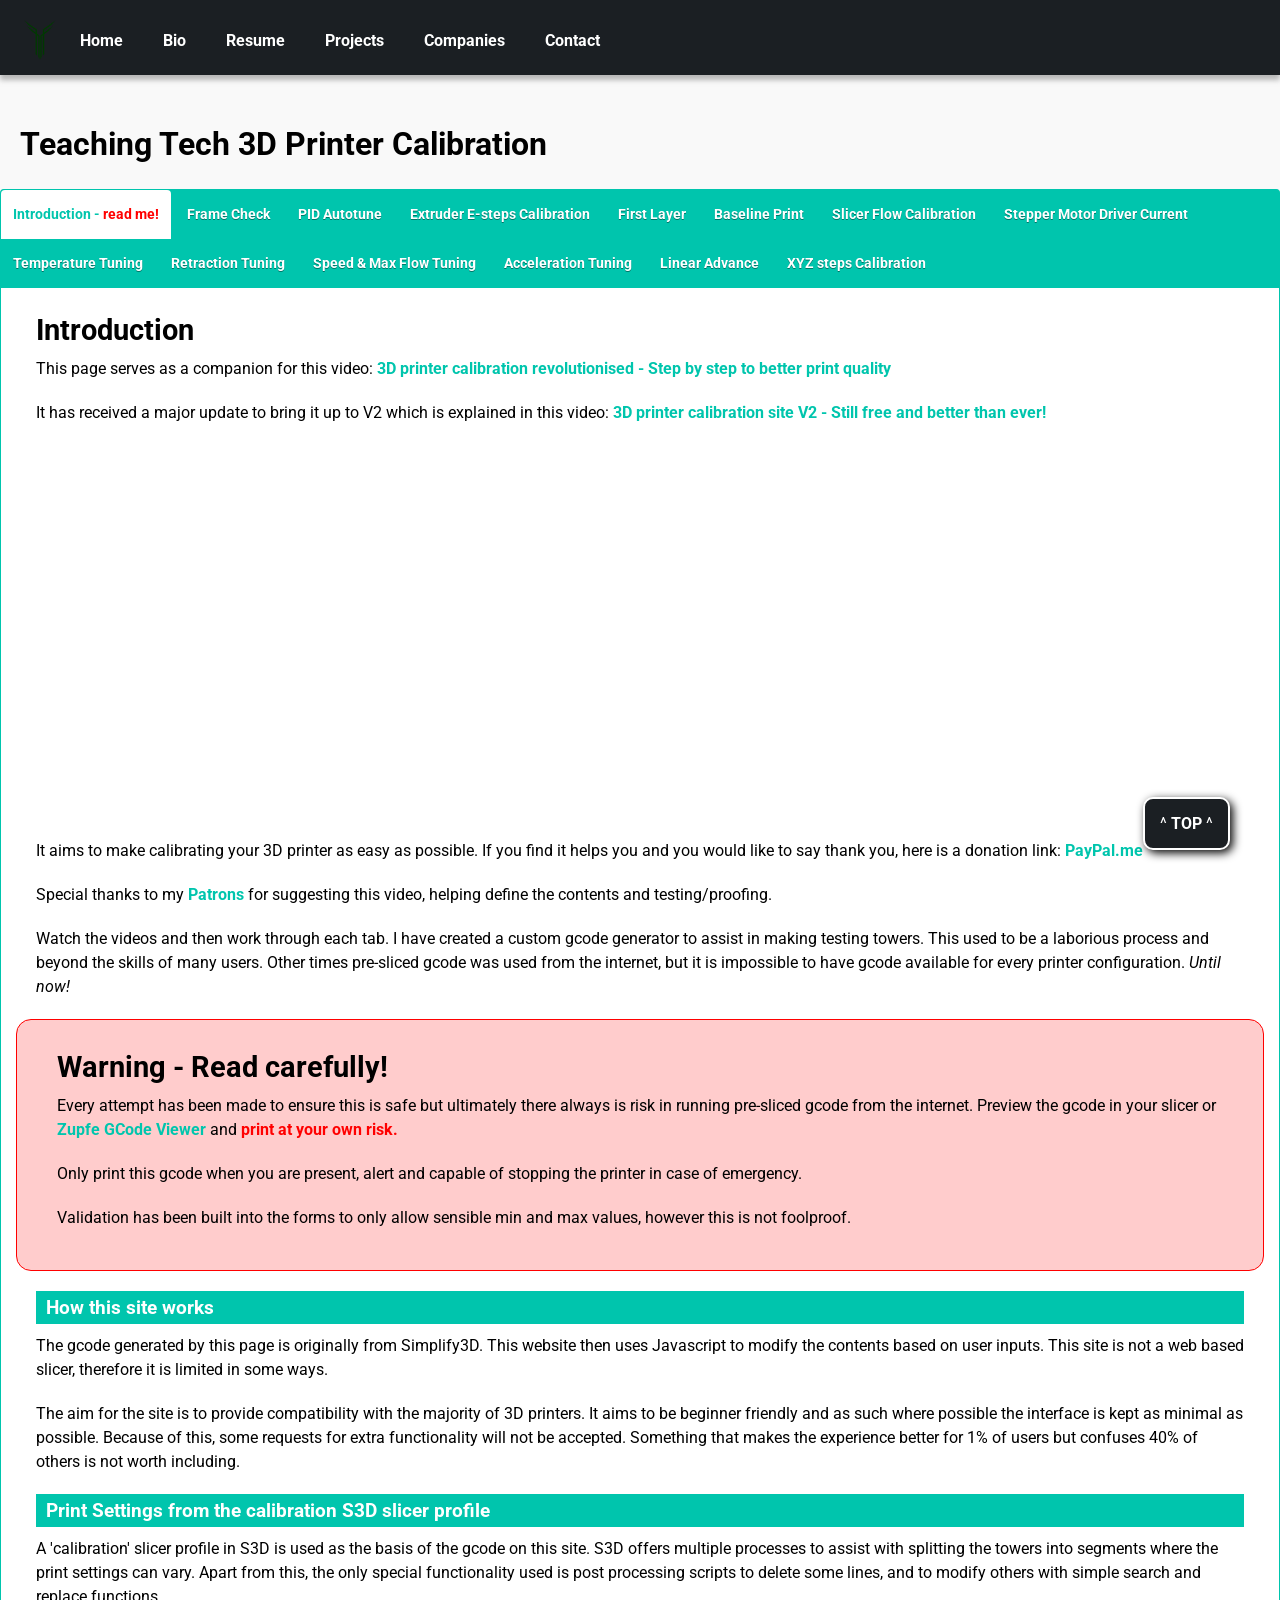
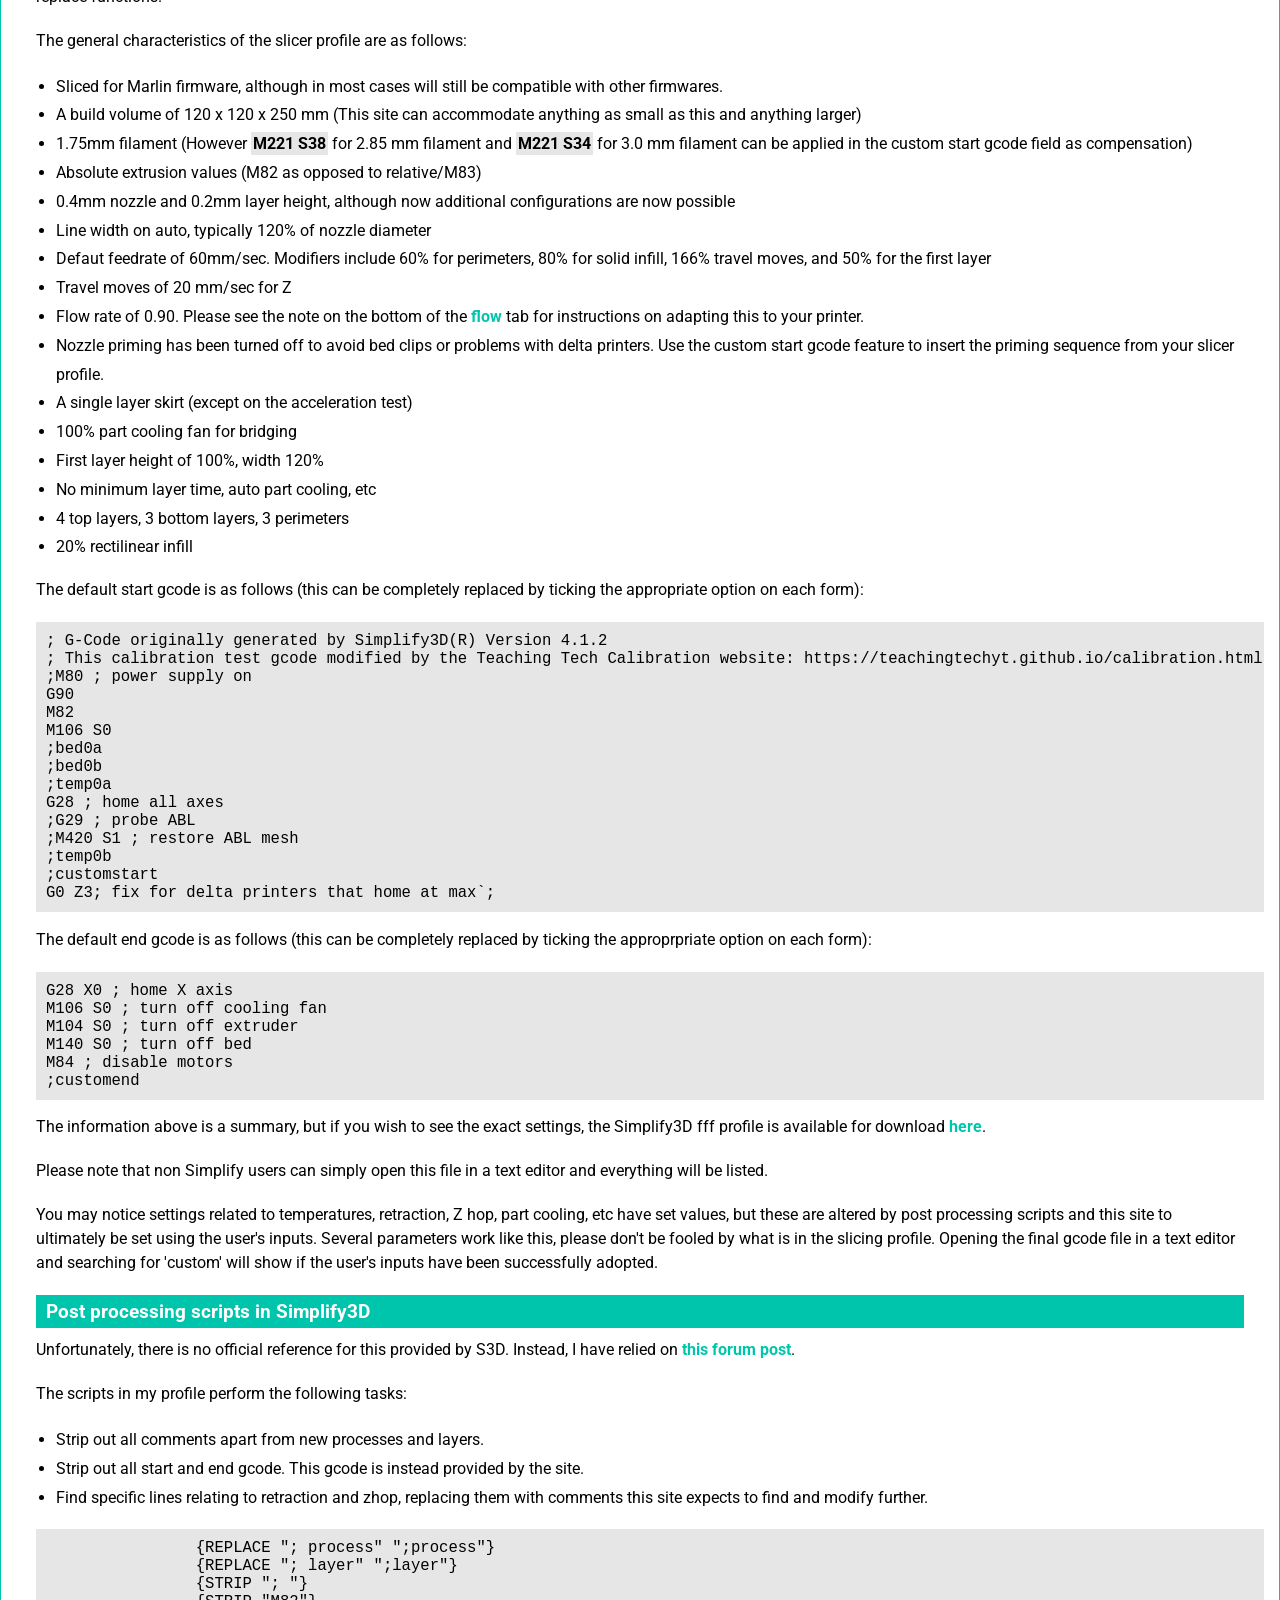
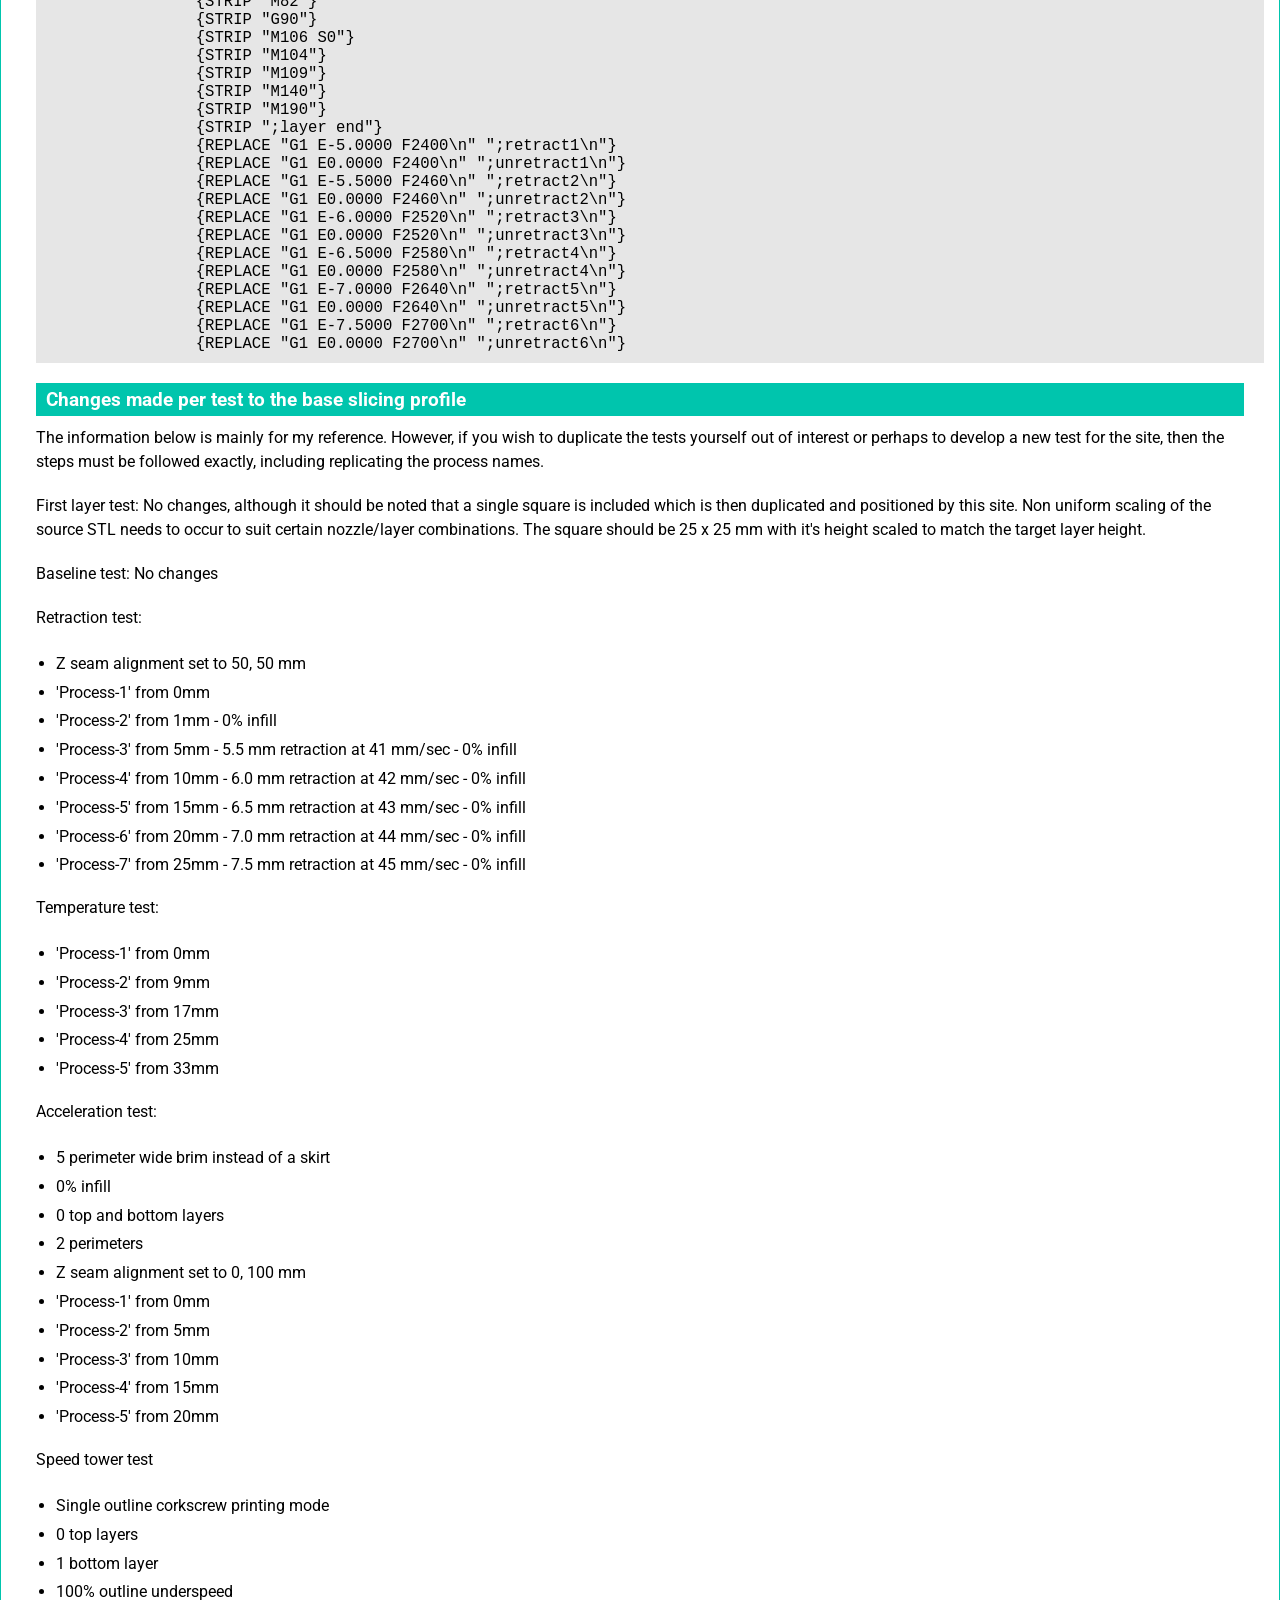
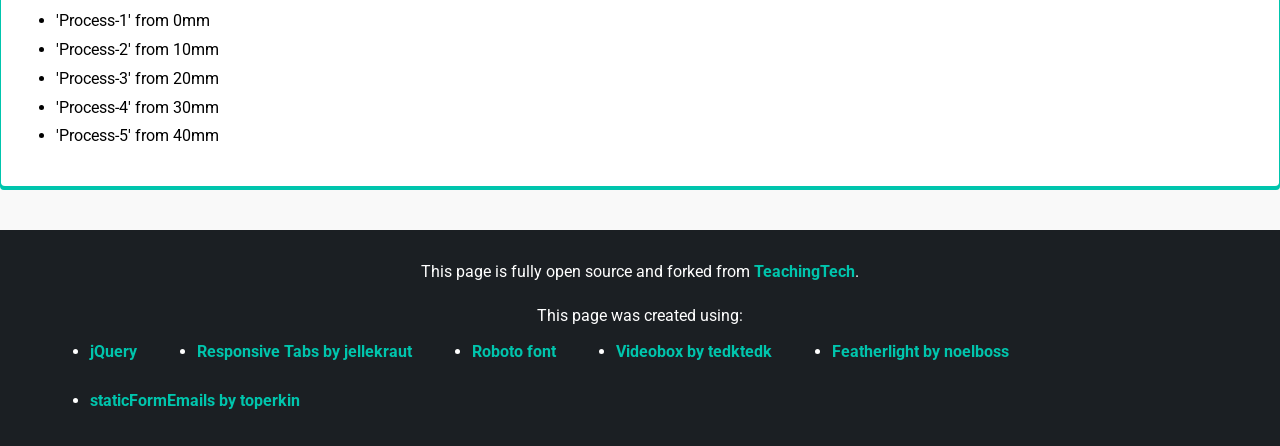
==== Bio.html @ 0055e58e "added bio tab" ====
<!DOCTYPE html>
<html>
    <head>
        <script src="js/loadscripts.js"></script>
    </head>
<body onload="loadAllFormData(); displayCustom();">
<div id="menu"></div>
<div id="header"></div>
<div id="tabs">
    <ul>
        <li><a href="#intro">Introduction - <span style="color:red;">read me!</span></a></li>
        <li><a href="#frame">Frame Check</a></li>
        <li><a href="#pid">PID Autotune</a></li>
        <li><a href="#esteps">Extruder E-steps Calibration</a></li>
        <li><a href="#firstlayer">First Layer</a></li>
        <li><a href="#baseline">Baseline Print</a></li>
        <li><a href="#flow">Slicer Flow Calibration</a></li>
        <li><a href="#steppers">Stepper Motor Driver Current</a></li>
        <li><a href="#temp">Temperature Tuning</a></li>
        <li><a href="#retraction">Retraction Tuning</a></li>
        <li><a href="#speed">Speed & Max Flow Tuning</a></li>        
        <li><a href="#accel">Acceleration Tuning</a></li>
        <li><a href="#linadv">Linear Advance</a></li>
        <li><a href="#xyzsteps">XYZ steps Calibration</a></li>
    </ul>

    <div id="intro">
        <h2>Introduction</h2>
        <p>This page serves as a companion for this video: <a href="https://www.youtube.com/watch?v=rp3r921DBGI" target="_blank">3D printer calibration revolutionised - Step by step to better print quality</a></p>
        <p>It has received a major update to bring it up to V2 which is explained in this video: <a href="https://www.youtube.com/watch?v=9kDK7czgMxc" target="_blank">3D printer calibration site V2 - Still free and better than ever!</a></p>
        <iframe loading="lazy" width="480" height="360" src="https://www.youtube.com/embed/rp3r921DBGI" frameborder="0" allow="accelerometer; autoplay; encrypted-media; gyroscope; picture-in-picture" allowfullscreen></iframe>
        <iframe loading="lazy" width="480" height="360" src="https://www.youtube.com/embed/9kDK7czgMxc" frameborder="0" allow="accelerometer; autoplay; encrypted-media; gyroscope; picture-in-picture" allowfullscreen></iframe>
        <p>It aims to make calibrating your 3D printer as easy as possible. If you find it helps you and you would like to say thank you, here is a donation link: <a href="https://paypal.me/testlawgicau" target="_blank">PayPal.me</a></p>
        <p>Special thanks to my <a href="http://www.patreon.com/teachingtech" target="_blank">Patrons</a> for suggesting this video, helping define the contents and testing/proofing.</p>
        <p>Watch the videos and then work through each tab. I have created a custom gcode generator to assist in making testing towers. This used to be a laborious process and beyond the skills of many users. Other times pre-sliced gcode was used from the internet, but it is impossible to have gcode available for every printer configuration. <i>Until now!</i></p>
        <div class="warning">
            <h2>Warning - Read carefully!</h2>
            <p>Every attempt has been made to ensure this is safe but ultimately there always is risk in running pre-sliced gcode from the internet. Preview the gcode in your slicer or <a href="http://zupfe.velor.ca" target="_blank">Zupfe GCode Viewer</a> and <span style="color:red; font-weight: bolder;">print at your own risk.</span></p>
            <p>Only print this gcode when you are present, alert and capable of stopping the printer in case of emergency.</p>
            <p>Validation has been built into the forms to only allow sensible min and max values, however this is not foolproof.</p>
        </div>
        <h4>How this site works</h4>
        <p>The gcode generated by this page is originally from Simplify3D. This website then uses Javascript to modify the contents based on user inputs. This site is not a web based slicer, therefore it is limited in some ways.</p>
        <p>The aim for the site is to provide compatibility with the majority of 3D printers. It aims to be beginner friendly and as such where possible the interface is kept as minimal as possible. Because of this, some requests for extra functionality will not be accepted. Something that makes the experience better for 1% of users but confuses 40% of others is not worth including.</p>
        <h4>Print Settings from the calibration S3D slicer profile</h4>
        <p>A 'calibration' slicer profile in S3D is used as the basis of the gcode on this site. S3D offers multiple processes to assist with splitting the towers into segments where the print settings can vary. Apart from this, the only special functionality used is post processing scripts to delete some lines, and to modify others with simple search and replace functions.</p>
        <p>The general characteristics of the slicer profile are as follows:</p>
            <ul>
                <li>Sliced for Marlin firmware, although in most cases will still be compatible with other firmwares.</li>
                <li>A build volume of 120 x 120 x 250 mm (This site can accommodate anything as small as this and anything larger)</li>
                <li>1.75mm filament (However <b>M221 S38</b> for 2.85 mm filament and <b>M221 S34</b> for 3.0 mm filament can be applied in the custom start gcode field as compensation)</b></li>
                <li>Absolute extrusion values (M82 as opposed to relative/M83)</li>
                <li>0.4mm nozzle and 0.2mm layer height, although now additional configurations are now possible</li>
                <li>Line width on auto, typically 120% of nozzle diameter</li>
                <li>Defaut feedrate of 60mm/sec. Modifiers include 60% for perimeters, 80% for solid infill, 166% travel moves, and 50% for the first layer</li>
                <li>Travel moves of 20 mm/sec for Z</li>
                <li>Flow rate of 0.90. Please see the note on the bottom of the <a href="calibration.html#flow" target="_blank">flow</a> tab for instructions on adapting this to your printer.</li>
                <li>Nozzle priming has been turned off to avoid bed clips or problems with delta printers. Use the custom start gcode feature to insert the priming sequence from your slicer profile.</li>
                <li>A single layer skirt (except on the acceleration test)</li>
                <li>100% part cooling fan for bridging</li>
                <li>First layer height of 100%, width 120%</li>
                <li>No minimum layer time, auto part cooling, etc</li>
                <li>4 top layers, 3 bottom layers, 3 perimeters</li>
                <li>20% rectilinear infill</li>
            </ul>
            <p>The default start gcode is as follows (this can be completely replaced by ticking the appropriate option on each form):</p>
<pre>; G-Code originally generated by Simplify3D(R) Version 4.1.2
; This calibration test gcode modified by the Teaching Tech Calibration website: https://teachingtechyt.github.io/calibration.html
;M80 ; power supply on
G90
M82
M106 S0
;bed0a
;bed0b
;temp0a
G28 ; home all axes
;G29 ; probe ABL
;M420 S1 ; restore ABL mesh
;temp0b
;customstart
G0 Z3; fix for delta printers that home at max`;</pre>
            <p>The default end gcode is as follows (this can be completely replaced by ticking the approprpriate option on each form):</p>
            <pre>G28 X0 ; home X axis
M106 S0 ; turn off cooling fan
M104 S0 ; turn off extruder
M140 S0 ; turn off bed
M84 ; disable motors
;customend</pre>
            <p>The information above is a summary, but if you wish to see the exact settings, the Simplify3D fff profile is available for download <a href="files/calibration.fff" target="_blank">here</a>.</p>
            <p>Please note that non Simplify users can simply open this file in a text editor and everything will be listed.</p>
            <p>You may notice settings related to temperatures, retraction, Z hop, part cooling, etc have set values, but these are altered by post processing scripts and this site to ultimately be set using the user's inputs. Several parameters work like this, please don't be fooled by what is in the slicing profile. Opening the final gcode file in a text editor and searching for 'custom' will show if the user's inputs have been successfully adopted.</p>
            <h4>Post processing scripts in Simplify3D</h4>
            <p>Unfortunately, there is no official reference for this provided by S3D. Instead, I have relied on <a href="https://forum.simplify3d.com/viewtopic.php?f=8&t=1959" target="_blank">this forum post</a>.</p>
            <p>The scripts in my profile perform the following tasks:</p>
            <ul>
                <li>Strip out all comments apart from new processes and layers.</li>
                <li>Strip out all start and end gcode. This gcode is instead provided by the site.</li>
                <li>Find specific lines relating to retraction and zhop, replacing them with comments this site expects to find and modify further.</li>
            </ul>
            <pre>
                {REPLACE "; process" ";process"}
                {REPLACE "; layer" ";layer"}
                {STRIP "; "}
                {STRIP "M82"}
                {STRIP "G90"}
                {STRIP "M106 S0"}
                {STRIP "M104"}
                {STRIP "M109"}
                {STRIP "M140"}
                {STRIP "M190"}
                {STRIP ";layer end"}
                {REPLACE "G1 E-5.0000 F2400\n" ";retract1\n"}
                {REPLACE "G1 E0.0000 F2400\n" ";unretract1\n"}
                {REPLACE "G1 E-5.5000 F2460\n" ";retract2\n"}
                {REPLACE "G1 E0.0000 F2460\n" ";unretract2\n"}
                {REPLACE "G1 E-6.0000 F2520\n" ";retract3\n"}
                {REPLACE "G1 E0.0000 F2520\n" ";unretract3\n"}
                {REPLACE "G1 E-6.5000 F2580\n" ";retract4\n"}
                {REPLACE "G1 E0.0000 F2580\n" ";unretract4\n"}
                {REPLACE "G1 E-7.0000 F2640\n" ";retract5\n"}
                {REPLACE "G1 E0.0000 F2640\n" ";unretract5\n"}
                {REPLACE "G1 E-7.5000 F2700\n" ";retract6\n"}
                {REPLACE "G1 E0.0000 F2700\n" ";unretract6\n"}</pre>
            <h4>Changes made per test to the base slicing profile</h4>
            <p>The information below is mainly for my reference. However, if you wish to duplicate the tests yourself out of interest or perhaps to develop a new test for the site, then the steps must be followed exactly, including replicating the process names.</p>
            <p>First layer test: No changes, although it should be noted that a single square is included which is then duplicated and positioned by this site. Non uniform scaling of the source STL needs to occur to suit certain nozzle/layer combinations. The square should be 25 x 25 mm with it's height scaled to match the target layer height.</p>
            <p>Baseline test: No changes</p>
            <p>Retraction test:</p>
            <ul>
                <li>Z seam alignment set to 50, 50 mm</li>
                <li>'Process-1' from 0mm</li>
                <li>'Process-2' from 1mm - 0% infill</li>
                <li>'Process-3' from 5mm - 5.5 mm retraction at 41 mm/sec - 0% infill</li>
                <li>'Process-4' from 10mm - 6.0 mm retraction at 42 mm/sec - 0% infill</li>
                <li>'Process-5' from 15mm - 6.5 mm retraction at 43 mm/sec - 0% infill</li>
                <li>'Process-6' from 20mm - 7.0 mm retraction at 44 mm/sec - 0% infill</li>
                <li>'Process-7' from 25mm - 7.5 mm retraction at 45 mm/sec - 0% infill</li>
            </ul>
            <p>Temperature test:</p>
            <ul>
                <li>'Process-1' from 0mm</li>
                <li>'Process-2' from 9mm</li>
                <li>'Process-3' from 17mm</li>
                <li>'Process-4' from 25mm</li>
                <li>'Process-5' from 33mm</li>
            </ul>
            <p>Acceleration test:</p>
            <ul>
                <li>5 perimeter wide brim instead of a skirt</li>
                <li>0% infill</li>
                <li>0 top and bottom layers</li>
                <li>2 perimeters</li>
                <li>Z seam alignment set to 0, 100 mm</li>
                <li>'Process-1' from 0mm</li>
                <li>'Process-2' from 5mm</li>
                <li>'Process-3' from 10mm</li>
                <li>'Process-4' from 15mm</li>
                <li>'Process-5' from 20mm</li>
            </ul>
            <p>Speed tower test</p>
            <ul>
                <li>Single outline corkscrew printing mode</li>
                <li>0 top layers</li>
                <li>1 bottom layer</li>
                <li>100% outline underspeed</li>
                <li>'Process-1' from 0mm</li>
                <li>'Process-2' from 10mm</li>
                <li>'Process-3' from 20mm</li>
                <li>'Process-4' from 30mm</li>
                <li>'Process-5' from 40mm</li>
            </ul>
    </div>

    <div id="frame">
        <div class="exp">
            <h2>Frame Check</h2>
            <h5>Aim:</h5>
            <p>To ensure there are no underlying problems with the frame or mechanical components of the 3D printer.</p>
            <h5>When required:</h5>
            <p>Any time the frame or mechanical components have been disassembled or replaced.</p>
            <h5>Tools:</h5>
            <p>Basic spanners, Allen keys, etc.</p>
        </div>
        <p>It would be easy to use the techniques elsewhere on this page to try and fix problems that were actually caused by a problem with the physical components, so we will eliminate this possibility first.</p>
        <p>Many of these procedures are covered in this video: <a href="https://youtu.be/T-Z3GmM20JM" target="_blank">Complete beginner's guide to 3D printing - Assembly, tour, slicing, levelling and first prints</a></p>
        <iframe loading="lazy" width="480" height="360" src="https://www.youtube.com/embed/T-Z3GmM20JM" frameborder="0" allow="accelerometer; autoplay; encrypted-media; gyroscope; picture-in-picture" allowfullscreen></iframe>
        <h4>Loose nuts and bolts</h4>
        <p>Move around the machine and check all fasteners. Crucial ones include those on the print head gantry such as those that hold the hot end on.</p>
        <h4>V-roller tension</h4>
        <p>If your printer has a motion system based on V-roller wheels riding on V-slot extrusions, check they are properly tensioned. Each location will have one eccentric nut. This can be twisted to either add or remove tension on the wheels.</p>
        <p><b>If the wheels are too loose:</b> Wobble will be present in the assembly, which will show in the print as surface artefacts.</p>
        <p><b>If the wheels are too tight:</b> The assembly will be too tense, which will wear the V-rollers prematurely.</p>
        <p>In some rare instances poorly adjusted rollers may affect first layer accuracy across the bed.</p>
        <h4>Lubrication</h4>
        <p>Lubrication is an important maintenance task to perform regularly. Components that are not adequately lubricated may bind and affect print quality. Use <a href="https://amzn.to/3aqLT0a" target="_blank">SuperLube Synthetic Grease</a>.  Lubrication needs to be performed regularly on any hardened rods, <a href="https://www.youtube.com/watch?v=loBHYcifzRM" target="_blank">linear rails</a> and lead screws.</p>
        <h4>Bed Levelling</h4>
        <p>Probably the most essential part of setting up your 3D printer. Most new users will trip up on this. If you have ABL, this includes making sure your Z offset has been set and saved. Dialing in the first layer has now been moved to its <a href="#firstlayer">own tab</a>.</p>
        <h4>PTFE Tube</h4>
        <p>If your printer has PTFE tube, such as a bowden tube setup for the extruder/hot end, it is essential to make the tube is fully inserted and seated in the coupler. Also ensure the coupler is properly tightened. You may wish to use a small retaining clip on the coupler to prevent the tube working loose: <a href="https://www.thingiverse.com/thing:4268489" target="_blank">Creality PTFE clip by morfidesign</a>.</p>
        <h4>Nozzle</h4>
        <p>It is worth heating up the nozzle and pushing some filament through to see if it is exiting the nozzle properly. If the diameter is inconsistent or the extruded plastic shoots to one side, it may indicate a partial blockage in the nozzle that will be a pain in the future. It is also worth checking if the nozzle is properly tightened. Only do this when it is hot, or you may break it.</p>
        <h4>Belts</h4>
        <p>Ensure all belts are properly aligned and tensioned sufficiently. Also check the grub screws are tight on the pulleys that connect the belts to the stepper motors.</p>
        <h4>Fans</h4>
        <p>Check all fans are spinning freely. This includes but is not limited to: mainboard cooling fan, heat sink fan, part cooling fan, PSU fan. It can be hard to diagose if a fan is performing at less than full capacity. It may be easier to simply replace than repair if you suspect a fan is failing.</p>
        <p>Another suitable video for seeing some of these procedures is here:</p>
        <iframe loading="lazy" width="480" height="360" src="https://www.youtube.com/embed/kAafiApJs9A" frameborder="0" allow="accelerometer; autoplay; encrypted-media; gyroscope; picture-in-picture" allowfullscreen></iframe>
    </div>

    <div id="pid">
        <div class="exp">
            <h2>PID Autotune</h2>
            <h5>Aim:</h5>
            <p>To ensure the heating of the 3D printer nozzle and bed are safe, stable and consistent.</p>
            <h5>When required:</h5>
            <p>Any time the hot end is changed, including adding/removing a silicone sock or altering part cooling fan/ducts. Any time the bed is changed, such as adding a glass/mirror plate, magnetic spring steel sheet and/or under bed insulation.</p>
            <h5>Tools:</h5>
            <p>Terminal software such as <a href="https://www.pronterface.com/" target="_blank">Pronterface</a> or <a href="https://octoprint.org/" target="_blank">Octoprint</a>.</p>
            <p>Instructions on how to setup <a href="troubleshooting.html#tools" target="_blank">terminal software</a> can be found <a href="troubleshooting.html#terminal" target="_blank">here.</a></p>
        </div>
        <p>PID autotuning is quick and easy, and relates to the most potentially dangerous components of your 3D printer: the heaters. It makes sense to do it as a first step. This procedure is covered in this video: <a href="https://youtu.be/qCtL0Yd_w0I" target="_blank">Two easy fixes for 3D printer temperature swings</a></p>
        <iframe loading="lazy" width="480" height="360" src="https://www.youtube.com/embed/qCtL0Yd_w0I" frameborder="0" allow="accelerometer; autoplay; encrypted-media; gyroscope; picture-in-picture" allowfullscreen></iframe>
        <p>In Marlin, this is a very straightforward process using <a href="https://marlinfw.org/docs/gcode/M303.html" target="_blank">M303</a>.</p>
        <p>It is recommended to run the tuning with conditions as close to printing as possible. This means filament loaded and the part cooling fan set to your normal speed. This can be done from the printer's interface or in a terminal, by entering the following (this example is 100% fan speed):</p>
        <pre>M106 S255</pre>
        <p>It is not essential, but you may prefer to start this process with the hot end at room temperature. To tune the hot end, enter in a terminal:</p>
        <pre>M303 E0 S200 U1</pre>
        <p>This will tune the hot end at 200 degrees. The <b>S</b> value can be altered to suit your most common printing temperature. The <b>U1</b> means the result is stored to RAM and we can save it immediately to EEPROM by sending:</p>
        <pre>M500</pre>
        <p>For the bed, <b>PIDTEMPBED</b> must be enabled in the firmware, then the command is quite similar:</p>
        <pre>M303 E-1 S60 U1</pre>
        <p>The bed is selected with <b>E-1</b>, and the temp set to 60 degrees. Substitute as necessary for your normal printing bed temperature. Once again save to EEPROM afterwards with:</p>
        <pre>M500</pre>
        <p>It may be preferable to have the printer as close to printing conditions as possible during these tuning procedures. That means having filament loaded and the part cooling fan on for PLA temperatures. If there is no UI button available to turn on the part cooling fan, you can do it manually via gcode with <b>M106 S255</b>.</p>
        <div class="exp">
            <h5>Special note: If your printer doesn't support saving settings in EEPROM</h5>
            <p>In this case, you need to insert <b>M301</b> (hot end) or <b>M304</b> (bed) into your slicer start gcode so the correct settings are loaded before each print.</p>
            <p>After PID auto tuning, the final values for P, I and D will be listed in the terminal. Retreive them and use them as follows for the hot end:</p>
            <pre>M301 E0 P[p value] I[i value] D[d value]</pre>
            <p>This will set the PID values for the default hot end, eg. <b>M301 E0 P34.4 I0.02 D5.7</b> (bogus numbers, please don't copy them).</p>
            <p>For the bed:</p>
            <pre>M304 P[p value] I[i value] D[d value]</pre>
            <p>This will set the PID values for the bed, eg. <b>M304 P26.0 I1.33 D20.5</b> (bogus numbers, please don't copy them).</p>
        </div>
    </div>

    <div id="firstlayer">
        <div class="exp">
            <h2>First Layer</h2>
            <h5>Aim:</h5>
            <p>To ensure the printer bed is both level and an appropriate distance from the nozzle. In the case of using ABL, to check if compensation is working and the Z offset is correctly set. This will result in a first layer with the correct amount of 'squish', meaning good adhesion, and greatly increasing the chances of the print being successful.</p>
            <h5>When required:</h5>
            <p>Initial setup of the printer, regular maintainence, if first layer quality diminishes, any time the frame or mechanical components have been disassembled or replaced, any change of bed surface or nozzle, a change in filament that has significantly difference bed/hot end temperatures. There is a lot that can throw the bed level off, but careful use of your printer without any hardware changes should see it remain consistent for an extended period of time.</p>
            <h5>Tools:</h5>
            <p>The gcode generator on this page. A standard sheet of office paper.</p>
            <button class="zoom" onclick="$('html, body').animate({scrollTop: ($('#fl').offset().top-200)},500);">Scroll to gcode generator</button>
        </div>
        <h2>General Principles</h2>
        <p>Getting a good first layer is an essential part of 3D printing successfully and is probably the number one cause of failed prints for new users.</p>
        <p>Firstly, the bed needs to be parallel to the plane the nozzle traverses when moving in X and Y. This is achieved by moving the corners of the bed up and down relative to each other. With manual bed levelling this is achieved by turning the levelling knobs in each corner.</p>
        <p>Secondly, the vertical distance between the bed and the nozzle needs to be correct for the first layer to print correctly. In a manual system, this is achieved by turning the levelling knobs in unison to lift or lower each corner the same amount.</p>
        <p>If this distance is too far, the filament will not be squished into the bed enough, potentially even printing in mid air, and the print will detach from the bed and fail.</p>
        <p>If the nozzle is too close, there will not be enough room for the extruded filament to take the correct shape, and it will be forced to squeeze outwards. In minor cases, the extruded line will be wider than necessary and produce <i>elephant's foot</i>. Prints like this may be quite hard to remove from the bed.</p>
        <p>In extreme cases, there will be no way for the filament to exit the nozzle, at best causing extruder stepper motor skipping, and even potentially even jamming the extruder/hot end.</p>
        <p>The contents of this page are shown in detail in the following video:</p>
        <iframe loading="lazy" width="480" height="360" src="https://www.youtube.com/embed/Ze36SX1xzOE" frameborder="0" allow="accelerometer; autoplay; encrypted-media; gyroscope; picture-in-picture" allowfullscreen></iframe>
        <h2>Manual Levelling Procedure</h2>
        <p>There are many techniques available, but a common one is to move the nozzle to the various corners of the bed, turning the levelling knobs until a standard piece of office paper can just fit between the bed and nozzle. A 0.1mm feeler gauge can be used, but make sure it doesn't have any oil on it that will contaminate the bed surface. Typically, this procedure is done with the bed at printing temperature (essential), and the nozzle close to printing temperature - just cool enough to prevent filament oozing out (optional).</p>
        <p>It is common to follow up with a first layer calibration print, and 'live level' the bed by continuing to adjust the knobs when the print is under way.</p>
        <p>This process is depicted in detail in the video above, and a gcode generator is provided at the bottom of the page to generate a suitable test print.</p>
        <h2>Auto Bed Levelling and Z offset</h2>
        <p>Auto bed levelling automates the procedure to some extent. A sensor such as a BLtouch, EZABL, strain gauge or peizo transducer is used to probe the bed in a grid formation. At each location, it measures the vertical height, building up an array of stored values, called a <i>mesh</i>. <a href="https://www.youtube.com/watch?v=vcxM7-VK44k" target="_blank">Manual mesh bed levelling</a> can also be used to probe such a grid, but is still a manual process and hence not considered 'automatic'. Here is a visual representation of a probed mesh, shown with the <a href="https://plugins.octoprint.org/plugins/bedlevelvisualizer/" target="_blank">Bed level visualizer Octprint plugin</a>:</p>
        <a href="#" data-featherlight="img/ablmesh.jpg"><img loading="lazy" class="thumb" src="img/ablmesh.jpg" /></a>
        <p>During printing, the firmware will reference the mesh and compensate for an angled and/or warped bed by raising and lowering the nozzle using Z axis movement. This means the nozzle can travel up and down to match the contours of the bed, ensuring a good first layer.</p>
        <p>If the printer's bed is perfectly flat, it is reasonable to claim ABL is not needed. Some users may still prefer it for the added convenience. In the event that the bed is warped (very common), it can be impossible to get a good first layer without ABL or manual mesh bed levelling. An example of this situation is shown in the video above.</p>
        <p>It's worth noting that you can compensate for a warped bed in other ways, such as shimming the lower portions with a thin and flexible material. You can also use a glass/mirror plate over the top, which are typically quite flat. The downside of this is a longer time required to reach printing tempratures and additional load on the Y stepper (on an i3/'bed slinger' style printer) that may require lower print speed/acceleration.</p>
        <p>The bed can be probed at the start of the print with a <b>G29</b> command, with the resulting mesh immediately used to compensate as the initial layers are produced. Alternatively, the bed can also be probed some other time (while not printing), the mesh stored in the EEPROM and then restored with <b>M420 S1</b> at the start of a print. In this case the print will start sooner, since we do not need to wait for a new mesh to be probed, although it may not be as accurate if anything has changed since probing. Either of these gcode commands should come after the <b>G28</b> home command in the start gcode.</p>
        <p>Although ABL can compensate for a crooked/non-levelled bed, it is still better to attempt to level manually first and get everything in the  ballpark.</p>
        <p>Probing the bed and building a mesh only accounts for an uneven or warped bed. Like manual levelling, we still need to set the distance between the nozzle and bed to get a good first layer. This is where the Z offset comes in, which is simply the vertical distance between where the probe triggers vs the nozzle tip. Here are some examples:</p>
        <ul>
            <li>BLtouch/EZABL/Pinda probe - The nozzle is in mid air when these probes are triggered, which will require a negative Z offset.</li>
            <li>Manual mesh bed levelling - The nozzle and bed will be very close when manually probing, requiring a Z offset close to zero.</li>
            <li><a href="https://www.youtube.com/watch?v=hs6IVfNrf5k" target="_blank">CR-6 style</a> strain gauge - The nozzle touches the bed and flexes upwards to trigger the probe. This means the trigger point is actually higher than the nozzle tip, and requires a positive Z offset.</li>
        </ul>
        <p>The following picture shows Z offset for a BLtouch. You can clearly see the vertical difference between the probing point (tip of BLtouch) and the tip of the nozzle.</p>
        <a href="#" data-featherlight="img/zoffset.jpg"><img loading="lazy" class="thumb" src="img/zoffset.jpg" /></a>
        <p>If <b>BABYSTEP_ZPROBE_OFFSET</b> is enabled in Marlin, setting the Z offset can easily be done as the first layer goes down. Don't forget to save to EEPROM afterwards. Newer versions of Marlin also have a Z offset wizard that can be included when you compile. I have a dedicated video for this:</p>
        <iframe loading="lazy" width="480" height="360" src="https://www.youtube.com/embed/fN_ndWvXGBQ" frameborder="0" allow="accelerometer; autoplay; encrypted-media; gyroscope; picture-in-picture" allowfullscreen></iframe>
        <p>Another advantage of some ABL systems is that once the Z offset is set, you can interchange build surfaces of various thicknesses, with no changes needed for a successful first layer. Assuming the probe is triggered the same way on the bed surface, the Z offset is applied to this trigger point and the first layer height should be the same. On a manually levelled bed, the four corner knobs would need to be turned in unison to raise or lower the bed in accounting for thickness of the new build surface.</p>
        <h6 id="fl" >First layer gcode generator</h6>
        <p>The following form will create a series of five squares that you can use to live level your bed or set the Z offset. It is quick to print and features one square in the middle of the bed, with four others in the corners. You can use these to turn the levelling knobs in each corner until they are consistent, or ensure your ABL system is working if you have one in place.</p>
        <p>This test is intentionally placed before others because it is assumed that your first layer must be reasonable for the later tests to succeed. In some cases, however, if your flow, retraction, etc is way off, it may prevent your first layer from sticking properly and you may wish to try these other tests first.</p>
        <a href="#" data-featherlight="img/firstlayerpreview.jpg"><img loading="lazy" class="thumb" src="img/firstlayerpreview.jpg" /></a>
        <!-- firstlayerForm -->
        <form name="firstlayerForm" id="firstlayerForm" onsubmit="return false;">
            <script>
            createForm("firstlayer");    
            </script>
            <p><input type="button" onclick="processGcode(form)" value="Download Gcode"></p>
            <p><input type="button" onclick="resetFormToDefaults(form)" value="Reset parameters"> <input type="button" onclick="outputSettings(form)" value="Output Settings Summary"></p>
        </form>
        <h2>Interpreting Results:</h2>
        <p>Please use the following video as a guide to this test:</p>
        <iframe loading="lazy" width="640" height="480" src="https://www.youtube.com/embed/seBOQpjLCQ4" frameborder="0" allow="accelerometer; autoplay; encrypted-media; gyroscope; picture-in-picture" allowfullscreen></iframe>
        <p>The following diagram and reference picture can be useful in determing if your first layer is too close or too far away from the nozzle. The reference image is quite large to aid clarity, you may wish to open it in a new tab to view it at maximum size.</p>
        <p>If one side looks too close, but the other too far, adjust the levellng knobs to correct this. It is worth printing this gcode more than once after making adjustments to make sure the result is accurate and repeatable.</p>
        <a href="#" data-featherlight="img/firstlayer.jpg"><img loading="lazy" class="thumb" src="img/firstlayer.jpg" /></a> <a href="#" data-featherlight="img/firstlayer2.jpg"><img loading="lazy" class="thumb" src="img/firstlayer2.jpg" /></a>
    </div>

    <div id="baseline">
        <div class="exp">
            <h2>Baseline Print</h2>
            <h5>Aim:</h5>
            <p>To establish a baseline for comparison with later tests or before modifications.</p>
            <h5>When required:</h5>
            <p>Before general calibration or before a significant modification is to be fitted.</p>
            <h5>Tools:</h5>
            <p>Gcode generator on this page.</p>
            <button class="zoom" onclick="$('html, body').animate({scrollTop: ($('#bl').offset().top-200)},500);">Scroll to gcode generator</button>
        </div>
        <h6 id="bl">Baseline test print generator</h6>
        <p>The form below will create a customised version of the <a href="https://www.thingiverse.com/thing:1278865" target="_blank">XYZ 20mm calibration cube by iDig3Dprinting</a>. It is fast to print and gives a good indication if there is any fundamental problem with the printer.</p>
        <a href="#" data-featherlight="img/cube.jpg"><img loading="lazy" class="thumb" src="img/cube.jpg" /></a>
        <!-- baselineForm -->
        <form name="baselineForm" id="baselineForm" onsubmit="return false;">
            <script>
                createForm("baseline");    
            </script>
            <p><input type="button" onclick="processGcode(form)" value="Download Gcode"></p>
            <p><input type="button" onclick="resetFormToDefaults(form)" value="Reset parameters"> <input type="button" onclick="outputSettings(form)" value="Output Settings Summary"></p>
        </form>
        <h2>Interpreting Results:</h2>
        <p>Please use the following video as a guide to this test:</p>
        <iframe loading="lazy" width="640" height="480" src="https://www.youtube.com/embed/Vf7nSuDGHI0" frameborder="0" allow="accelerometer; autoplay; encrypted-media; gyroscope; picture-in-picture" allowfullscreen></iframe>
        <p>The cube should look similar to those at the top of this page. If there are no major issues, please continue to the next step. If there is a significant defect, the culprit will likely be found by working through the frame tab. Minor issues will hopefully be resolved with the subsequent tests.</p>
    </div>

    <div id="esteps">
        <div class="exp">
            <h2>Extruder E-steps Calibration</h2>
            <h5>Aim:</h5>
            <p>To determine the correct amount of steps Marlin firmware needs to send to the extruder stepper motor for accurate  movement.</p>
            <h5>When required:</h5>
            <p>Base calibration, as well as any time there has been a change to the extruder/hot end.</p>
            <h5>Tools:</h5>
            <p>Ruler, permanent marker, terminal software such as <a href="https://www.pronterface.com/" target="_blank">Pronterface</a> or <a href="https://octoprint.org/" target="_blank">Octoprint</a>.</p>
            <p>Instructions on how to setup <a href="troubleshooting.html#tools" target="_blank">terminal software</a> can be found <a href="troubleshooting.html#terminal" target="_blank">here.</a></p>
            <button class="zoom" onclick="$('html, body').animate({scrollTop: ($('#esc').offset().top-200)},500);">Scroll to calculator</button>
        </div>
        <p>For the X, Y, and Z axes, the steps per mm is usually consistent between printers and rarely changes with modifications. As long as belts are tight and true, it rarely needs to be tuned.</p>
        <p>For the extruder however, variations in extruder hardware and filament means it is worth properly calibrating the extruder steps per mm, or E-steps.</p>
        <p>This can be done by sending simple gcode commands via terminal to extrude a set amount of filament, then measuring how much filament actually went through the system.</p>
        <div class="exp">
            <h5>Special Note:</h5>
            <p>This calibration is best done with the extruder detached from the hot end, so no restriction is present on the movement. If it is convenient, you can partially disassemble the printer so the output of the extruder is open and the filament exits in free air. If this is inconvenient, the process below aims to minimise restrictions by extruding very slowly and with a slightly higher temperature. The results from this should still be reliable.</p>
        </div>
        <p>Firstly, we need to know the existing E-steps value. To find this, enter:</p>
        <pre>M92</pre>
		<p>If you only receive an <i>ok</i> message from this, alternatively you can look for the <b>M92</b> line after entering:</p>
		<pre>M503</pre>
        <p><a href="https://marlinfw.org/docs/gcode/M092.html" target="_blank">M92</a> is used to report or set the steps per mm for each axis. M92 by itself will report the current parameters. We want to make note of the number after <b>E</b>, in the example below, <b>93.00</b>:</p>
        <img src="img/esteps1.jpg" />
        <p>Manually move the nozzle high enough above the bed to provide adequate clearance to extrude filament. Now heat up your hot end to whatever temperature you usually print with plus 10 degrees. Once the temperature is stable, enter:</p>
        <pre>G91</pre>
        <p><a href="https://marlinfw.org/docs/gcode/G091.html" target="_blank">G91</a> puts the printer in relative movement mode. This means requesting 100mm of filament adds 100mm to the current position, instead of moving to the specific position of 100mm.</p>
        <p>For Klipper and Rep Rap Firmware, <b>M83</b> is used to select relative extruder movement instead.</p>
        <p>Now we take a permanent marker and put a mark 120mm from the entry to the extruder:</p>
        <a href="#" data-featherlight="img/mark.jpg"><img loading="lazy" class="thumb" src="img/mark.jpg" /></a>
        <p>Next, we enter:</p>
        <pre>G1 E100 F50</pre>
        <p><a href="https://marlinfw.org/docs/gcode/G000-G001.html" target="_blank">G1</a> sends a move command to the printer, in this case asking the extruder to advance 100mm at a speed of 50mm/min.</p>
        <p>The filament will then very slowly go through the extruder (and hot end). Once the extrusion finishes, we measure the distance between the mark and the entry to the extruder.</p>
        <img src="img/mark2.jpg" />
        <p>Ideally, 20mm remains, which means exactly 100mm was extruded. If your distance is anything other than this, complete the form below to calculate the correct E-steps:</p>
        <h6 id="esc">E-steps calculator</h6>
        <form name="estepsForm" onsubmit="return false;">
            <p><label>Previous E-steps as reported by M92: <input type="number" name="oldSteps" value="93.0" step="0.01"></label></p>
            <p><label>Measurement between extruder entry and mark on filament (mm): <input type="number" name="remainingFil" value="20.0" step="0.01"></label></p>
            <input type="button" onclick="esteps();" value="Calculate">
            <input type="button" onclick="resetFormToDefaults(form)" value="Reset parameters">
            <div id="estepsresult">
                <p>There was <b id="e1"></b> mm of filament remaining, which means you extruded <b id="e2"></b> mm of filament. Your new E-steps should be <b id="e3"></b><br />
                Enter the following in the terminal:</p>
                <pre>M92 E<span id="e4"></span></pre>
                <p>Followed by M500 to save to EEPROM.</p>
                <pre>M500</pre>
                <p>You may wish to repeat this test with the new E-steps value to verify.</p>
                <p>Special note: Prusa has disabled M500 saving to EEPROM on some printers (eg. Mini). In these cases the above M92 gcode must be added to the start gcode in your slicer to be read before every print.</p>
            </div>
        </form>
		<p>Although starting a new print or power cycling will achieve this, it may be safer to put the printer back into absolute position mode after completing this calibration by sending:</p>
        <pre>G90</pre>
        <p>For Klipper and Rep Rap Firmware, <b>M82</b> is used to select absolute extruder movement instead.</p>
        <h2>Storing the updated E-steps</h2>
        <p>Once you have determined the correct value, it must be saved to the firmware to take effect on subsequent prints. Although it can be hard coded into the firmware by recompiling Marlin, it is far easier to use gcode to achieve this.</p>
        <p>In a terminal, enter:</p>
        <pre>M92 E[your new value]</pre>
        <p>Obviously, you would substitute in your E-steps value after the E. Save to EEPROM with:</p>
        <pre>M500</pre>
        <p>Special note: Prusa has disabled M500 saving to EEPROM on some printers (eg. Mini). In these cases the above M92 gcode must be added to the start gcode in your slicer to be read before every print.</p>
        <p>You can also use the <b>Configuration</b> menu on the LCD to make this change, but with a large change (eg. switch to geared extruder) it may take considerable time to turn the knob enough to reach the desired value. Don't forget to <b>Store Settings</b> to save to EEPROM.</p>
        <div class="exp">
            <h5>Special note for dual/multi extrusion</h5>
            <p>By default, Marlin expects the e-steps for each of your extruders to be the same. To work around this, you must compile with <b>DISTINCT_E_FACTORS</b> uncommented/enabled in <b>configuration.h</b>:</p>
            <img style="margin-left:50px;" src="img/distinct-e-factors.jpg" />
            <p>You will then be able to enter a unique <b>M92</b> value for each extruder.</p>
            <p>If recompiling the firmware is not an option. The <i>M92</i> command for each extruder can be inserted into the slicer 'tool change' section. This way the correct e-steps will be set just before extrusion for that tool takes place.</p>
        </div>
    </div>

    <div id="flow">
        <div class="exp">
            <h2>Slicer Flow Calibration</h2>
            <h5>Aim:</h5>
            <p>To determine the correct amount filament to be extruded by the 3D printer as directed by the slicer.</p>
            <h5>When required:</h5>
            <p>Base calibration, as well as any time there has been a change to the extruder/hot end. You may wish to revisit this after tuning linear advance.</p>
            <h5>Tools:</h5>
            <p>Your favourite slicer. <a href="https://amzn.to/3h62loN" target="_blank">Accurate digital/vernier calipers</a> (two decimal places is much more preferable to a set with only one).</p>
            <button class="zoom" onclick="$('html, body').animate({scrollTop: ($('#frc').offset().top-200)},500);">Scroll to calculator</button>
        </div>
        <p>Our E-steps are now correct in the firmware, so we will move on to calibrating the slicer. Each slicer has a setting to control the overall amount of filament extruded by the printer. If the flow rate is increased, more filament will be extruded. If the flow rate is decreased, less filament will be extruded.</p>
        <p>In Simplify3D and PrusaSlicer, this is called <b>Extrusion Multiplier</b>. Cura calls it <b>Flow</b>.</p>
        <p>My method of determining the correct flow rate is to print a hollow, single wall cube with a specified wall thickness, then measure the actual thickness of the wall and adjust the flow rate in the slicer to suit.</p>
        <p>Some people prefer to have multiple walls and measure them together. For example, if the extrusion width was <b>0.4mm</b> with two perimeters, then you would be hoping to measure <b>0.8mm</b> for the cube wall. This does introduce more variables, such as the amount of perimeter overlap, and therefore a risk of the process failing. This is why I personally prefer a single wall cube, but each to their own.</p>
        <p>Unfortunately, I can't provide pre-sliced gcode for this process. It is vital to use gcode generated by <i>YOUR</i> slicer. Setting up your slicer to print the cube in the right way should be simple by following these steps:</p> 
        <table width="100%">
            <thead>
                <tr>
                    <th colspan="2"><script>document.write(slicerSelector);</script></th>
                </tr>
            </thead>
            <tbody>
                <tr>
                    <td>1. Import STL</td>
                    <td style="text-align: center;"><a href="files/cube.stl">cube.stl</a></td>
                </tr>
                <tr>
                    <td>2. Turn off infill</td>
                    <td class="curaContent">Infill > Infill density: 0%</td>
                    <td class="s3dContent">General settings > Infill percentage: 0%</td>
                    <td class="prusaslicerContent">Print settings > Infill > Fill density: 0%<br />Also set infill to 0% on main panel</td>
                    <td class="superslicerContent">Print settings > Infill > Sparse: 0%<br />Also set infill to 0% on main panel</td>
                    <td class="ideamakerContent">Template > Infill > Infill density: 0%</td>
                </tr>
                <tr>
                    <td>3. Turn off top layers</td>
                    <td class="curaContent">Top/bottom > Top/bottom thickness > Top layers: 0</td>
                    <td class="s3dContent">Layer > Top solid layers: 0</td>
                    <td class="prusaslicerContent">Print settings > Layers and perimeters > Horizontal shells > Top: 0</td>
                    <td class="superslicerContent">Print settings > Perimeters and Shell > Horizontal shells > Top: 0</td>
                    <td class="ideamakerContent">Template > Solid Fill > Top solid fill layers: 0</td>
                </tr>
                <tr>
                    <td>4. Ensure wall thickness is a known value.<br />Substitute whatever values you like here.<br />This example uses <b>0.4</b>, which is common for a 0.4mm nozzle and 0.2mm layer height.</td>
                    <td class="curaContent">Walls > Wall thickness: <b>0.4</b></td>
                    <td class="s3dContent">Extruder > Extrusion width > tick manual > <b>0.4</b></td>
                    <td class="prusaslicerContent">Print settings > Advanced > Extrusion width > Default extrusion width: <b>0.4</b><br />
                        <i>and</i><br />
                        Print settings > Advanced > Extrusion width > Perimeters: <b>0.4</b><br />
                        <i>and</i><br />
                        Print settings > Advanced > Extrusion width > External perimeters: <b>0.4</b></td>
                    <td class="superslicerContent">
                        Print settings > Width and flow > Extrusion width > default: <b>0.4</b><br />
                        <i>and</i><br />
                        Print settings > Width and flow > Extrusion width > perimeter: <b>0.4</b><br />
                        <i>and</i><br />
                        Print settings > Width and flow > Extrusion width > external perimeter: <b>0.4</b></td>
                    <td class="ideamakerContent">Template > Extruder > Extrusion width: <b>0.4</b></td>
                </tr>
                <tr>
                    <td>5. Set outer wall thickness to single extrusion</td>
                    <td class="curaContent">Walls > Wall line count: 1<br/>(Also ensure Walls > Alternate extra wall is disabled)</td>
                    <td class="s3dContent">Layer > Outline/Perimeter shells: 1</td>
                    <td class="prusaslicerContent">Print settings > Layers and perimeters > Vertical shells > Perimeters: 1</td>
                    <td class="superslicerContent">Print settings > Perimeters and shell > Vertical shells > Perimeters: 1</td>
                    <td class="ideamakerContent">Template > Layer > Shells: 1</td>
                </tr>

                <tr>
                    <td>6. Set flow rate to default: 1.0 / 100%</td>
                    <td class="curaContent">Material > Flow: 100 & Material > Initial Flow: 100 (first layer flow)</td>
                    <td class="s3dContent">Extruder > Extrusion multiplier: 1.0</td>
                    <td class="prusaslicerContent">Filament settings > Filament > Extrusion multiplier: 1</td>
                    <td class="superslicerContent">Filament settings > Filament > Extrusion multiplier: 1</td>
                    <td class="ideamakerContent">Primary extruder > General > Flowrate: 100%</td>
                </tr>
                <tr>
                    <td>7. Enable vase/spiral mode (optional)</td>
                    <td class="curaContent"><i>Not recommended for Cura. Testing suggests the flow rate is increased which will void the test.</i></td>
                    <td class="s3dContent">Layer > Single outline corkscrew printing mode (vase mode)</td>
                    <td class="prusaslicerContent">Print settings > Layers and perimeters > Vertical shells > Spiral vase</td>
                    <td class="superslicerContent">Print settings > Perimeters and shells > Vertical shells > Spiral vase</td>
                    <td class="ideamakerContent">Template > Layer > Spiral vase mode</td>
                </tr>
                <tr>
                    <td>8. Expected result:</td>
                    <td class="curaContent"><img src="img/curacube.jpg" /></td>
                    <td class="s3dContent"><img src="img/simplify3dcube.jpg" /></td>
                    <td class="prusaslicerContent"><img src="img/prusaslicercube.jpg" /></td>
                    <td class="superslicerContent"><img src="img/superslicercube.jpg" /></td>
                    <td class="ideamakerContent"><img src="img/ideamakercube.jpg" /></td>
                </tr>
            </tbody>
        </table>
        <div class="exp">
            <h5>Special note:</h5>
            <p>Some other factors may affect the accuracy of the result.</p>
            <p>Some slicers have a minimum layer time, which on a fast print like this, may slow down the feedrate significantly and alter the wall thickness. You may disable this in the slicer, but if your part cooling system is insufficient, the walls may become very hot and deform.</p>
            <p>To overcome this, you may scale up the X and Y dimensions of the cube. As long as the file is sliced as described above, the wall thickness will not alter from this change in scale and the test will be valid.</p>
        </div>
        <p>Now slice and print!</p>
        <h2>Interpreting Results:</h2>
        <p>Use digital/vernier callipers to measure the outer wall thickness of the hollow cube. Take measurements in multiple places/sides and average them. You may wish to cut/tear off the lower and upper layers of the cube. This is to remove portions with elephant's foot and/or other abnormalities.</p>
        <a href="#" data-featherlight="img/measurecube.jpg"><img loading="lazy" class="thumb" src="img/measurecube.jpg" /></a>
        <p>If your measurement is <i>significantly</i> off, the following calculator can then be used to calculate the new flow rate:</p>
        <h6 id="frc">Flow rate calculator</h6>
        <table>
            <thead>
                <tr>
                    <th>Cura / ideaMaker</th>
                    <th>Simplify3D / PrusaSlicer / SuperSlicer</th>
                </tr>
            </thead>
            <tbody>
                <tr>
                    <td>
                        <form name="flow1" onsubmit="return false;">
                            <p><label>Previous flow rate: <input type="number" name="oldFlow1" value="100.0" min="0" max="200" step="1"></label></p>
                            <p><label>Target wall thickness (mm): <input type="number" name="targetWall" value="0.4" min="0.1" max="1" step="0.01"></label></p>
                            <p><label>Measured wall thickness (mm): <input type="number" name="measuredWall" value="0.4" min="0.1" max="1" step="0.01"></label></p>
                            <input type="button" onclick="flowCalc1()" value="Calculate">
                            <input type="button" onclick="resetFormToDefaults(form)" value="Reset parameters">
                            <div id="flow1result">
                                <p>Your new flow rate should be <b id="f1"></b></p>
                            </div>
                        </form>
                    </td>
                    <td>
                        <form name="flow2" onsubmit="return false;">
                            <p><label>Previous flow rate: <input type="number" name="oldFlow2" value="1.0" step="0.1" min="0.1" max="2"></label></p>
                            <p><label>Target wall thickness (mm): <input type="number" name="targetWall" value="0.4" min="0.1" max="1" step="0.01"></label></p>
                            <p><label>Measured wall thickness (mm): <input type="number" name="measuredWall" value="0.4" min="0.1" max="1" step="0.01"></label></p>
                            <input type="button" onclick="flowCalc2();" value="Calculate">
                            <input type="button" onclick="resetFormToDefaults(form)" value="Reset parameters">
                            <div id="flow2result">
                                <p>Your new flow rate should be <b id="f2"></b></p>
                            </div>
                        </form>
                    </td>
                </tr>
            </tbody>
        </table>
        <div class="exp">
            <h2>Important note!</h2>
            <p>What you see with your eyes is more important than a theoretical calculation. After you have performed this calibration, please adjust the flow rate higher or lower based on what you actually see.</p>
            <p>For example, the cube shown in the thumbnail of the <a href="https://www.thingiverse.com/thing:1278865" target="_blank">XYZ 20mm calibration cube by iDig3Dprinting</a>:</p>
            <a href="#" data-featherlight="img/xyzcube.jpg"><img loading="lazy" class="thumb" src="img/xyzcube.jpg" /></a>
            <p>This print shows clear signs of under extrusion. There are gaps in the top infill as well as gaps between the perimeters and infill. Despite what any calibration procedure determined, the flow rate for this slicer/printer combination needs to be increased.</p>
            <p><a href="https://all3dp.com/2/over-extrusion-3d-printing-tips-and-tricks-to-solve-it/" target="_blank">This article on all3DP</a> has examples of what over extrusion looks like.</p>
            <p>You may also consider holding the cube up to a bright light source, to see if there are any gaps in the extrusion. Small gaps may indicate the need to margially increase flow rate. If this test cube is too small to do this effectively, most models completed in vase/spiral mode will be suitable.</p>
        </div>
        <h2>Can I use this flow value in the other tests on this site? - <span style="color:red">Important!</span></h2>
        <p>The short answer is: not really.</p>
        <p>The gcode generators on this site work by using javascript to modify source gcode originally created by Simplify3D. However, when you completed the calibration test above, you sliced your own gcode, making your own baseline and then making a flow adjustment relative to that. Therefore, this test is unique from the others on this site which is why the flow rate doesn't necessarily translate.</p>
        <p>Let's say your old flow rate was 100% and you have tested and corrected this to 96%. The gcode on this site originally had a flow rate of 90% when sliced, so applying your 96% to that gives a final result of 86.4%, not 96%. Your slicer profile settings will also be different in other ways, which further complicates matters. Therefore, there is not a straightforward correlation between your slicer and my gcode generators.</p>
        <p>The aim of the site is to discover ideal settings you can apply to your own slicer profile, not to optimise the gcode created by the generators. Keep this in mind and focus on the aim of each test, rather than the general print quality.</p>
        <p>If you are experiencing significant over or under extrusion that prevents you from using the tests properly, by using the custom start gcode function on this site you can optionally issue an <a href="https://marlinfw.org/docs/gcode/M221.html" target="_blank">M221</a> to override the values in the generatored gcode. For example, using <b>M221 S90</b> would tell the firmware to only extrude 90% of what the gcode asks for. This is an easy method for making a quick correction that will alow the tests to complete successfully.</p>        
    </div>

    <div id="steppers">
        <div class="exp">
            <h2>Stepper Motor Current Tuning</h2>
            <h5>Aim:</h5>
            <p>To set the correct amount of current supplied to the stepper motors of the printer. This is set with the stepper motor drivers, located on the mainboard.</p>
            <h5>When required:</h5>
            <p>If steps are being skipped/missed. If the stepper motors are too hot to touch. When significant changes are made to the motion system (e.g. heavier bed, conversion to direct drive from bowden tube).</p>
            <p>If your 3D printer is running fine without hot stepper motors, you may skip this step.</p>
            <h5>Tools:</h5>
            <p>For newer, 'smart' stepper motor drivers: terminal software such as <a href="https://www.pronterface.com/" target="_blank">Pronterface</a> or <a href="https://octoprint.org/" target="_blank">Octoprint</a>.</p>
            <p>For older stepper motor drivers: a multimeter, small screwdriver and a spare wire with alligator clips (optional but recommended).</p>
            <p>Instructions on how to setup <a href="troubleshooting.html#tools" target="_blank">terminal software</a> can be found <a href="troubleshooting.html#terminal" target="_blank">here.</a></p>
        </div>
        <p>Setting the stepper driver current is an important step in calibrating a 3D printer, although typically the value does not need to be exact. There is a window within which the printer will operate without issue.</p>
        <p>General methods are used on this page, but if you are after more detail on a specific driver, my <a href="https://www.youtube.com/playlist?list=PLGqRUdq5ULsOIIaBONPU65uH2s6iI6GqY" target="_blank">stepper motor driver guide playlist</a> may be of use.</p>
        <p>Although we target a specific current, the following rule of thumb is the most important factor:</p>
        <div class="exp">
            <h5>Rule of thumb:</h5>
            <p>If the stepper motor is missing steps or you are experiencing layer shifts, the stepper current needs to be increased. This will supply more torque to the motor but also make it (and the driver) run hotter.</p>
            <p>If the stepper motor is too hot to touch, the stepper current needs to be decreased. This will remove torque and make the motor (and the driver) run cooler.</p>
        </div>
        <p>Unfortunately, sometimes a stepper motor may be running hot and still missing steps. The following may apply in these cases:</p>
        <ul>
            <li>In the case of the extruder stepper motor, there may be an obstruction such as a partially blocked nozzle, PTFE tube unseated, hot end temperature too low (increased resistance to melting/flow) and/or first layer too close (nozzle jammed against bed, nowhere for plastic to exit).</li>
            <li>For X, Y and Z, the stepper motor may be undersized for the mass it is pushing. This can occur when increasing the size of the printer (e.g. Ender Extender kit), adding something heavier to the bed (e.g. glass/mirror plate), and/or converting from bowden tube to a heavy direct drive extruder.</li>
            <li>If there is some sort of mechanical misalignment that makes movement a lot harder. This may be a V-roller that is far too tight or a misaligned Z axis leadscrew causing the Z axis to bind.</li>
            <li>The acceleration/jerk and printing speeds are too aggressive for the stepper motors.</li>
            <li>Each stepper motor driver has a rated current, if this is too high it will run very hot and potentially cause missed steps. Active cooling can help this, but the current should still be still within the safe specifications for that driver.</li>
        </ul>
        <p>If tuning the stepper driver current is unable to find a sweet spot, the good news is you can upgrade to a larger stepper motor easily in most cases. Nema17 steppers have the same mounting pattern and output shaft diameter, however you should still check your machine to ensure there is enough room for a longer stepper before any purchase. With all else being equal, a longer stepper motor will be capable of more torque and handling higher current.</p>
        
        <div class="exp">
            <p>Depending on the stepper motor driver, there are two ways of setting the current:</p>
            <h5>1. Physical:</h5>
            <p>For older stepper motor drivers or TMC drivers running in legacy mode, the current is set by turning a trim pot screw on the top of the driver to raise or lower VREF, which in turns sets the driver current.</p>
            <h5>2. Gcode:</h5>
            <p>On TMC drivers, the current is set directly with gcode commands. This can be set in the firmware, via a terminal or by using the printer's LCD. This value should then be saved to EEPROM to stay persistent.</p>
            <p>We will cover these one at a time below.</p>
        </div>
        <h2>Peak Current and Sense Resistor Value</h2>
        <p>Setting stepper driver current accurately relies on knowing two values: the peak current that the stepper motor is rated for and the sense resistor value on the stepper motor driver.</p>
        <p>For newer TMC drivers, the sense resistor value is already known. For older drivers, methods for determining this are seen in the following snippet. Methods for determining the stepper motor peak current are shown too:</p>
        <iframe loading="lazy" width="480" height="360" src="https://www.youtube.com/embed/H41hIXdB6js?start=307&end=359" frameborder="0" allow="accelerometer; autoplay; encrypted-media; gyroscope; picture-in-picture" allowfullscreen></iframe>
        <h2>1. Physical</h2>
        <p>I have covered this in detail before, so please use the embedded video below (queued to the correct time) to see how to set the VREF. The process is essentially the same for any driver.</p>
        <p>The VREF is just a reference voltage to assist us in setting the driver current. It is used because it is much simpler to measure voltage rather than current with a multimeter. Typically these drivers have the peak/max current set.</p>
        <p>The general steps for setting current via VREF are the same between drivers, only the VREF formula changes:</p>
        <ol>
            <li>Power up mainboard via 12/24V normal power supply, <i>NOT</i> just USB 5V.</li>
            <li>Set multimeter to DC voltage, max 2V range.</li>
            <li>Connect black/negative multimeter probe to ground. This can be a negative terminal or the top of the USB connector.</li>
            <li>Connect the red/positive probe to the trim pot on top of the driver to measure VREF.</li>
            <li>Turn the trim pot <i>SLOWLY</i> with a screwdriver, then remeasure.</li>
            <li>Repeat for each stepper motor driver.</li>
        </ol>
        <p>Alternatively, you can use an alligator clip wire between the red probe and the metal shaft of the screwdriver, so that a VREF reading is available as you turn the screwdriver. This procedure is shown in this snippet:</p>
        <iframe loading="lazy" width="480" height="360" src="https://www.youtube.com/embed/H41hIXdB6js?start=389&end=438" frameborder="0" allow="accelerometer; autoplay; encrypted-media; gyroscope; picture-in-picture" allowfullscreen></iframe>
        <p>The VREF formulas for drivers I have tested are as follows:</p>
        <h4>A4988</h4>
        <p>The typical sense resistor value is 0.1. Please check your drivers to be sure.</p>
        <pre>VREF = 8 x max current x sense resistor value</pre>
        <p>Then use the video above as a guide to the process.</p>
        <h4>DRV8825</h4>
        <p>The sense resistor value should be 0.1. If it is:</p>
        <pre>VREF = max current / 2</pre>
        <p>The process is then the same as for A4988s as shown in the video above.</p>
        <h4>TMC2100</h4>
        <p>Like the TMC drivers covered in the gcode section, the current for the TMC2100 is set not as a peak, but instead as RMS. To determine RMS, divide the peak current by <b>1.41</b>.</p>
        <pre>VREF = (RMS current * 2.5) / 1.77</pre>
        <p>The process is then the same as for A4988s as shown in the video above.</p>
        <h4>TMC2208 - Legacy/standalone mode (as found in Creality silent boards)</h4>
        <p>Like the TMC drivers covered in the gcode section, the current for the TMC2208 (legacy mode) is set not as a peak, but instead as RMS. To determine RMS, divide the peak current by <b>1.41</b>.</p>
        <pre>VREF = (RMS current * 2.5) / 1.77</pre>
        <p>The process is then the same as for A4988s as shown in the video above.</p>
        <div class="exp">
            <h5>Special note for some Creality silent boards</h5>
            <p>Courtesy of <a href="https://github.com/teachingtechYT/teachingtechYT.github.io/issues/168" target="_blank">ZuckMe</a>:</p>
            <p>"My creality silent board has <b>R150</b> sense resistors not <b>R100</b> so the VREF formula is wrong, for details here": <a href="https://www.eevblog.com/forum/chat/3d-printer-yet/msg3271034/#msg3271034" target="_blank">EEVBLOG</a></p>
        </div>
        <h4>LV8729</h4>
        <p>There are mainly two kinds of stepper driver boards with this driver.</p>
        <p>One has a resistor labelled R100 on the bottom, and on the other the resistor is labelled R220. Which formula you use is based off of this resistor</p>
        <p>The process is then mostly the same as for A4988s as shown in the video above, but with the correct formula for your driver board.</p>
        <p>R100:</p>
        <pre>VREF = max current / 2</pre>
        <p>R220:</p>
        <pre>VREF = max current * 1.1</pre>
        <h2>2. Gcode</h2>
        <p>TMC drivers connected via UART or SPI serial can easily have their current set via gcode. This is not peak current, but rather RMS (root mean square) current. Rather than the maximum, think of this as more a typical/average current, where the driver will be operating mostly. To convert the peak current from stepper motor specs to RMS, divide it by <b>1.41</b>.</p>
        <p>The current can be set in a few different ways for each driver:</p>
        <h4>TMC2208, TMC2209, TMC2130, etc</h4>
        <p>These drivers should have a sense resistor value of <b>0.11</b>. This is the default in Marlin, so when compiling it should already be set (<b>X_RSENSE</b> for the X axis, <b>Y_SENSE</b> for Y and so forth):</p>
        <img src="img/tmc1.jpg" />
        <p>Therefore, you can set your RMS current directly in the firmware when compiling. This is <b>X_CURRENT</b> for the X axis, <b>Y_CURRENT</b> for the Y and so forth. After flashing firmware, remember that the previous value may still be stored in the EEPROM. Check your values by entering <b>M503</b> in a terminal.</p>
        <p>You can also set the RMS current via terminal with <a href="https://marlinfw.org/docs/gcode/M906.html" target="_blank">M906</a>. Please follow the link to see the reference. An example of setting the X axis current to 680 would be:</p>
        <pre>M906 X680</pre>
        <p>Don't forget to save the value to EEPROM afterwards with:</p> <pre>M500</pre>
        <p>Finally, the LCD <b>Configuration</b> menu can be used to set the RMS current. Don't forget to save afterwards by clicking on <b>Store Settings</b>.</p>
        <h4>TMC5160</h4>
        <p>The TMC5160 is the same as the other TMC drivers apart from one important difference: the sense resistor value needs to be changed from <b>0.11</b> to <b>0.075</b> when compiling the firmware.</p>
        <img src="img/tmc2.jpg" />
        <p>After this change is made, the same procedures apply:</p>
        <p>You can set your RMS current directly in the firmware when compiling. This is <b>X_CURRENT</b> for the X axis, <b>Y_CURRENT</b> for the Y and so forth. After flashing firmware, remember that the previous value may still be stored in the EEPROM. Check your values by entering <b>M503</b> in a terminal.</p>
        <p>You can also set the RMS current via terminal with <a href="https://marlinfw.org/docs/gcode/M906.html" target="_blank">M906</a>. Please follow the link to see the reference. An example of setting the X axis current to 680 would be:</p>
        <pre>M906 X680</pre>
        <p>Don't forget to save the value to EEPROM afterwards with:</p> <pre>M500</pre>
        <p>Finally, the LCD <b>Configuration</b> menu can be used to set the RMS current. Don't forget to save afterwards by clicking on <b>Store Settings</b>.</p>
    </div>

    <div id="retraction">
        <div class="exp">
            <h2>Retraction Tuning</h2>
            <h5>Aim:</h5>
            <p>To set the correct parameters concerning retraction during 3D printing, including retraction distance, speed, extra restart distance, prime speed and z hop.</p>
            <h5>When required:</h5>
            <p>Initial calibration, any time the hot end or extruder is changed, when trying a new type/brand of filament.</p>
            <h5>Tools:</h5>
            <p>Gcode generator on this page.</p>
            <button class="zoom" onclick="$('html, body').animate({scrollTop: ($('#ret').offset().top-200)},500);">Scroll to gcode generator</button>
        </div>
        <p>FDM works by melting plastic filament and extruding it accurately one layer at a time to build up 3D geometry. By its nature, the plastic will continue to ooze and drip out of the nozzle even when not pushed by the extruder. To combat this, our slicers use retraction, where the filament is withdrawn from the hot end, alleviating pressure and minimising ooze. When properly tuned, this has the effect of removing stringing, the unwanted oozing of plastic between two points of the model.</p>
        <p>An example of fine stringing can be seen in the following image. It appears like cobwebs:</p>
        <a href="#" data-featherlight="img/stringing.jpg"><img loading="lazy" class="thumb" src="img/stringing.jpg" /></a>
        <div class="exp">
            <h5>Special note:</h5>
            <p>Temperature tuning and retraction tuning are related to each other. You could do them in either order, and it may be necessary to tune back and forth to reach an ideal result. A higher nozzle temperature will promote more oozing and stringing, whereas a lower temperature will reduce oozing and stringing.</p>
        </div>
        <p>Besides hot end temperature, there are five parameters we will be tuning relating to retraction. In the table is a description of each as well as where the setting is found in the most popular slicers. By far the most important is retraction distance.</p>
        <table>
            <thead>
                <tr>
                    <th>Retraction Parameter</th>
                    <th><script>document.write(slicerSelector);</script></th>
                </tr>
            </thead>
            <tbody>
                <tr>
                    <td><b>Retraction distance</b>: The length the filament is pulled away from the nozzle in mm.</td>
                    <td class="curaContent">Travel > Retraction distance</td>
                    <td class="s3dContent">Extruder > Retraction distance</td>
                    <td class="prusaslicerContent">Printer settings > Extruder 1 > Retraction > Length</td>
                    <td class="superslicerContent">Printer settings > Extruder 1 > Retraction > Length</td>
                    <td class="ideamakerContent">Template > Extruder > Retraction > Retraction Material Amount</td>
                </tr>
                <tr>
                    <td><b>Retraction speed</b>: The speed at which this filament is withdrawn in mm/sec.</td>
                    <td class="curaContent">Travel > Retraction speed</td>
                    <td class="s3dContent">Extruder > Retraction speed</td>
                    <td class="prusaslicerContent">Printer settings > Extruder 1 > Retraction > Retraction Speed</td>
                    <td class="superslicerContent">Printer settings > Extruder 1 > Retraction > Retraction Speed</td>
                    <td class="ideamakerContent">Template > Extruder > Retraction > Retraction Speed</td>
                </tr>
                <tr>
                    <td><b>Extra restart distance</b>: The retraction distance will be reversed when the travel (non-extruding) movement is over. This is typically zero, but you can opt for extra filament to be extruded (a positive value) or less than what was retracted (a negative value). Also measured in mm.</td>
                    <td class="curaContent">Travel > Retraction extra prime amount</td>
                    <td class="s3dContent">Extruder > Extra restart distance</td>
                    <td class="prusaslicerContent">Printer settings > Extruder 1 > Retraction > Extra length on restart</td>
                    <td class="superslicerContent">Printer settings > Extruder 1 > Retraction > Extra length on restart</td>
                    <td class="ideamakerContent">Template > Extruder > Retraction > Extra Restart Amount</td>
                </tr>
                <tr>
                    <td><b>Prime (unretract) speed</b>: The speed at which this filament is reintroduced to the nozzle in mm/sec.</td>
                    <td class="curaContent">Travel > Retraction prime speed</td>
                    <td class="s3dContent"><i>Not supported. S3D will use retraction speed as prime speed.</i></td>
                    <td class="prusaslicerContent">Printer settings > Extruder 1 > Retraction > Deretraction speed</td>
                    <td class="superslicerContent">Printer settings > Extruder 1 > Retraction > Deretraction speed</td>
                    <td class="ideamakerContent">Template > Extruder > Retraction > Restart Speed</td>
                </tr>
                <tr>
                    <td><b>Z hop</b>: The amount the nozzle lifts vertically in mm during a travel (non-extruding) movement. After this movement, the correct Z value is then restored before the filament is unretracted/primed again ready for printing.</td>
                    <td class="curaContent">Travel > Z hop when retracted</td>
                    <td class="s3dContent">Extruder > Retraction vertical lift</td>
                    <td class="prusaslicerContent">Printer settings > Extruder 1 > Retraction > Lift z</td>
                    <td class="superslicerContent">Printer settings > Extruder 1 > Retraction > Lift z</td>
                    <td class="ideamakerContent">Template > Extruder > Retraction > Z Hop at Retraction</td>
                </tr>
            </tbody>
        </table>
        <h6 id="ret">Retraction tuning tower generator</h6> 
        <p>The following form will create a retraction tower to conveniently test back to back parameters in the same print. Of the three available parameters, it is best to change only one per test print. For example, keep the retraction speed and extra restart distance the same, but vary the retraction distance over each segment. Changing more than one parameter makes is hard to tell what made the difference. The print is quick, so repeat the test varying other parameters until you are happy with them all.</p>
        <p>Here is the STL if you would like to slice a similar test yourself: <a href="files/retractiontestv2.stl">retractiontestv2.stl</a>. This file has been updated to V2, which changes the external shape from circular to pentagonal. It is also prints slightly faster. The original file is still available here: <a href="files/retractiontest.stl">retractiontest.stl</a></p>
        <!-- retractionForm -->
        <form name="retractionForm" id="retractionForm" onsubmit="return false;">
            <script>
                createForm("retraction");
            </script>
            <p><input type="button" onclick="processGcode(form)" value="Download Gcode"></p>
            <p><input type="button" onclick="resetFormToDefaults(form)" value="Reset parameters"> <input type="button" onclick="outputSettings(form)" value="Output Settings Summary"></p>
        </form>
        <h2>Interpreting Results:</h2>
        <p>Please use the following video as a guide to this test:</p>
        <iframe loading="lazy" width="640" height="480" src="https://www.youtube.com/embed/JY6E9srwZm0" frameborder="0" allow="accelerometer; autoplay; encrypted-media; gyroscope; picture-in-picture" allowfullscreen></iframe>
        <p>Inspect your finished print. Hopefully, there will be a clear difference between the segments that reflect the settings you entered. In the example below (Ender 3 direct drive, PLA, linear advance enabled), the retraction distance varied from 0.4 up to 1.4mm in 0.2mm increments. Segments A and B have the least stringing. Based on this, I would assume that a retraction distance of 0.4 - 0.6 is best for this printer. this is consistent with linear advance being enabled.</p>
        <p>I would then repeat the test, setting the same retraction distance for each segment and instead altering the retraction speed to dial that in. A third test could then take place to test extra restart distance, a fourth for Z hop, etc.</p>
        <a href="#" data-featherlight="img/retractionresults.jpg"><img loading="lazy" class="thumb" src="img/retractionresults.jpg" /></a>
        <p>If you would like to be able to customise additional parameters for a retraction test, Prahjister has made a great tool: <a href="http://retractioncalibration.com/" target="_blank">Retraction Calibration Tool</a>. It has a higher degree of difficulty due to needing more parameters but is ultimately more powerful. Warning! This is an external website and beyond my control. Some users have reported success and others have had  issues with the gcode generated. As with the gcode made by this website, monitor your printer during printing with a view to cutting the power if needed.</p>
        <div class="exp">
            <h5>I can't translate my test results to my own slicer! Other factors beyond the scope of this test - <span style="color:red;">Important!</span></h5>
            <p>After you have found a combination of parameters which works well on your machine, the idea is to then translate them  to your own slicing profile. If you can't replicate the results, please work through the following:</p>
            <ul>
                <li>Slow down is layer time is below (PrusaSlicer) / Speed Overrides (Simplify3D) / Minimum layer time (Cura): Most slicers have a setting to detect if a layer will complete in less than a certain time threshold. In this case, all movement for that layer is slowed, including those related to retraction, to increase the layer time to meet the target. The gcode generated by the this page has this setting OFF. If your results vary, trying turning this setting off in your own slicer too.</li>
                <li>Z hop speed: If you are using Z hop, the vertical feedrate for the Z movements is set to 20 mm/sec for these tests. Matching this in your slicer is advised if these tests look better than your own slicer results.</li>
                <li>Retraction acceleration: This will affect whether the retraction speed can actually be reached. The gcode generator below does not include any changes to what is set on your printer. You can change this with <a href="https://marlinfw.org/docs/gcode/M204.html" target="_blank">M204</a> and the <b>R</b> argument.</li>
                <li>Slicer settings such as coast and wipe: Coast stops extrusion slightly early to assist retraction. It effectively lets the hot end 'run dry' at the end of the printing movement to reduce ooze. This varies from slicer to slicer and isn't always necessary to tune.
                    <br />Wipe moves the nozzle back towards the recently printed geometry to wipe ooze off. If you are having trouble reducing stringing, it may be a good option.
                    <br />Both coast and wipe are turned off in the gcode generator below.</li>
                <li>Maximum extruder feedrate: Your firmware may have a hard limit imposed on extruder movement that is below the retraction speed values you are attempting to use with the form above. You may need to use <a href="https://marlinfw.org/docs/gcode/M203.html" target="_blank">M203</a> to raise the extruder feedrate limit to try higher values for retraction speed. This potentially needs to be saved with <b>M500</b> if you want it to be permanent.</li>
                <li>Travel feedrate: A travel move is one where the printer moves to a new location without extruding. The slower this move is, the more time filament will have to ooze from the nozzle and add to stringing. The default feedrate is set to 100mm/sec in the gcode generator above, and increases or decreases based on the user feedrate input. Matching this in your slicer is advised if these tests look better than your own slicer results.</li>
                <li>Travel acceleration: This test does not manipulate travel acceleration but increasing its value may help reduce stringing. You can change travel acceleration with <a href="https://marlinfw.org/docs/gcode/M204.html" target="_blank">M204</a> and the <b>T</b> argument.</li>
                <li>Linear advance: Linear advance, covered later in this guide, can drastically improve the accuracy of our extrusion. It has a significant impact of retraction (reducing the need), so after configuring linear advance you may need to revisit retraction.</li>
                <li>Slicer differences: The gcode generated below was originally sliced by Simplify3D. The settings you establish should translate to your slicer quite well but there may be idiosyncrasies. For instance, Cura measures extra restart distance in volume rather than length.</li>
            </ul>
        </div>
    </div>

    <div id="temp">
        <div class="exp">
            <h2>Temperature Tuning</h2>
            <h5>Aim:</h5>
            <p>To set the ideal printing temperature for the hot end for a given filament.</p>
            <h5>When required:</h5>
            <p>Initial calibration, any time the hot end is changed, when trying a new type/brand of filament.</p>
            <h5>Tools:</h5>
            <p>Gcode generator on this page.</p>
            <button class="zoom" onclick="$('html, body').animate({scrollTop: ($('#tmp').offset().top-200)},500);">Scroll to gcode generator</button>
        </div>
        <p>For this calibration, we are only concerned with the temperature of the hot end, not the bed. The bed temperature will need to be matched to any given filament, and once a good value is found, you will generally stick with it.</p>
        <p>Instead here we are tuning the temperature at which the filament is extruded. There is no universal temperature for a given filament. Variations in heater blocks and thermistor placement dictate this.</p>
        <div class="exp">
            <h5>Rule of thumb and special note:</h5>
            <p>A higher nozzle temperature should result in stronger parts, particularly interlayer adhesion. Part surface may be shinier. The filament will be softer so ooze and stringing may be increased, and some surface detail potentially lost, especially on overhangs. A hot end temperature too high may damage parts of the assembly such as the internal PTFE tube.</p>
            <p>A lower nozzle temperature should result in weaker parts, particularly interlayer adhesion. Part surface may be duller. The filament will be firmer so ooze and stringing may be reduced, with good surface detail, especially on overhangs. A hot end temperature too low can cause the hot end to jam.</p>
            <p>Temperature tuning and retraction tuning are related to each other. You could do them in either order, and it may be necessary to tune back and forth to reach an ideal result.</p>
        </div>
        <p>The following form will create a temperature tower to conveniently test back to back parameters in the same print. There are five segments to vary the temperature. Generally the lowest temperatures would be at the start of the print (segment A) and the increase up to the highest by the top of the print (segment E).</p>
        <p>Your 3D printer firmware will have a minimum hot end temperature extrusion is allowed and a maximum hot end temperature for safety. Make sure to keep within these boundaries to avoid errors.</p>
        <p>Here is the STL if you would like to slice a similar test yourself: <a href="files/temperaturetowerv2.stl">temperaturetowerv2.stl</a>. This is an updated model that prints in less time, has more variation in overhangs, and has a narrow pyramid in each band to try and snap off to test layer adhesion.</p>
        <p>The original design can be found here: <a href="files/temperaturetower.stl">temperaturetower.stl</a></p>
        <h6 id="tmp">Temperature tuning tower generator</h6>
        <!-- temperatureForm -->
        <form name="temperatureForm" id="temperatureForm" onsubmit="return false;">
            <script>
                createForm("temperature");
            </script>
            <p><input type="button" onclick="processGcode(form)" value="Download Gcode"></p>
            <p><input type="button" onclick="resetFormToDefaults(form)" value="Reset parameters"> <input type="button" onclick="outputSettings(form)" value="Output Settings Summary"></p>
        </form>
        <h2>Interpreting Results:</h2>
        <p>Please use the following video as a guide to this test:</p>
        <iframe loading="lazy" width="640" height="480" src="https://www.youtube.com/embed/D6m_kYhOth0" frameborder="0" allow="accelerometer; autoplay; encrypted-media; gyroscope; picture-in-picture" allowfullscreen></iframe>
        <p>Inspect your finished print. Hopefully, there will be a clear difference between the segments that reflect the temperatures you entered. In the example below (Ender 3 direct drive, PLA, linear advance enabled), the hot end temperature varied from 180 to 260 in 20 degree increments</p>
        <a href="#" data-featherlight="img/temperatureresults.jpg"><img loading="lazy" class="thumb" src="img/temperatureresults.jpg" /></a>
        <p>As expected, surfaces becomes more glossy as the temperature increases. What was unexpected was surface rippling being more obvious as the temperatures went up. Overhangs and bridges all look good on this test, however the little spikes could not be printed accurately at the higher temps due to the part cooling system not keeping up. The coolest spike in segment A was very brittle, the spike on segment C the strongest, and the upper spikes too malformed to test accurately.</p> 
        <p>My previous hot end temperature was 200 degrees for this printer, but I will consider raising it to 210 degrees after this test to gain some interlayer strength without any trouble with part cooling.</p>
    </div>

    <div id="accel">
        <div class="exp">
            <h2>Acceleration Tuning</h2>
            <h5>Aim:</h5>
            <p>To find the right compromise between printing speed and quality, specifically related to surface artefacts such as ghosting.</p>
            <h5>When required:</h5>
            <p>Initial calibration, when significant changes are made to the motion system (e.g. heavier bed, conversion to direct drive from bowden tube).</p>
            <h5>Tools:</h5>
            <p>Terminal software such as <a href="https://www.pronterface.com/" target="_blank">Pronterface</a> or <a href="https://octoprint.org/" target="_blank">Octoprint</a>.</p>
            <p>Gcode generator on this page.</p>
            <p>Instructions on how to setup <a href="troubleshooting.html#tools" target="_blank">terminal software</a> can be found <a href="troubleshooting.html#terminal" target="_blank">here.</a></p>
            <button class="zoom" onclick="$('html, body').animate({scrollTop: ($('#acc').offset().top-200)},500);">Scroll to gcode generator</button>
            <button class="zoom" onclick="$('html, body').animate({scrollTop: ($('#mfc').offset().top-200)},500);">Scroll to max feedrate calculator</button>
        </div>
        <p>We set a feedrate or movement speed in our slicer, but the printer does not instantly reach these speeds. Like a motor vehicle, it needs time to accelerate. If the distance of the movement is short, it may not even have time to reach the specified speed. This can determined with the handy <a href="https://blog.prusaprinters.org/calculator/" target="_blank">acceleration calculator</a>, available on the Prusa website.</p>
        <p>Complementary to acceleration we have jerk, replaced by junction deviation in newer versions of Marlin. These settings have differences, but both are essentially responsible for making sure the printer does not come to a complete stop between each movement, but rather decelerates an appropriate amount depending on the angle of the next 'corner'.</p>
        <p>We will be tuning both of these parameters with another tower. The aim is to have a reasonably fast print time without inducing excessive ringing/ghosting. An example of bad ghosting is seen below. The features of the model are repeated across the surfaces due to vibration of the printer components:</p>
        <a href="#" data-featherlight="img/ghosting.jpg"><img loading="lazy" class="thumb" src="img/ghosting.jpg" /></a>
        <p>I have previously made a detailed video guide on this subject, complete with many diagrams explaining the concepts. The tuning process depicted will be improved upon here with an easier to use calculator and custom gcode generator below.</p>
        <iframe loading="lazy" width="480" height="360" src="https://www.youtube.com/embed/Mnvj6xCzikM" frameborder="0" allow="accelerometer; autoplay; encrypted-media; gyroscope; picture-in-picture" allowfullscreen></iframe>
        <div class="exp">
            <h5>Rule of thumb:</h5>
            <p>Higher acceleration and jerk will result in a faster print time, as the printer reaches top speed faster and maintains a higher speed when corning. This is harder on the printer, and may result in reduced lifespan of components and the need for more regular maintenance. It also introduces more surface defects such as ringing/ghosting.</p>
            <p>Lower acceleration and jerk will result in a slower print time, as the printer reaches top speed more gradually and corners at a lower velocity. This is easier on the printer, with potentially increased component lifespan and less need for regular maintenance. It reduces surface artefacts such as ringing/ghosting, unless it is far too conservative, in which case it may introduce bulging in corners.</p>
        </div>
        <h2>Calculating maximum feedrate - optional but strongly recommended</h2>
        <p>This is simplified test that will not be as accurate as using the gcode generator on the <a href="calibration.html#speed" target="_blank">Speed/Max flow tab</a>. If you would like to see it, you can toggle visibility <span style="cursor:pointer;" onclick="$('#oldFlowTest').toggle();"><b>here</b></span>.</p>
        <div id="oldFlowTest" style="display:none;">
            <p>One strategy is to calculate the fastest your 3D printer can move while extruding cleanly, set this feedrate in the slicer, and then tune acceleration to meet this speed. If you are not interested in printing as fast as possible, skip to the next section.</p>
            <p><i>This part of the guide and calculator is adapted from <a href="https://grabcad.com/tutorials/dialing-in-a-filament-and-specifying-the-max-volumetric-e-xtrusion-value" target="_blank">Martin Pirringer's tutorial</a>. Please consider supporting him and his robotics team through <a href="paypal.me/DudeWithaPulse" target="_blank">paypal</a> or you can also donate to team 1989 through their <a href="https://www.vernonrobotics.com" target="_blank">Team 1989 Web Site</a></i></p>
            <p>The following calculator will assist you in determining the maximum feedrate your printer/extruder/hot end is capable of.</p>         
            <ol>
                <li>Clear debris from hobbed gear, bring nozzle up to normal printing temp and load filament.</li>
                <li>Enter the following into pronterface. This will set movement to relative and then extrude 50mm of filament at a feedrate of 2mm/sec:</li>
                <pre>G91</pre>
                <pre>G1 E50 F120</pre>
                <li>Inspect extruded filament for consistency. If all is well, keep repeating with higher feedrate F, until extrusion is inconsistent, extruder stepper skips steps and/or hobbed gear starts eating into filament.<br />
                The following are examples of increasing the extruder feed rate by 1mm/sec each time, although you should stop when the extrusion becomes problematic. You may have more or less steps than this:</li>
                <pre>G1 E50 F180</pre>
                <pre>G1 E50 F240</pre>
                <pre>G1 E50 F300</pre>
                <pre>G1 E50 F360</pre>
                <pre>...</pre>
                <li>After you find the limiting speed, back off and repeat the test at a lower feedrate several times in a row until you are confident of reliable and repeatable extrusion. <br />Don't forget to put the printer back into absolute movement mode:</li>
                <pre>G90</pre>
                <li>Enter your reliable feedrate and filament diameter below:</li>
                <h6 id="mfc">Maximum feedrate calculator</h6>
                <form id="maxExtrusion1" name="maxExtrusion1">
                <label>Reliable feedrate: <input type="number" min="60" max="1000" name="maxFeed" value="180" step="10" onchange="maxExt(); maxFee();"></label>
                <label>Filament diameter: <input type="number" min="1.5" max="4" name="filDia" value="1.75" step="0.05" onchange="maxExt(); maxFee();"></label>
                <p class="result">Your maximum reliable extrusion rate is <b><span id="maxExt">7.22</span> mm³</b> per second.</p>
                </form>
                <li>Enter the following settings from your slicer:</li>
                <table>
                    <thead>
                        <tr>
                            <th>Input setting:</th>
                            <th><script>document.write(slicerSelector);</script></th>
                        </tr>
                    </thead>
                    <tbody>
                        <tr>
                            <form id="maxExtrusion2" name="maxExtrusion2">
                            <td><label>Layer height (mm): <input type="number" name="layerH" min="0.05" max="1" value="0.2" step="0.05" onchange="maxFee();"></label></td>
                            <td class="curaContent">Quality > Layer height</td>
                            <td class="s3dContent">Layer > Primary layer height</td>
                            <td class="prusaslicerContent">Print settings > Layers and perimeters > Layer height > Layer height</td>
                            <td class="superslicerContent">Print settings > Slicing > Layer height > Base Layer height</td>
                            <td class="ideamakerContent">Template > Layer > General > Layer height</td>
                        </tr>
                        <tr>
                            <td><label>Extrusion width (mm): <input type="number" name="layerW" min="0.1" max="1" value="0.4" step="0.01" onchange="maxFee();"></label></td>
                            <td class="curaContent">Quality > Line width</td>
                            <td class="s3dContent">Extruder > Extrusion width</td>
                            <td class="prusaslicerContent">Print settings > Advanced > Extrusion width > Default extrusion width</td>
                            <td class="superslicerContent">Print settings > Width & Flow > Extrusion width > default</td>
                            <td class="ideamakerContent">Template > Extruder > General > Extrusion width</td>
                        </form>
                        </tr>
                    </tbody>
                </table>
                <p class="result">Your maximum reliable XY feedrate is <b><span id="maxFee">90</span> mm</b> per second.</p>
                <p class="warning">Warning: This value is dependent on a number of variables such as filament type, brand, colour, ambient temperature, etc. Be conservative to ensure success.</p>						
            </ol>
        </div>        
        <h2>Acceleration Tuning</h2>
        <p>We will now produce an acceleration tower to conveniently test back to back settings in a single print. If you would like to slice the model yourself, here is the STL: <a href="files/accelerationtower.stl">accelerationtower.stl</a>. It should be sliced with a normal base, but hollow, no top layers and only 2 perimeters.</p>
        <script>document.write(firmwareSelector);</script>
        <div class="marlinContent">
            <p>With Marlin firmware, the only thing you need to know before this test is whether your firmware is set up for jerk (older) or junction deviation (newer). Entering <b>M503</b> via terminal will give a list of printer variables:</p>
            <ul>
                <li>If the <b>M205</b> line contains the letters <b>X, Y & Z</b>, your printer is running jerk. The numbers after the X,Y & Z are your current jerk values for each axis.</li>
                <li>If the <b>M205</b> contains the letter <b>J</b>, your printer is running junction deviation. The number after the J is your current junction deviation value.</li>
            </ul>
            <p>The image below shows an example of each of these scenarios:</p>
            <a href="#" data-featherlight="img/m205.jpg"><img loading="lazy" class="thumb" src="img/m205.jpg" /></a>
            <p>Use the following form to customise the gcode to your liking:</p>
        </div>
        <div class="klipperContent">
            <p>Klipper uses both <b>ACCEL</b> and <b>ACCEL_TO_DECEL</b>. The difference between the is explained <a href="https://www.klipper3d.org/Config_Reference.html#printer" target="_blank">here</a>.</p>
            <p>Klipper uses a value known as Square Corner Velocity (SCV) instead of junction deviation or jerk, but the idea behind it is the same. A value of 5 mm/sec will allow the toolhead to slow to and maintain a 5 mm/sec speed for a 90 degree corner. This speed will be higher for a shallower turn and lower for a sharper turn.</p>
        </div>
        <div class="rrfContent">
            <p>RepRapFirmware uses <a href="https://duet3d.dozuki.com/Wiki/M205" target="_blank">M205</a> to set Max Instantaneous Speed Change instead of jerk or junction deviation, but the idea behind it is the same.</p>
        </div>
        <h6 id="acc">Acceleration & jerk/junction deviation tuning tower generator</h6>
        <p>The STL for this test is available here: <a href="files/accelerationtower.stl">accelerationtower.stl</a></p>
        <!-- accelerationForm -->
        <form name="accelerationForm" id="accelerationForm" onsubmit="return false;">
            <script>
                createForm("acceleration");
            </script>
            <p><input type="button" onclick="processGcode(form)" value="Download Gcode"></p>
            <p><input type="button" onclick="resetFormToDefaults(form)" value="Reset parameters"> <input type="button" onclick="outputSettings(form)" value="Output Settings Summary"></p>
            <p class="warning">This gcode will raise the acceleration limits (<a href="https://marlinfw.org/docs/gcode/M201.html" target="_blank">M201</a>), set acceleration (<a href="https://marlinfw.org/docs/gcode/M204.html" target="_blank">M204</a>) and set junction deviation/jerk (<a href="https://marlinfw.org/docs/gcode/M205.html" target="_blank">M205</a>) for the purposes of the test. If you print another job afterwards these higher values will still be in place. If you are unsure how to restore your previous values, the easiest thing to do is to power cycle the printer.</p> 
        </form>
        <h2>Interpreting Results:</h2>
        <p>Please use the following video as a guide to this test:</p>
        <iframe loading="lazy" width="640" height="480" src="https://www.youtube.com/embed/SIsKQIyuzYs" frameborder="0" allow="accelerometer; autoplay; encrypted-media; gyroscope; picture-in-picture" allowfullscreen></iframe>
        <p>You may initially think the X and Y labels are facing the wrong way, but they are not. This is explained and demonstrated in the video above.</p>
        <p>You may also notice a few bits of stringing. These are a quirk of how the test was originally sliced and can safely be ignored.</p>
        <p>Inspect your finished print. Hopefully, there will be a clear difference between the segments that reflect the acceleration values you entered. In the example below (Ender 3 direct drive, PLA, linear advance enabled), acceleration varied from 300 to 800 in 100 mm/sec/sec increments. Junction deviation was left at the default 0.08. The difference between each segment is subtle, but there is increased ghosting around the letter Y on the higher segments. In the lowest segment,  the gentle acceleration means the nozzle spends more time in the corners and they tend to bulge. This would be more evident if linear advance was disabled.</p>
        <p>The ideal segment will have the best compromise between low acceleration corner bulging and high acceleration ringing.</p>
        <p>My previous value was 500, but a small increase in quality may be achieved from lowering the value to 400.</p>
        <a href="#" data-featherlight="img/accelerationresults.jpg"><img loading="lazy" class="thumb" src="img/accelerationresults.jpg" /></a>
        <script>document.write(firmwareSelector);</script>
        <div class="marlinContent">
            <p>Once you have an acceleration value you are happy with, you can update with:</p>
            <pre>M204 P400</pre>
            <p>where <b>400</b> is the value of the acceleration with the best compromise based on the tower test print.</p>
            <p>It's also worth noting that the <b>M201 value acts as a per axis limit for acceleration</b>. For example, if you set the <b>M204</b> print acceleration to 1000 but the X and Y <b>M201</b> acceleration limits are only 800, then the <b>M204 P</b> value will be capped at 800. Use <b>M503</b> to see the current <b>M201</b> values, and if necessary, use <b>M201</b> to set higher X and Y acceleration limit values to suit.</p>
            <p>We can store the new value(s) to EEPROM by sending:</p>
            <pre>M500</pre>
            <p>You would then repeat the test with all of the acceleration values locked at your preferred value for each segment, but this time varying jerk/junction deviation.</p>
            <p>To save for a printer with jerk (with a determined best compromise of <b>8</b> for this example), we would enter:</p>
            <pre>M205 X8 Y8</pre>
            <p>To save for a printer with junction deviation (with a determined best compromise of <b>0.05</b> for this example), we would enter:</p>
            <pre>M205 J0.05</pre>
            <p>Either way, we save to EEPROM afterwards with:</p>
            <pre>M500</pre>
            <p>Each of these parameters can also be entered and stored from the <b>configuration</b> menu of the Marlin LCD.</p>
        </div>
        <div class="klipperContent">
            <p>Once you have an acceleration value you are happy with, you can edit the <a href="https://www.klipper3d.org/Config_Reference.html#printer" target="_blank">[printer]</a> section of <b>printer.cfg</b></p>
            <pre>[printer]
max_accel: 400
max_accel_to_decel: 400</pre>
            <p>where <b>400</b> is the value of the acceleration with the best compromise based on the tower test print.</p>
            <p>Obviously you can enter a unique value for <b>MAX_ACCEL_TO_DECEL</b> compared to <b>MAX_ACCEL</b>.</p>
            <p>You would then repeat the test with all of the acceleration values locked at your preferred value for each segment, but this time varying square corner velocity.</p>
            <p>To save an example value of <b>8</b> you can edit the <a href="https://www.klipper3d.org/Config_Reference.html#printer" target="_blank">[printer]</a> section of <b>printer.cfg</b></p>
            <pre>[printer]
square_corner_velocity: 8.0</pre>
            <p>Save config to restart Klipper with the changes in effect.</p>
        </div>
        <div class="rrfContent">
            <p>Once you have an acceleration value you are happy with, you can edit <b>config.g</b> with:</p>
            <pre>M204 P400 T[value]</pre>
            <p>where <b>400</b> is the value of the acceleration with the best compromise based on the tower test print. The T value represents travel acceleration, when no filament is being extruded. It can likely be a higher valu without any loss in quality.</p>
            <p>It's also worth noting that the <b>M201 value acts as a per axis limit for acceleration</b>. For example, if you set the <b>M204</b> print acceleration to 1000 but the X and Y <b>M201</b> acceleration limits are only 800, then the <b>M204 P</b> value will be capped at 800. Look the current <b>M201</b> values, and if necessary, use <b>M201</b> to set higher X and Y acceleration limit values to suit.</p>
            <p>You would then repeat the test with all of the acceleration values locked at your preferred value for each segment, but this time varying max instananeous speed change.</p>
            <p><b>config.g</b>> can then be updated to reflect the best results, for instance a value of <b>8</b>:</p>
            <pre>M205 X8 Y8 Z[value] E[value]</pre>
            <p>Note you would likely leave <b>Z</b> and <b>E</b> unchanged from their original values.</p>
            <p>Save <b>config.g</b> to restart the firmware with the changes in effect.</p>>
        </div>
        <div class="exp">
            <h5>Special note for Cura, PrusaSlicer and SuperSlicer:</h5>
            <p>Cura, PrusaSlicer and SuperSlicer all have the capability to control these parameters from the slicer by inserting appropriate gcode. If you are finding that your new acceleration values are not taking effect, you may need to also set them in the slicer. This is actually a desirable feature, as it allows more aggressive settings for infill and features that can't be seen in the final print, yet be more conservative for outer walls where aesthetics are paramount.</p>
            <a href="#" data-featherlight="img/acceloverride.jpg"><img loading="lazy" class="thumb" src="img/acceloverride.jpg" /></a>
        </div>
        <h2>Higher acceleration without ringing: Input Shaping</h2>
        <p>An amazing development in 3D printing is input shaping, which compensates for the machine's resonant frequency by altering stepper motor inputs to drastically reduce ringing. Available in Klipper and RepRapFirmware, input shaping allows much higher feedrates without a loss in print quality. To see it in action, see the videos below:</p>
        <iframe loading="lazy" width="480" height="360" src="https://www.youtube.com/embed/er7q-CJL1lc" frameborder="0" allow="accelerometer; autoplay; encrypted-media; gyroscope; picture-in-picture" allowfullscreen></iframe>
        <iframe loading="lazy" width="480" height="360" src="https://www.youtube.com/embed/EJapxNsntsQ" frameborder="0" allow="accelerometer; autoplay; encrypted-media; gyroscope; picture-in-picture" allowfullscreen></iframe>
    </div>

    <div id="linadv">
        <div class="exp">
            <h2>Linear Advance Tuning</h2>
            <h5>Aim:</h5>
            <p>To tune the timing of the extrusion with the aim of reducing swollen corners and thinner walls. This results in a more consistent extrusion and a reduction in surface artefacts.</p>
            <h5>When required:</h5>
            <p>Initial calibration, when changing the extruder/hot end (especially if changing from bowden tube to direct drive), when trying new filaments.</p>
            <h5>Tools:</h5>
            <p><a href="https://marlinfw.org/tools/lin_advance/k-factor.html" target="_blank">Marlin Linear Advance Pattern Generator</a></p>
        </div>
    <p>In a 3D printer, due to the pressure required to push the molten filament through the small opening of the nozzle, there is a small time delay from when the extruder pushes the filament to when it actually comes out the nozzle. Traditionally the movement of the extruder is matched to XY movements of the printer, so this means the start of a line will be under-extruded and the end of the line will be over-extruded. Linear advance unsynchronises the extruder movements from the XY movements, changing the timing of the extruder so the thin and thick sections are significantly reduced.</p>
    <p>The concept and how to tune linear advance is explained in much more detail here:</p>
    <iframe loading="lazy" width="480" height="360" src="https://www.youtube.com/embed/n3yK0lJ8TWM" frameborder="0" allow="accelerometer; autoplay; encrypted-media; gyroscope; picture-in-picture" allowfullscreen></iframe>
    <div class="exp">
        <h5>Special notes:</h5>
        <p>Linear advance often goes by the name pressure advance. They are the same thing.</p>
        <p>Linear advance is often not enabled by default in Marlin firmware. Therefore, the firmware must be recompiled with linear advance included. This is covered in the video above.</p>
        <p>Linear advance is incompatible with certain stepper motor drivers. A prominent one is the TMC2208 when connected in legacy mode (as found on Creality silent boards). When connected in 'smart' mode via UART, this is not a problem.</p>
        <p>Linear advance is not currently compatible with S curve acceleration (another Marlin feature), although it is possible to uncomment <b>#define EXPERIMENTAL_SCURVE</b> when adding linear advance as a work around.</p>
        <p>Linear advance requires aggressive acceleration for the extruder and will work the motor harder. Higher current maybe required for the E driver, which will make it run hotter.</p>
        <p>Linear advance is filament dependent. A different value is required for each filament to get the best results.</p>
        <p>Testing for linear advance relies on the visual inspection of a single layer, therefore it is important to have your bed levelling/first layer reliable and repeatable.</p>
    </div>
    <h2>Linear Advance Pattern Generator</h2>
    <p>Marlin has excellent <a href="https://marlinfw.org/docs/features/lin_advance.html" target="_blank">linear advance documentation</a> and a test gcode generator already made, so there is no point recreating a competitor here. An example of how to use it is shown in the video above, and it can be found here: <a href="https://marlinfw.org/tools/lin_advance/k-factor.html" target="_blank">Marlin Linear Advance Pattern Generator</a></p>
    <p>The parameter we tune for linear advance is called the <b>K factor</b>. The K factor relates to the amount of flex or compression in the filament and the length of the path between the extruder and hot end.</p>
    <p>A higher K value suits a bowden tube and/or flexible filaments. This is because the filament can flex sideways in the tube in between the extruder and hot end, adding to the extrusion time delay. A good starting point for a bowden extruder is a K value of <b>1.0</b>.</p>
    <p>A lower K value suits a direct drive extruder and more rigid filaments. With these characteristics, the transfer of filament between extruder and hot end is more direct with less time delay. A good starting point for a direct drive extruder is <b>0.2</b>.</p> 
    <p>The above video takes you through how to use the pattern generator, which basically involves inputting printer and slicer parameters, before clicking to download the gcode file.</p>
    <p>Using the suggested starting K values above, you would then pick an upper and lower limit either side of this for a preliminary test.</p>
    <a href="#" data-featherlight="img/patterngenerator.jpg"><img loading="lazy" class="thumb" src="img/patterngenerator.jpg" /></a>
    <h2>Interpreting results:</h2>
    <p>Printing the gcode generated by the pattern generator with yield a result like this:</p>
    <a href="#" data-featherlight="img/linearadvanceresults.jpg"><img loading="lazy" class="thumb" src="img/linearadvanceresults.jpg" /></a>
    <p>Some of the horizontal lines should have obvious thick and thin portions, and some may even have large gaps. You are looking for the line with the most consistent extrusion width from left to right. The K value for this line will be printed to the right of the line. At this point, as shown in the video, you may wish to repeat the test with a narrower range of values either side of this best K value. This will help determine the best value by using a 'higher resolution'.</p>
    <h2>Saving the K Factor</h2>
    <p>With many of the parameters we have tuned so far, we can permanently save them to either the firmware or EEPROM. As the linear advance K factor is filament dependent, this may not be the best solution if you print with varied filaments, and instead you may prefer to save using your slicer profile. All methods are covered below.</p>
    <p>The K factor can be set by using the <a href="https://marlinfw.org/docs/gcode/M900.html" target="_blank">M900</a> gcode:</p>
    <pre>M900 K0.11</pre>
    <p>It can be permanently stored EEPROM by following up with:</p>
    <pre>M500</pre>
    <p>Both the setting and saving of the K factor can also be achieved using the LCD menu.</p>
    <p>You may prefer to use the <b>M900</b> gcode command in your start gcode instead, particularly if your slicer supports different start gcodes for different materials. In the event that you use start gcode, unless an <b>M500</b> follows, the setting of the K factor will be temporary. When the printer is next restarted the value stored in the EEPROM will be restored. When new print starts the value given it its start gcode will overwrite the previously set value.</p>
    <p>Linear advance can be temporarily be disabled by setting the K factor to 0:</p>
    <pre>M900 K0</pre>
    </div>

    <div id="xyzsteps">
        <div class="exp">
            <h2>XYZ steps Calibration</h2>
            <h5>Aim:</h5>
            <p>To ensure that when the firmware attempts a certain amount of X, Y, and Z travel, the actual movement of the machine is accurately matches.</p>
            <h5>When required:</h5>
            <p>This step is not necessary for many people, but is still worth doing if you are going over the machine in detail. Consider this procedure neccessary if your printed parts are clearly over or under sized.</p>
            <h5>Tools:</h5>
            <p>The best tool for this job is a <a href="https://amzn.to/3fbw02B" target="_blank">dial gauge</a>. These are a precision measuring device and well suited. You can also use a set of <a href="https://amzn.to/3h62loN" target="_blank">digital calipers</a> but they will be less useful.</p>
            <p>The dial gauge also needs to be mounted. A universal design is tricky because of variations in 3D printers and dial gauges, but the example I used is here: <a href="https://www.thingiverse.com/thing:4803082" target="_blank">Dial gauge mount on Thingiverse</a></p>
            <p>You will also find the <a href="https://www.thingiverse.com/thing:1278865" target="_blank">XYZ 20mm calibration cube by iDig3Dprinting</a> referred to on this page, but printing it is not a mandatory part of the calibration process.</p>
            <button class="zoom" onclick="$('html, body').animate({scrollTop: ($('#xyzc').offset().top-200)},500);">Scroll to X/Y/Z steps calculator</button>
        </div>
        <p>This tab serves as a companion for this video: <a href="https://youtu.be/2v7EGDp55n4" target="_blank">Calibrating your XYZ steps using a dial gauge for maximum accuracy</a></p>
        <iframe loading="lazy" width="480" height="360" src="https://www.youtube.com/embed/2v7EGDp55n4" frameborder="0" allow="accelerometer; autoplay; encrypted-media; gyroscope; picture-in-picture" allowfullscreen></iframe>
        <p>It is common practice for 3D printer users to measure a 20mm calibration cube to see how dimensionally accurate their machine is. While this is a very valid test to measure the accuracy of their printed parts, it is not a suitable measurement to base adjustments of the X, Y and Z steps per mm.</p>
        <h2>X, Y and Z steps per unit</h2>
        <p>Many people are familiar with E-steps, which is the value in the firmware that dictates how many steps the extruder stepper motor needs to rotate to push through 1 unit of material (typically millimetres). Depending on if the extruder is geared or not, this number can vary quite a lot and needs to be set accurately for prints to come out properly. <a href="#esteps">Calibrating E-steps already has its own tab.</a></p>
        <p>If the objects you are printing are not the correct size, then adjusting the X, Y and Z steps is a suitable step to fix the problem. However, as you will see on this page, there are other factors that contribute to print accuracy that should be considered first.</p>
        <h2>Finding out the current values for your X, Y and Z steps</h2>
        <p>There are two choices here, which are both convient:</p>
        <ol>
            <li>On the Marlin LCD menu, go to Configuration > Advanced Configuration > Steps per mm. Your machine may say steps per inch if that is how you have it configured. The values will be shown on the LCD:<br>
            <a href="#" data-featherlight="img/lcdstepsperunit.jpg"><img loading="lazy" class="thumb" src="img/lcdstepsperunit.jpg" /></a></li>
            <li>Connect via terminal, and send <b>M503</b>. This will report the variables currently being used by the firmware. Somewhere in the long outpout, it will say 'Steps per unit' and list your values on the next line:<br>
            <a href="#" data-featherlight="img/terminalstepsperunit.jpg"><img loading="lazy" class="thumb" src="img/terminalstepsperunit.jpg" /></a></li>
        </ol>
        <h2>How are X, Y and Z steps usually calculated?</h2>
        <p>The steps per unit for the Z, Y and Z axes are a function of the mechanical and electronic components of the printer. These include the type of stepper motor, the type of belt/lead screw, the amount of micro stepping and so on. An excellent resource exists in the <a href="https://blog.prusaprinters.org/calculator_3416/" target="_blank">Prusa RepRap Calculator</a>. In the 'Stepper Motor' section, you can enter the specifications of your machine and the correct steps per unit will be calculated.</p>
        <h2>What not to do - Measuring printed parts</h2>
        <p>Often people will print a 20mm calibration cube and measure the external faces to see how accurate their machine is. While this is a valid measurement for determining how accurate the output of the printer is, it is NOT the correct measurement for calibrating X, Y and Z steps. This is because the printed part is the result of many more variables other than how far the X, Y and Z axes are moving during the print.</p>
        <p>A simple demonstration of this can be made by printing three 20mm calibration cubes, with no changes to the machine but the extruder flow rate altered for each test. In the image below, the cubes have flow rates of 80%, 96% and 120%. Although they look identical from a distance, there is a clear variation in their external dimensions when measuring with calipers.</p>
        <a href="#" data-featherlight="img/cubeflowvariation.jpg"><img loading="lazy" class="thumb" src="img/cubeflowvariation.jpg" /></a>
        <p>If the cube can vary this much without adjusting steps per unit, it goes to show that printed parts are not a reliable indicator of whether the steps per unit are correctly configured. Commenters on the video have also pointed out that the printed plastic will shrink as it cools, and this will differ for different materials and even for different colours/age/filament condition. Another relevant variable that ruins our results. Yes, we do care about the accuracy of the final part, but we need a better way to measure X, Y and Z movement.</p>
        <h2>What to do - Measuring raw axis movement</h2>
        <p>The primary variable we need to eliminate is the extruded plastic. Therefore we want to measure the movement of each axis when not printing, comparing target vs actual movement. This is where our calipers or preferably a dial gauge comes in handy. Our aim is to mount the dial gauge so that when we move an axis, it measures eactly how far it has travelled.</p>
        <h2>Dial gauge mounting</h2>
        <p>There are potentially two ways to mount the dial gauge:</p>
        <ol>
            <li>To the print head, so that it can measure the relative movement of the Z axis up and down.</li>
            <li>Off the machine, so the dial gauge tip is pressed against moving components of the printer to measure the relative movement of the X and Y axes.</li>
        </ol>
        <p>In either case, we have some rules we must adhere to with mounting:</p>
        <ul>
            <li>The dial gauge must be rigidly mounted. If it can wiggle or the mount can flex, the reading will be inaccurate.</li>
            <li>The linear motion of the dial gauge must be parallel to the motion of the axis being measured, or perpendicular to the object it is pushing on. If we imagine the dial gauge was mounted 45 degrees to the axis being measured, we can see that the reading will only be half of the movement.</li>
            <li>When mounting to the machine to measure the Z axis travel, ensure the machine can still home safely without the dial gauge running out of travel. If this is not possible, home the machine first and then fit the dial gauge.</li>
        </ul>
        <p>If you search Thingiverse or other file sharing sites, you may find a dial gauge mount for your particular machine. This can be difficult because the mount also has to suit your dial gauge. For this guide, I designed and printed my own dial gauge mount to suit a 12mm round rod base, and a printhead mount to suit the printermods.com xchange system: <a href="https://www.thingiverse.com/thing:4803082" target="_blank">Dial gauge mount on Thingiverse</a></p>
        <h2>Manual movements and measurements</h2>
        <p>Manual movements can be made from the printer's LCD controls, by connecting via USB with Octoprint or Pronterface and using the provided interface buttons, or if you have a touch screen, with the buttons for manual 10mm movements.</p>
        <p>You may need to home the machine first, as some firmware configurations will not allow manual movements until this takes place. As described in the previous section, it may be safer to home without the dial gauge in place.</p>
        <p>Before measurement, we must know the range of motion of the dial gauge and mount accordingly. If the dial gauge can only move 25mm, there is no point in requesting a 30mm movement. Doing so might damage the dial gauge when it bottoms out.</p>
        <p>Position the dial gauge so that it is part way through it's range of travel and zero the display.</p>
        <p>Use the buttons in your chosen software to move one axis a designated distance. 10mm is generally acceptable and fits within the range of motion of most dial gauges. (100mm would actually be better but is beyond the range of the dial gauge).Take note of the measurement. Reverse the movement using the opposing button and see if the machine returns back to 0.00 on the dial gauge.</p>
        <p>You can also issue two 10mm movements and see if any error is consistent. For example, if the movement was only 9.95mm, you would expect the second movement to land at 19.90mm, maintaining a variance of 0.05mm per 10mm.</p>
        <h2>How inaccurate is too inaccurate?</h2>
        <p>In your testing, you might find the movement for each axis is off, let's say in this example by 0.05mm. Given how hard it is to get the dial gauge perfectly perpendicular to the direction of travel, this is probably well within an acceptable margin of error. Factor in the tiny movement that comes via your hands in supporting the dial gauge and you have another contributor.</p>
        <p>It is important to remember just how small this distance is. A 0.05mm variance over a 10mm movement represents an error of only 0.5%. In many cases this would be irrelevant to the printed object. However, it is up to each individual to decide the tolerances they expect their machine to operate within and whether a course of action is required to improve this.</p>
        <h2>What to check if your motion is not accurate</h2>
        <p>Before changing your steps per unit, it is worth remembering that these values should already be correct because they are based on the characteristics of your machine. Therefore, it is worth double checking the following aspects of the printer:</p>
        <ul>
            <li>Belts are adequately tensioned</li>
            <li>Grub screws inside belt pullets are tight</li>
            <li>V rollers are tensioned correctly</li>
            <li>Z leadscrews are lubricated</li>
            <li><a href="#vref">Stepper motor driver current</a> set properly</li>
            <li>Toggling features like <i>SQUARE_WAVE_STEPPING</i> in Marlin firmware</li>
        </ul>
        <p>If the measured motion is incorrect but is also inconsistent, as in drifting further away from 0 each time it returns to the starting point, it may indicate the presence of backlash or binding in that axis. For leadscrew driven motion, an anti-backlash nut can be fitted as a potential remedy.</p>
        <p>If everything above has been checked and you are certain your steps per unit need adjusting, then proceed to the next section.</p>
        <h2>Adjusting X, Y and/or Z steps in the firmware</h2>
        <p>If you still need to adjust your steps per unit, you can use the following calculator to determine the correct value, based on your dial gauge recordings:</p>
        <h6 id="xyzc">X / Y / Z steps calculator</h6>
        <form name="xyzstepsForm" onsubmit="return false;">
            <label>Target axis:</label>
                <p>X <input type="radio" name="xyzAxis" value="X">
                Y <input type="radio" name="xyzAxis" value="Y">
                Z <input type="radio" name="xyzAxis" value="Z"></p>
            <p><label>Previous steps per unit as reported by M503: <input type="number" name="oldXYZSteps" value="80" step="0.01"></label></p>
            <p><label>Distance requested (mm): <input type="number" name="requested" value="10.00" step="0.01"></label></p>
            <p><label>Distance measured (mm): <input type="number" name="measured" value="9.90" step="0.01"></label></p>
            <input type="button" onclick="xyzsteps();" value="Calculate">
            <input type="button" onclick="resetFormToDefaults(form)" value="Reset parameters">
            <div id="xyzstepsresult">
                <p>Your new <span id="xyzAxis1"></span> steps should be <b id="xyz"></b></p>
                <p>Enter the following in the terminal:</p>
                <pre>M92 <span id="xyzAxis2"></span><span id="xyz2"></span></pre>
                <p>Followed by M500 to save to EEPROM.</p>
                <pre>M500</pre>
                <p>You may wish to repeat this test with the new X/Y/Z steps value to verify.</p>
                <p>You can also use the LCD to set the new values and then store to EEPROM to save, although you will be limited to only one decimal place.</p>
            </div>
        </form>
        <h2>Fixing persistent dimensional accuracy after X/Y/Z steps per unit have been corrected</h2>
        <p>As we know from our earlier 20mm calibration cube test, there is more to the final printed dimensions that just the steps per unit for each axis.</p>
        <p>Changing the slicer flow rate will influence the overall dimensions, although this also has an effect on every other aspect of the finished print. One obvious area is whether there are gaps inbetween individual extrusions (flow rate too low) or the individual extrusions overlap too much and bulge (flow rate too high). Perhaps the flow rate should be used to only make very small adjustments.</p>
        <p>Some slicers have dimensional accuracy compensation. Seen below is this setting in PrusaSlicer (found in Print Settings > Advanced > Slicing):</p>
        <a href="#" data-featherlight="img/prusaslicercompensation.jpg"><img loading="lazy" class="thumb" src="img/prusaslicercompensation.jpg" /></a>
        <p>A similar feature exists in Cura (found in Shell > Horizontal expansion):</p>
        <a href="#" data-featherlight="img/curacompensation.jpg"><img loading="lazy" class="thumb" src="img/curacompensation.jpg" /></a>
        <p>Experimentation with these features would need to be undertaken to fully understand their advantages and disadvantages. For instance, increasing the X/Y measurements may fix the external dimensions but negatively impact the accuracy of printed holes.</p>
        <p>Sometimes a machine can be upgraded to make it more accurate. For instance, I have a theory that using a belt pulley rather than a smooth surfaced bearing as a belt idler should have the belt ride the idler more consistently, due to the teeth of the belt deforming unevenly over the bearing surface:</p>
        <a href="#" data-featherlight="img/bearingidlerdeformation.jpg"><img loading="lazy" class="thumb" src="img/bearingidlerdeformation.jpg" /></a>
        <p>One final measure, that is the least desirable, is to design parts to be printed bigger or smaller to compensate. This is a band aid approach and falls apart very quickly once we print geometry designed by other people.</p>
    </div>
    
    <div id="speed">
        <div class="exp">
            <h2>Speed & Max Flow Tuning</h2>
            <h5>Aim:</h5>
            <p>To find the maximum feedrate suitable for the outer walls, in terms of surface artefacts, flow rate and reliable extrusion.</p>
            <h5>When required:</h5>
            <p>This is an optional step, and only applies to specific scenarios. Examples include finding a safe feedrate for a difficult to extrude flexible filament, determing the maximum reliable feedrate when trying to print faster, and tuning outer wall speed to reduce 'noise' on external surfaces.</p>
            <h5>Tools:</h5>
            <p>Terminal software such as <a href="https://www.pronterface.com/" target="_blank">Pronterface</a> or <a href="https://octoprint.org/" target="_blank">Octoprint</a>.</p>
            <p>Gcode generator on this page.</p>
            <p>Instructions on how to setup <a href="troubleshooting.html#tools" target="_blank">terminal software</a> can be found <a href="troubleshooting.html#terminal" target="_blank">here.</a></p>
            <button class="zoom" onclick="$('html, body').animate({scrollTop: ($('#spd').offset().top-200)},500);">Scroll to gcode generator</button>
        </div>
        <p>The speed at which our 3D printer (or any CNC machine) moves is better described as 'feedrate'. Like any speed measurement, it is a calculation of distance travelled over time. In 3D printing, the most common feedrate units are mm/sec and mm/min.</p>
        <p>Most of the time, we want to print as fast as possible, at least up to the point where print quality deteriorates beyond our personal threshold.</p>
        <h2>Surface artefacts related to feedrate</h2>
        <p>Some printers may have a combination of hardware and software that produces noise or surface artefacts with feedate as a factor. This is the case for the image submitted by midicdj1000, where a chnge in feedrate for the outer walls alters the pattern on this surface:</p>
        <a href="#" data-featherlight="img/speedartefacts.jpg"><img loading="lazy" class="thumb" src="img/speedartefacts.jpg" /></a>
        <p>The test on this page is therefore useful for finding an ideal feedrate for outer wall surface quality.</p>
        <h2>Feedrate limitations from the extruder drive and hot end</h2>
        <p>The tools on this tab will also allow you to calculate the maximum feedrate your 3D printer can move at and still maintain reliable extrusion. This relates to how quickly filament can be melted as it travels through the hot end. Once the filament cannot be melted sufficiently, it won't flow properly through the system and under extrusion or jams will occur.</p>
        <p>Sometimes the ability of the heater is not the limiting factor, and instead the amount of grip and push from the extruder drive. Consider a flexible filament such as TPU. TPU doesn't need a particularly high temperature hot end to melt it properly, but many extruder drives struggle to grip and push the filament towards the hot end without it buckling and jamming. The test on this page can be used in these situations to find how fast you can print before the system breaks down.</p>
        <h2>Feedrate variations and modifiers in your slicer profile</h2>
        <p>It is important to understand how feedrate is handled by the slicer software. Slicers generally have a default/base feedrate that most speed calculations are based on. Features such as perimeters, external perimeters and solid infill are reduced in speed to aid visual print quality. Features such as internal infill are sped up because they will never be seen. The image below shows examples interfaces for this in several slicers:</p>
        <a href="#" data-featherlight="img/slicerfeedratemodifiers.jpg"><img loading="lazy" class="thumb" src="img/slicerfeedratemodifiers.jpg" /></a>
        <p>Sometimes a person will claim they can print at a certain feedrate. This is often not the whole story, as their base feedrate might be what they are talking about, but much of the print will actually be completed at a slower speed. Add in slicer features like automatic slow down for layer cooling and firmware settings like acceleration, jerk and junction deviation and there is quite a bit of deviation.</p>
        <h2>The philosophy of this test - M220</h2>
        <p>This feedrate test tower is sliced in vase mode. This is for several reasons:</p>
        <ul>
            <li>After the first layer, a vase mode print only has a single type of feature: external perimeter. This makes it clear what the actual feedrate is for each segment of the tower.</li>
            <li>Vase mode prints have continuous extrusion after the sold base infill is completed and therefore don't require retraction. This means we will not be confused by artefacts introduced from retractions and layer changes.</li>
            <li>Vase mode prints don't have any travel moves after the solid bottom layers are complete. This means we can increase the print feedrate without worrying about the travel feedrate being proportionally increased to a dangerous value.</li>
            <li>Because of the above reasons, vase mode makes it ideal to use the <b>M220</b> feedrate modifier gcode to alter the feedrate for each segment of the test. This is supported in <a href="https://marlinfw.org/docs/gcode/M220.html" target="_blank">Marlin</a>, <a href="https://www.klipper3d.org/G-Codes.html" target="_blank">Klipper</a> and <a href="https://duet3d.dozuki.com/Wiki/M220" target="_blank">RepRapFirmware</a>. Changing your feedrate mid print from the printer's LCD controls or web inteface uses this feature of the firmware. This test will insert <b>M220</b> commands into the gcode for speed changes on the fly.</li>
        </ul>
        <p>M220 can be a double edge sword because it also affects the speed of retraction movements. If you are performing something like a retraction test, M220 is not suitable. In this case, however, due to the use of vase mode, M220 is a simple way for us to start with a slower feedrate and easily increase it throughout the print at set height intervals.</p>
        <h2>Maximum feedrate and acceleration limits in firmware</h2>
        <p>Every firmware has a safety feature to limit the feedrate and acceleration to user set maximums. This prevents a typo in the slicer or terminal command from producing a move so fast it damages the printer. Use the following instructions to check what feedrate/acceleration limits are in place for your firmware and temporarily raise them if necessary.</p>
        <p>Please note that for this test, you would typically only alter feedrate limits. Acceleration limits are also covered here for completeness.</p>
        <script>document.write(firmwareSelector);</script>
        <div class="marlinContent">
            <h4>Marlin</h4>
            <p>Marlin limits the maximum feedrate with the <a href="https://marlinfw.org/docs/gcode/M203.html" target="_blank">M203</a> gcode.</p>
            <p>You can enter <b>M203</b> into a terminal and the maximum set feedrates will be reported.</p>
            <p>If you wish to raise these limits, re-enter <b>203</b> and use the <b>X</b> and <b>Y</b> arguments to set the max feedrate, typically in mm/sec. eg:</p>
            <pre>M203 X500 Y500</pre>
            <p>where 500 is a feedrate of 500 mm/sec.</p>
            <p>Marlin limits the acceleration with the <a href="https://marlinfw.org/docs/gcode/M201.html" target="_blank">M201</a> and <a href="https://marlinfw.org/docs/gcode/M204.html" target="_blank">M204</a> gcodes.</p>
            <p>You can enter <b>M503</b> into a terminal and these values will be reported.</p>
            <p><b>M204</b> sets target acceleration for print, retraction and travel moves, however <b>M201</b> values impose limits per axis. For example, if you set the <b>M204</b> print acceleration to 1000 but the <b>M201 Y</b> acceleration limit is only 800, then the <b>M204 P</b> value will be capped at 800 for Y while printing. If you have a bed slinger with a heavy y axis, M201 can be used in this way to combat ringing.</p>
            <p>If you wish this changes to be permanent, save to EEPROM with <a href="https://marlinfw.org/docs/gcode/M500.html" target="_blank">M500</a>.</p>
        </div>
        <div class="klipperContent">
            <h4>Klipper</h4>
            <p>Klipper limits the maximum feedrate in <b>printer.cfg</b>with <a href="https://www.klipper3d.org/Config_Reference.html#printer" target="_blank">MAX_VELOCITY</a>.</p>
            <p>You can change this value and restart Klipper to raise it, or temporarily override it by entering:</p>
            <pre>SET_VELOCITY_LIMIT VELOCITY=500</pre>
            <p>in the terminal where <i>500</i> is a max feedrate of 500 mm/sec.</p>
            <p>Klipper limits acceleration in  <b>printer.cfg</b>with <a href="https://www.klipper3d.org/Config_Reference.html#printer" target="_blank">MAX_ACCEL and MAX_ACCEL_TO_DECEL</a>.</p>
            <p>You can change these values and restart Klipper to raise them, or temporarily override by entering:</p>
            <pre>SET_VELOCITY_LIMIT ACCEL=600</pre>
            <p>or</p>
            <pre>SET_VELOCITY_LIMIT ACCEL_TO_DECEL=600</pre>
            <p>in the terminal where <i>600</i> is a max acceleration/accel to decel of 600 mm/sec/sec.</p>
        </div>
        <div class="rrfContent">
            <h4>RepRapFirmware</h4>
            <p>RRF limits the maximum feedrate with the <a href="https://duet3d.dozuki.com/Wiki/M203" target="_blank">M203</a> gcode.</p>
            <p>You can see your current value in <b>config.g</b> under <b>M203</b>.</p>
            <p>If you wish to raise the limits, edit the <b>X</b> and <b>Y</b> arguments for <b>M203</b> to set the max feedrate. eg:</p>
            <pre>M201 X3000 Y3000</pre>
            <p>Remember that RRF uses mm/min instead of mm/sec, so this example uses a value of 500 mm/sec. Convert from mm/sec to mm/min by multiplying by 60. When editing <b>config.g</b>, do not omit the arguments for <b>Z</b> and <b>E</b>. Only <b>X</b> and <b>Y</b> potentially need modifiying for this test so leave the values for <b>Z</b> and <b>E</b> untouched.</p>
            <p>Later versions of RRF also use the <b>I</b> argument to set the minimum overall feedrate. It may be necessary to lower this value if you want a particularly slow feedrate for segments of the tuning tower.</p>
            <p>RRF limits acceleration with the <a href="https://duet3d.dozuki.com/Wiki/M201" target="_blank">M201</a> and <a href="https://duet3d.dozuki.com/Wiki/M204" target="_blank">M204</a> gcodes.</p>
            <p>You can see your current value in <b>config.g</b> under <b>M201</b> and <b>M204</b>.</p>
            <p><b>M204</b> sets target acceleration for print, and travel moves, however <b>M201</b> values impose limits per axis. For example, if you set the <b>M204</b> print acceleration to 1000 but the <b>M201 Y</b> acceleration limit is only 800, then the <b>M204 P</b> value will be capped at 800 for Y while printing. If you have a bed slinger with a heavy y axis, M201 can be used in this way to combat ringing.</p>
            <p>For acceleration, RRF uses mm/sec, despite using mm/min for feedrate. When editing <b>config.g</b> for <b>M201</b>, be sure to include values for each axis (typically <B>X</B>, <b>Y</b>, <b>Z</b> and <b>E</b>). When editing <b>config.g</b> for <b>M204</b>, be sure to include values for both <b>P</b> and <b>T</b>.</p>
        </div>
        <h6 id="spd">Speed/feedrate/Max flow tuning tower generator</h6>
        <p>The STL for this test is available here: <a href="files/speedtower.stl">speedtower.stl</a></p>
        <!-- speedForm -->
        <form name="speedForm" id="speedForm" onsubmit="return false;">
            <script>
                createForm("speed");
            </script>
            <p><input type="button" onclick="processGcode(form)" value="Download Gcode"></p>
            <p><input type="button" onclick="resetFormToDefaults(form)" value="Reset parameters"> <input type="button" onclick="outputSettings(form)" value="Output Settings Summary"></p>
        </form>
        <h2>Interpreting Results:</h2>
        <p>Please use the following video as a guide to this test:</p>
        <iframe loading="lazy" width="640" height="480" src="https://www.youtube.com/embed/CZC5n2J8k_c" frameborder="0" allow="accelerometer; autoplay; encrypted-media; gyroscope; picture-in-picture" allowfullscreen></iframe>
        <p>You may wish to stop the print early if it is clear extrusion has ceased or become unreliable. This may prevent the need for disassembly of the extruder to clear the blockage.</p>
        <p>Some slicers support using the calculated volumetric flow rate above as a hard limit. For those that don't, you can use the following calculator to reverse engineer a maximum feedrat for your preferred extrusion width and layer height:</p>
        <p><table>
            <thead>
                <tr>
                    <th>Input setting:</th>
                    <th><script>document.write(slicerSelector);</script></th>
                </tr>
            </thead>
            <tbody>
                <tr>
                    <form id="maxExtrusion3" name="maxExtrusion3">
                    <td><label>Layer height (mm): <input type="number" name="layerH" min="0.05" max="2" value="0.2" step="0.05" onchange="reverseVol();"></label></td>
                    <td class="curaContent">Quality > Layer height</td>
                    <td class="s3dContent">Layer > Primary layer height</td>
                    <td class="prusaslicerContent">Print settings > Layers and perimeters > Layer height > Layer height</td>
                    <td class="superslicerContent">Print settings > Slicing > Layer height > Base Layer height</td>
                    <td class="ideamakerContent">Template > Layer > General > Layer height</td>
                </tr>
                <tr>
                    <td><label>Extrusion width (mm): <input type="number" name="layerW" min="0.1" max="2" value="0.4" step="0.01" onchange="reverseVol();"></label></td>
                    <td class="curaContent">Quality > Line width</td>
                    <td class="s3dContent">Extruder > Extrusion width</td>
                    <td class="prusaslicerContent">Print settings > Advanced > Extrusion width > Default extrusion width</td>
                    <td class="superslicerContent">Print settings > Width & Flow > Extrusion width > default</td>
                    <td class="ideamakerContent">Template > Extruder > General > Extrusion width</td>
                </tr>
                <tr>
                    <td><label>Volumetric flow (mm³/sec): <input type="number" name="maxVol" min="0.1" max="100" value="5" step="0.1" onchange="reverseVol();"></label></td>
                    <td>Taken from the form above after testing when extrusion breaks down</td>
                </tr>
                <tr>
                    <td colspan="2"><p class="result">Your maximum reliable XY feedrate is <b><span id="maxFee2">52.08</span> mm</b> per second.</p></td>
                </form>
                </tr>
            </tbody>
        </table></p>
    </div>
</div>
<div id="up"></div>
<div id="footer"></div>
</body>
<script>
  var pageName = "Calibration";
  var pageTitle="Teaching Tech 3D Printer Calibration";
</script>
<script src="js/dynamic.js"></script>
</html>
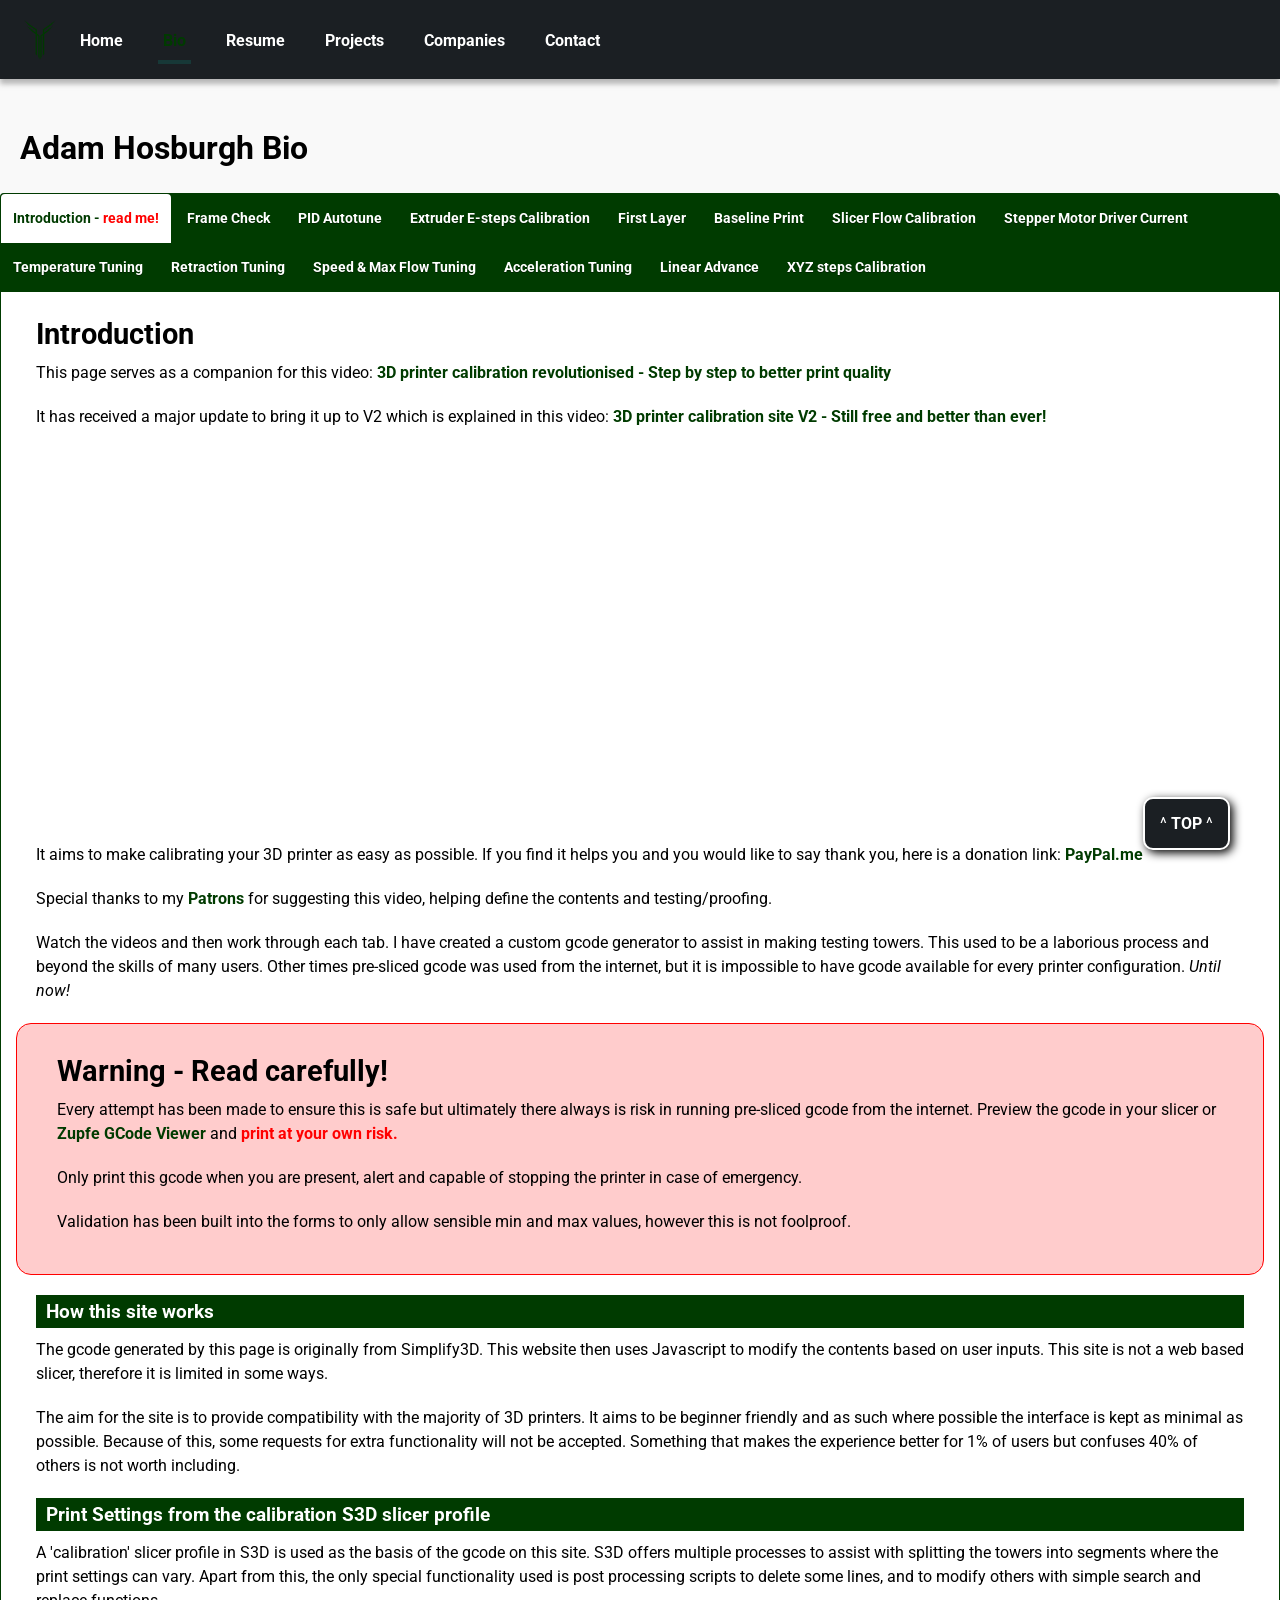
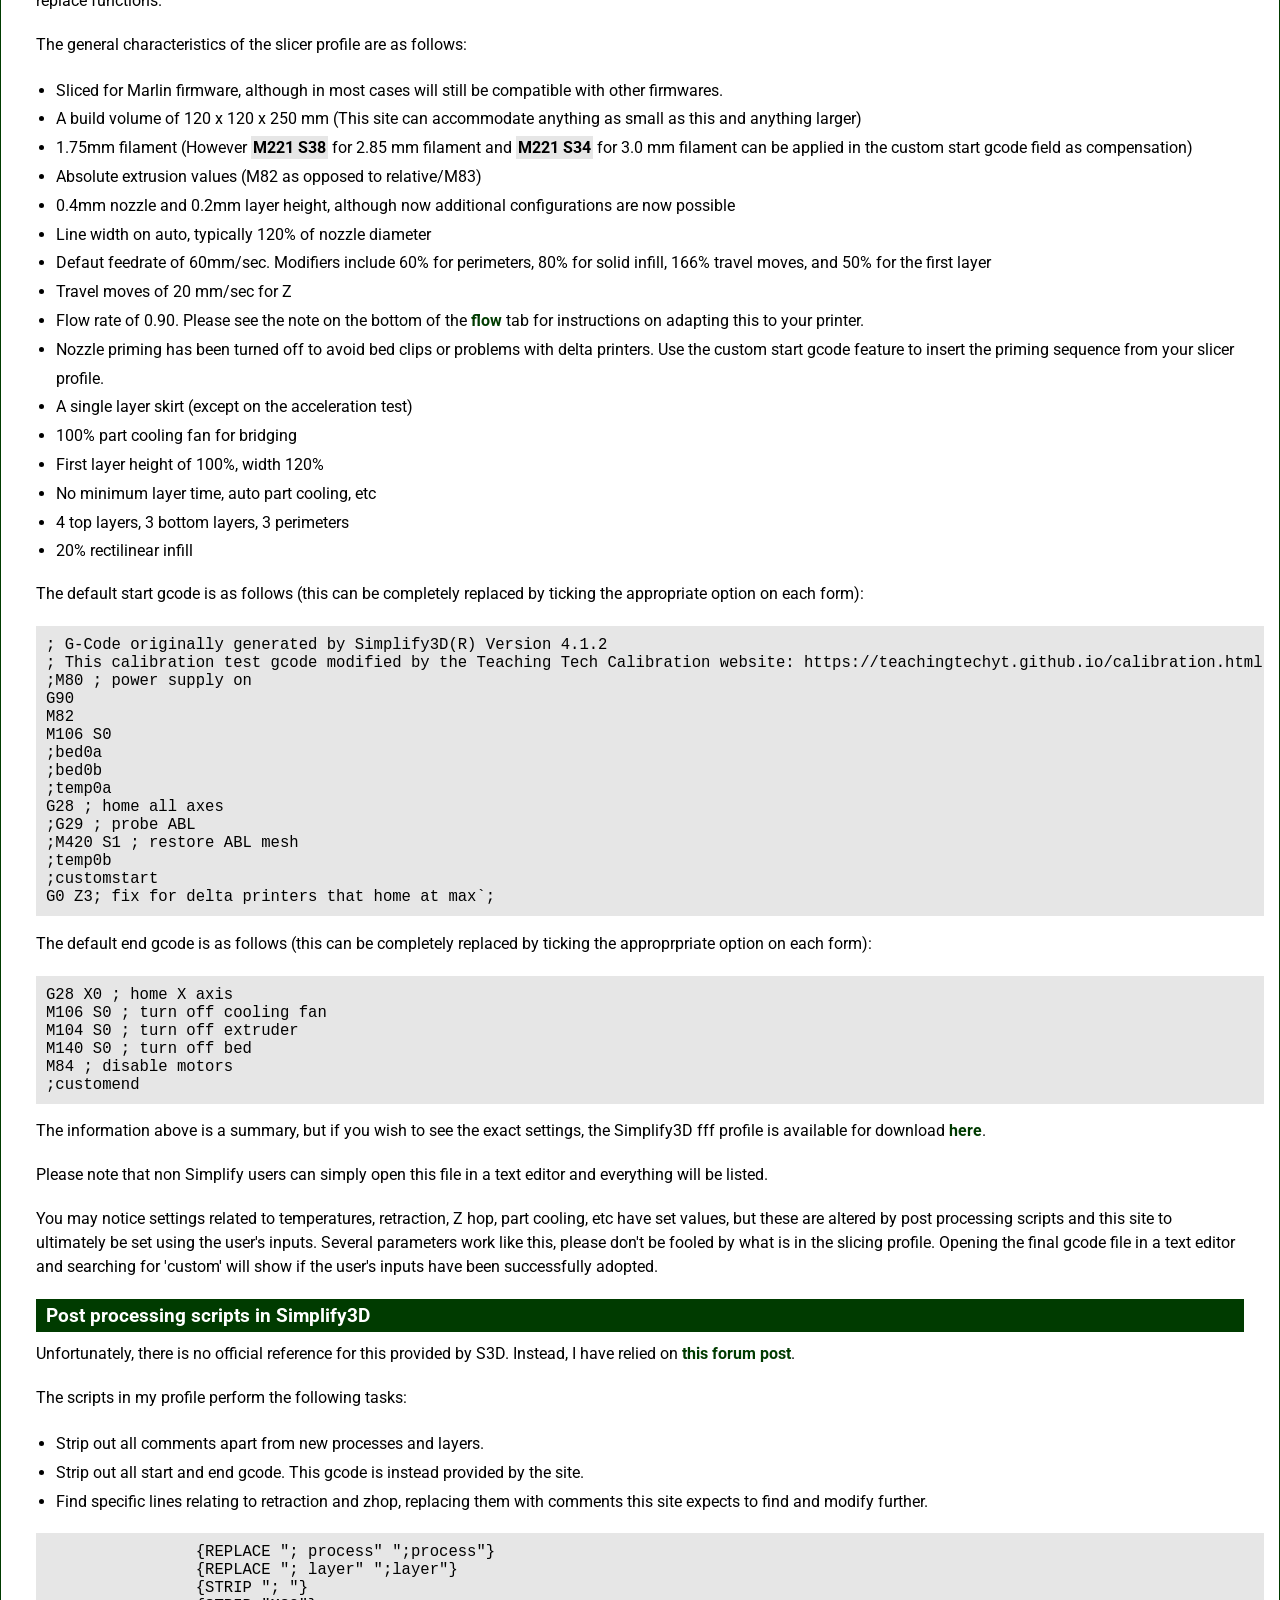
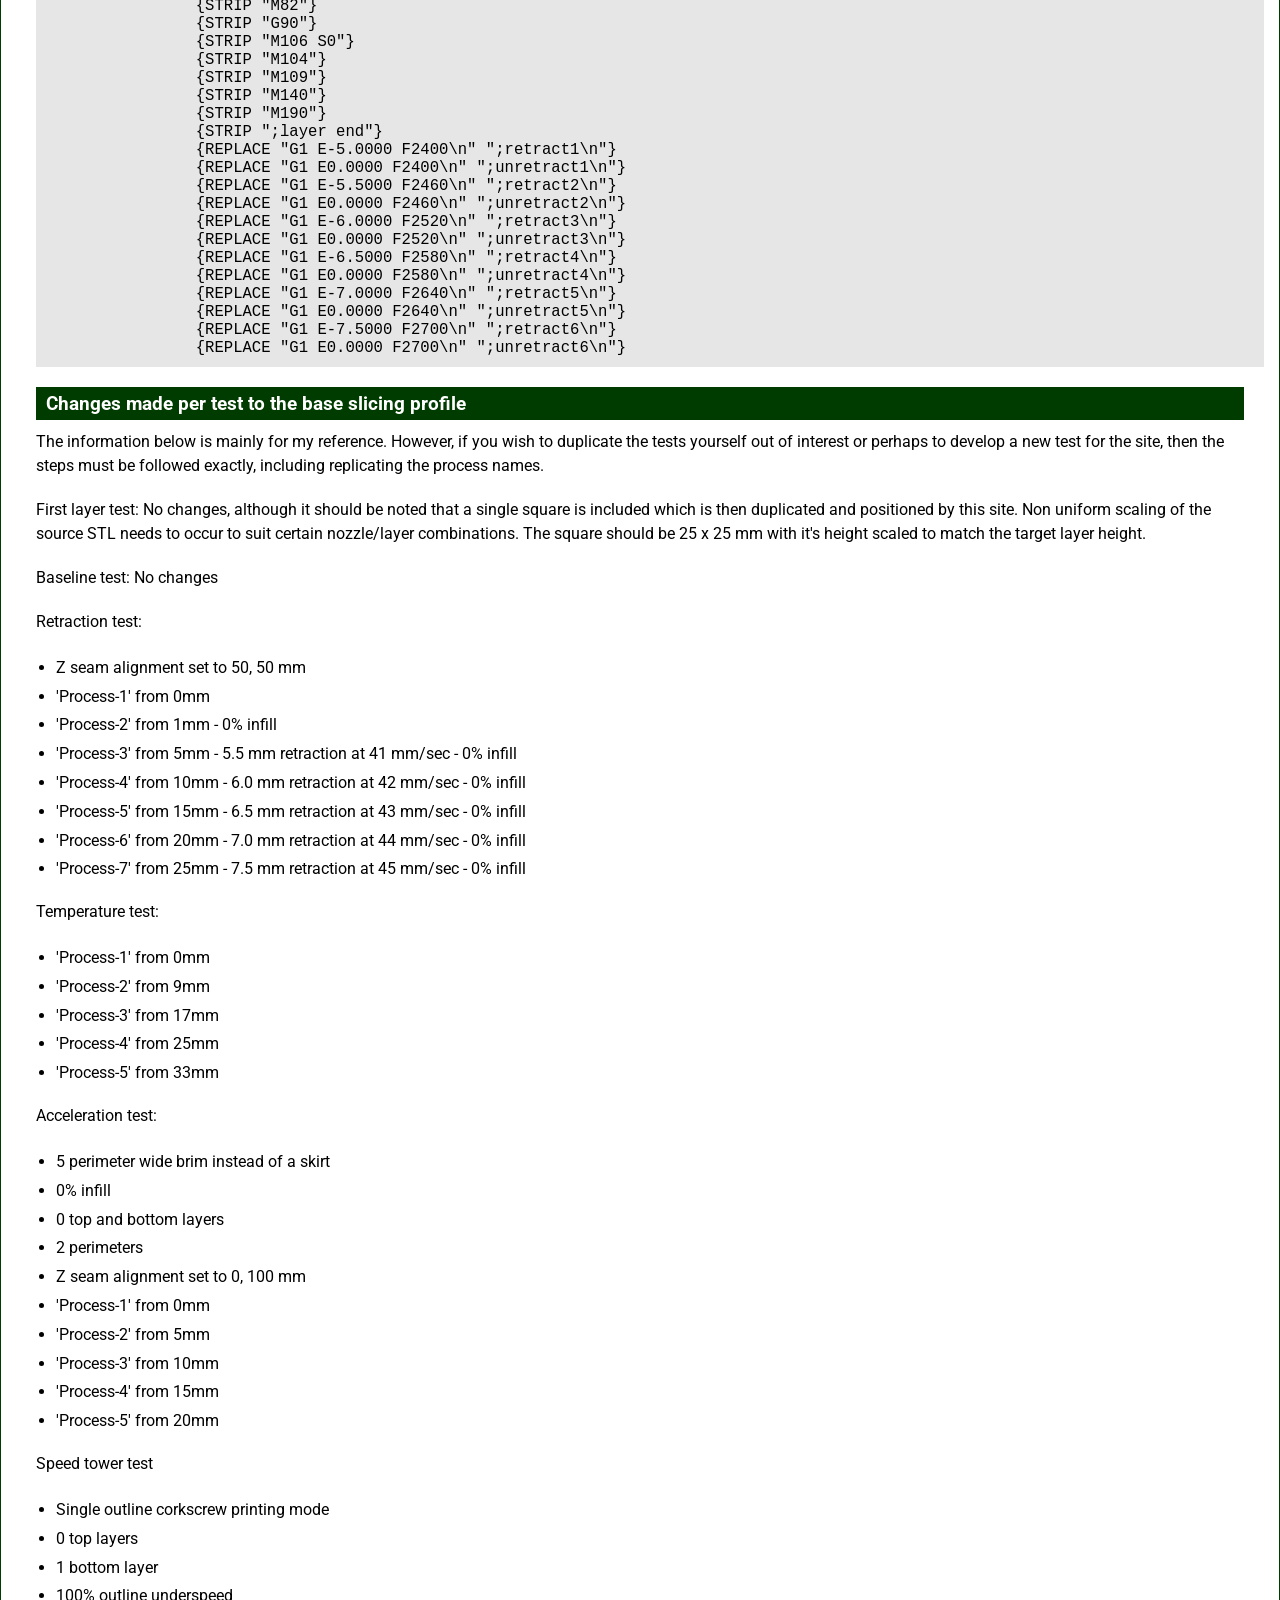
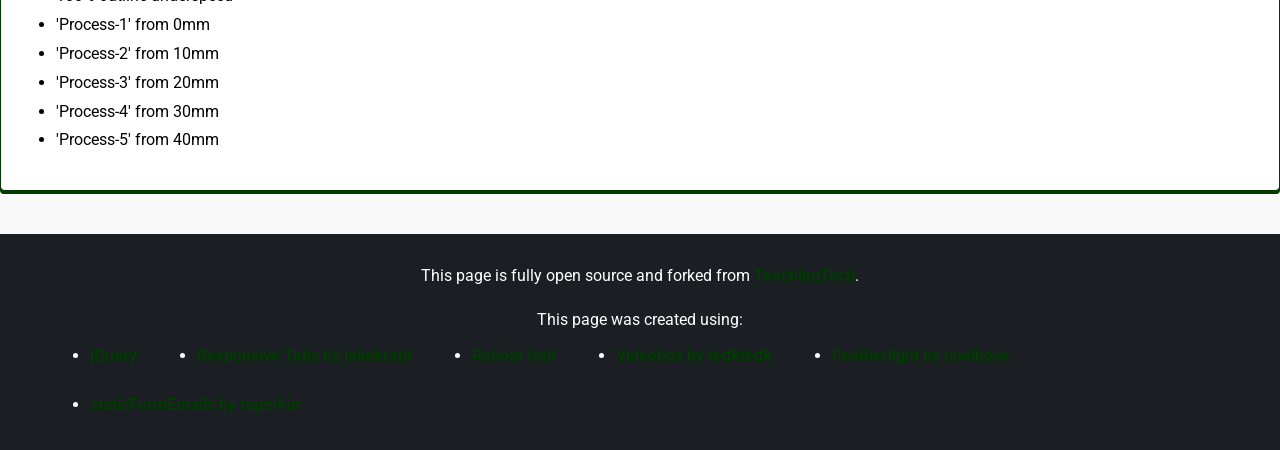
==== commit cc5b046f: "editing behaviour" ====
--- a/Bio.html
+++ b/Bio.html
@@ -1288,8 +1288,8 @@
 <div id="footer"></div>
 </body>
 <script>
-  var pageName = "Calibration";
-  var pageTitle="Teaching Tech 3D Printer Calibration";
+  var pageName = "Bio";
+  var pageTitle="Adam Hosburgh Bio";
 </script>
 <script src="js/dynamic.js"></script>
 </html>
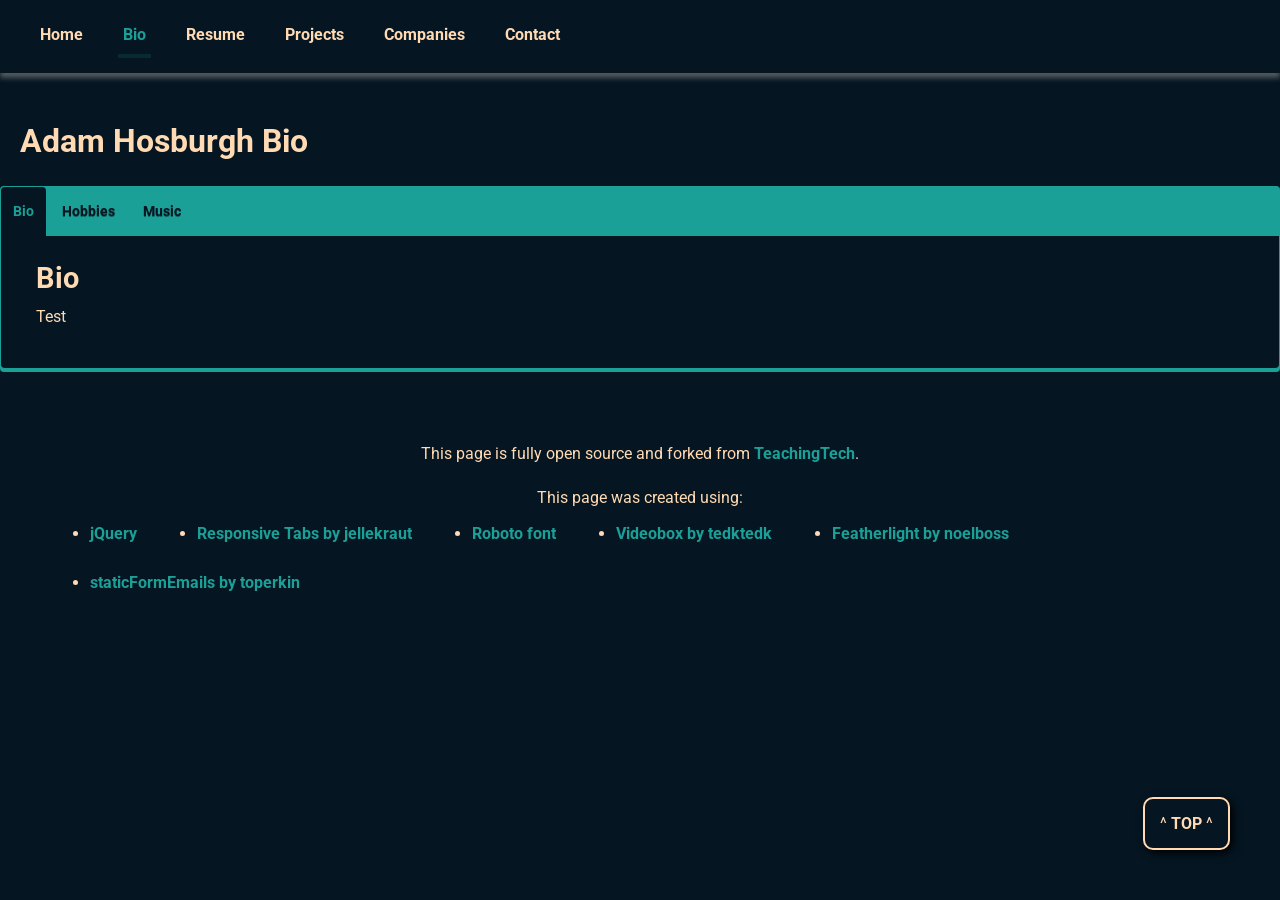
==== commit 15018405: "bio and projects edits" ====
--- a/Bio.html
+++ b/Bio.html
@@ -8,1281 +8,28 @@
 <div id="header"></div>
 <div id="tabs">
     <ul>
-        <li><a href="#intro">Introduction - <span style="color:red;">read me!</span></a></li>
-        <li><a href="#frame">Frame Check</a></li>
-        <li><a href="#pid">PID Autotune</a></li>
-        <li><a href="#esteps">Extruder E-steps Calibration</a></li>
-        <li><a href="#firstlayer">First Layer</a></li>
-        <li><a href="#baseline">Baseline Print</a></li>
-        <li><a href="#flow">Slicer Flow Calibration</a></li>
-        <li><a href="#steppers">Stepper Motor Driver Current</a></li>
-        <li><a href="#temp">Temperature Tuning</a></li>
-        <li><a href="#retraction">Retraction Tuning</a></li>
-        <li><a href="#speed">Speed & Max Flow Tuning</a></li>        
-        <li><a href="#accel">Acceleration Tuning</a></li>
-        <li><a href="#linadv">Linear Advance</a></li>
-        <li><a href="#xyzsteps">XYZ steps Calibration</a></li>
+        <li><a href="#Bio">Bio</a></li>
+        <li><a href="#Hobbies">Hobbies</a></li>
+        <li><a href="#Music">Music</a></li>
     </ul>
 
-    <div id="intro">
-        <h2>Introduction</h2>
-        <p>This page serves as a companion for this video: <a href="https://www.youtube.com/watch?v=rp3r921DBGI" target="_blank">3D printer calibration revolutionised - Step by step to better print quality</a></p>
-        <p>It has received a major update to bring it up to V2 which is explained in this video: <a href="https://www.youtube.com/watch?v=9kDK7czgMxc" target="_blank">3D printer calibration site V2 - Still free and better than ever!</a></p>
-        <iframe loading="lazy" width="480" height="360" src="https://www.youtube.com/embed/rp3r921DBGI" frameborder="0" allow="accelerometer; autoplay; encrypted-media; gyroscope; picture-in-picture" allowfullscreen></iframe>
-        <iframe loading="lazy" width="480" height="360" src="https://www.youtube.com/embed/9kDK7czgMxc" frameborder="0" allow="accelerometer; autoplay; encrypted-media; gyroscope; picture-in-picture" allowfullscreen></iframe>
-        <p>It aims to make calibrating your 3D printer as easy as possible. If you find it helps you and you would like to say thank you, here is a donation link: <a href="https://paypal.me/testlawgicau" target="_blank">PayPal.me</a></p>
-        <p>Special thanks to my <a href="http://www.patreon.com/teachingtech" target="_blank">Patrons</a> for suggesting this video, helping define the contents and testing/proofing.</p>
-        <p>Watch the videos and then work through each tab. I have created a custom gcode generator to assist in making testing towers. This used to be a laborious process and beyond the skills of many users. Other times pre-sliced gcode was used from the internet, but it is impossible to have gcode available for every printer configuration. <i>Until now!</i></p>
-        <div class="warning">
-            <h2>Warning - Read carefully!</h2>
-            <p>Every attempt has been made to ensure this is safe but ultimately there always is risk in running pre-sliced gcode from the internet. Preview the gcode in your slicer or <a href="http://zupfe.velor.ca" target="_blank">Zupfe GCode Viewer</a> and <span style="color:red; font-weight: bolder;">print at your own risk.</span></p>
-            <p>Only print this gcode when you are present, alert and capable of stopping the printer in case of emergency.</p>
-            <p>Validation has been built into the forms to only allow sensible min and max values, however this is not foolproof.</p>
-        </div>
-        <h4>How this site works</h4>
-        <p>The gcode generated by this page is originally from Simplify3D. This website then uses Javascript to modify the contents based on user inputs. This site is not a web based slicer, therefore it is limited in some ways.</p>
-        <p>The aim for the site is to provide compatibility with the majority of 3D printers. It aims to be beginner friendly and as such where possible the interface is kept as minimal as possible. Because of this, some requests for extra functionality will not be accepted. Something that makes the experience better for 1% of users but confuses 40% of others is not worth including.</p>
-        <h4>Print Settings from the calibration S3D slicer profile</h4>
-        <p>A 'calibration' slicer profile in S3D is used as the basis of the gcode on this site. S3D offers multiple processes to assist with splitting the towers into segments where the print settings can vary. Apart from this, the only special functionality used is post processing scripts to delete some lines, and to modify others with simple search and replace functions.</p>
-        <p>The general characteristics of the slicer profile are as follows:</p>
-            <ul>
-                <li>Sliced for Marlin firmware, although in most cases will still be compatible with other firmwares.</li>
-                <li>A build volume of 120 x 120 x 250 mm (This site can accommodate anything as small as this and anything larger)</li>
-                <li>1.75mm filament (However <b>M221 S38</b> for 2.85 mm filament and <b>M221 S34</b> for 3.0 mm filament can be applied in the custom start gcode field as compensation)</b></li>
-                <li>Absolute extrusion values (M82 as opposed to relative/M83)</li>
-                <li>0.4mm nozzle and 0.2mm layer height, although now additional configurations are now possible</li>
-                <li>Line width on auto, typically 120% of nozzle diameter</li>
-                <li>Defaut feedrate of 60mm/sec. Modifiers include 60% for perimeters, 80% for solid infill, 166% travel moves, and 50% for the first layer</li>
-                <li>Travel moves of 20 mm/sec for Z</li>
-                <li>Flow rate of 0.90. Please see the note on the bottom of the <a href="calibration.html#flow" target="_blank">flow</a> tab for instructions on adapting this to your printer.</li>
-                <li>Nozzle priming has been turned off to avoid bed clips or problems with delta printers. Use the custom start gcode feature to insert the priming sequence from your slicer profile.</li>
-                <li>A single layer skirt (except on the acceleration test)</li>
-                <li>100% part cooling fan for bridging</li>
-                <li>First layer height of 100%, width 120%</li>
-                <li>No minimum layer time, auto part cooling, etc</li>
-                <li>4 top layers, 3 bottom layers, 3 perimeters</li>
-                <li>20% rectilinear infill</li>
-            </ul>
-            <p>The default start gcode is as follows (this can be completely replaced by ticking the appropriate option on each form):</p>
-<pre>; G-Code originally generated by Simplify3D(R) Version 4.1.2
-; This calibration test gcode modified by the Teaching Tech Calibration website: https://teachingtechyt.github.io/calibration.html
-;M80 ; power supply on
-G90
-M82
-M106 S0
-;bed0a
-;bed0b
-;temp0a
-G28 ; home all axes
-;G29 ; probe ABL
-;M420 S1 ; restore ABL mesh
-;temp0b
-;customstart
-G0 Z3; fix for delta printers that home at max`;</pre>
-            <p>The default end gcode is as follows (this can be completely replaced by ticking the approprpriate option on each form):</p>
-            <pre>G28 X0 ; home X axis
-M106 S0 ; turn off cooling fan
-M104 S0 ; turn off extruder
-M140 S0 ; turn off bed
-M84 ; disable motors
-;customend</pre>
-            <p>The information above is a summary, but if you wish to see the exact settings, the Simplify3D fff profile is available for download <a href="files/calibration.fff" target="_blank">here</a>.</p>
-            <p>Please note that non Simplify users can simply open this file in a text editor and everything will be listed.</p>
-            <p>You may notice settings related to temperatures, retraction, Z hop, part cooling, etc have set values, but these are altered by post processing scripts and this site to ultimately be set using the user's inputs. Several parameters work like this, please don't be fooled by what is in the slicing profile. Opening the final gcode file in a text editor and searching for 'custom' will show if the user's inputs have been successfully adopted.</p>
-            <h4>Post processing scripts in Simplify3D</h4>
-            <p>Unfortunately, there is no official reference for this provided by S3D. Instead, I have relied on <a href="https://forum.simplify3d.com/viewtopic.php?f=8&t=1959" target="_blank">this forum post</a>.</p>
-            <p>The scripts in my profile perform the following tasks:</p>
-            <ul>
-                <li>Strip out all comments apart from new processes and layers.</li>
-                <li>Strip out all start and end gcode. This gcode is instead provided by the site.</li>
-                <li>Find specific lines relating to retraction and zhop, replacing them with comments this site expects to find and modify further.</li>
-            </ul>
-            <pre>
-                {REPLACE "; process" ";process"}
-                {REPLACE "; layer" ";layer"}
-                {STRIP "; "}
-                {STRIP "M82"}
-                {STRIP "G90"}
-                {STRIP "M106 S0"}
-                {STRIP "M104"}
-                {STRIP "M109"}
-                {STRIP "M140"}
-                {STRIP "M190"}
-                {STRIP ";layer end"}
-                {REPLACE "G1 E-5.0000 F2400\n" ";retract1\n"}
-                {REPLACE "G1 E0.0000 F2400\n" ";unretract1\n"}
-                {REPLACE "G1 E-5.5000 F2460\n" ";retract2\n"}
-                {REPLACE "G1 E0.0000 F2460\n" ";unretract2\n"}
-                {REPLACE "G1 E-6.0000 F2520\n" ";retract3\n"}
-                {REPLACE "G1 E0.0000 F2520\n" ";unretract3\n"}
-                {REPLACE "G1 E-6.5000 F2580\n" ";retract4\n"}
-                {REPLACE "G1 E0.0000 F2580\n" ";unretract4\n"}
-                {REPLACE "G1 E-7.0000 F2640\n" ";retract5\n"}
-                {REPLACE "G1 E0.0000 F2640\n" ";unretract5\n"}
-                {REPLACE "G1 E-7.5000 F2700\n" ";retract6\n"}
-                {REPLACE "G1 E0.0000 F2700\n" ";unretract6\n"}</pre>
-            <h4>Changes made per test to the base slicing profile</h4>
-            <p>The information below is mainly for my reference. However, if you wish to duplicate the tests yourself out of interest or perhaps to develop a new test for the site, then the steps must be followed exactly, including replicating the process names.</p>
-            <p>First layer test: No changes, although it should be noted that a single square is included which is then duplicated and positioned by this site. Non uniform scaling of the source STL needs to occur to suit certain nozzle/layer combinations. The square should be 25 x 25 mm with it's height scaled to match the target layer height.</p>
-            <p>Baseline test: No changes</p>
-            <p>Retraction test:</p>
-            <ul>
-                <li>Z seam alignment set to 50, 50 mm</li>
-                <li>'Process-1' from 0mm</li>
-                <li>'Process-2' from 1mm - 0% infill</li>
-                <li>'Process-3' from 5mm - 5.5 mm retraction at 41 mm/sec - 0% infill</li>
-                <li>'Process-4' from 10mm - 6.0 mm retraction at 42 mm/sec - 0% infill</li>
-                <li>'Process-5' from 15mm - 6.5 mm retraction at 43 mm/sec - 0% infill</li>
-                <li>'Process-6' from 20mm - 7.0 mm retraction at 44 mm/sec - 0% infill</li>
-                <li>'Process-7' from 25mm - 7.5 mm retraction at 45 mm/sec - 0% infill</li>
-            </ul>
-            <p>Temperature test:</p>
-            <ul>
-                <li>'Process-1' from 0mm</li>
-                <li>'Process-2' from 9mm</li>
-                <li>'Process-3' from 17mm</li>
-                <li>'Process-4' from 25mm</li>
-                <li>'Process-5' from 33mm</li>
-            </ul>
-            <p>Acceleration test:</p>
-            <ul>
-                <li>5 perimeter wide brim instead of a skirt</li>
-                <li>0% infill</li>
-                <li>0 top and bottom layers</li>
-                <li>2 perimeters</li>
-                <li>Z seam alignment set to 0, 100 mm</li>
-                <li>'Process-1' from 0mm</li>
-                <li>'Process-2' from 5mm</li>
-                <li>'Process-3' from 10mm</li>
-                <li>'Process-4' from 15mm</li>
-                <li>'Process-5' from 20mm</li>
-            </ul>
-            <p>Speed tower test</p>
-            <ul>
-                <li>Single outline corkscrew printing mode</li>
-                <li>0 top layers</li>
-                <li>1 bottom layer</li>
-                <li>100% outline underspeed</li>
-                <li>'Process-1' from 0mm</li>
-                <li>'Process-2' from 10mm</li>
-                <li>'Process-3' from 20mm</li>
-                <li>'Process-4' from 30mm</li>
-                <li>'Process-5' from 40mm</li>
-            </ul>
+    <div id="Bio">
+        <h2>Bio</h2>
+        <p>Test</p>
     </div>
 
-    <div id="frame">
-        <div class="exp">
-            <h2>Frame Check</h2>
-            <h5>Aim:</h5>
-            <p>To ensure there are no underlying problems with the frame or mechanical components of the 3D printer.</p>
-            <h5>When required:</h5>
-            <p>Any time the frame or mechanical components have been disassembled or replaced.</p>
-            <h5>Tools:</h5>
-            <p>Basic spanners, Allen keys, etc.</p>
-        </div>
-        <p>It would be easy to use the techniques elsewhere on this page to try and fix problems that were actually caused by a problem with the physical components, so we will eliminate this possibility first.</p>
-        <p>Many of these procedures are covered in this video: <a href="https://youtu.be/T-Z3GmM20JM" target="_blank">Complete beginner's guide to 3D printing - Assembly, tour, slicing, levelling and first prints</a></p>
-        <iframe loading="lazy" width="480" height="360" src="https://www.youtube.com/embed/T-Z3GmM20JM" frameborder="0" allow="accelerometer; autoplay; encrypted-media; gyroscope; picture-in-picture" allowfullscreen></iframe>
-        <h4>Loose nuts and bolts</h4>
-        <p>Move around the machine and check all fasteners. Crucial ones include those on the print head gantry such as those that hold the hot end on.</p>
-        <h4>V-roller tension</h4>
-        <p>If your printer has a motion system based on V-roller wheels riding on V-slot extrusions, check they are properly tensioned. Each location will have one eccentric nut. This can be twisted to either add or remove tension on the wheels.</p>
-        <p><b>If the wheels are too loose:</b> Wobble will be present in the assembly, which will show in the print as surface artefacts.</p>
-        <p><b>If the wheels are too tight:</b> The assembly will be too tense, which will wear the V-rollers prematurely.</p>
-        <p>In some rare instances poorly adjusted rollers may affect first layer accuracy across the bed.</p>
-        <h4>Lubrication</h4>
-        <p>Lubrication is an important maintenance task to perform regularly. Components that are not adequately lubricated may bind and affect print quality. Use <a href="https://amzn.to/3aqLT0a" target="_blank">SuperLube Synthetic Grease</a>.  Lubrication needs to be performed regularly on any hardened rods, <a href="https://www.youtube.com/watch?v=loBHYcifzRM" target="_blank">linear rails</a> and lead screws.</p>
-        <h4>Bed Levelling</h4>
-        <p>Probably the most essential part of setting up your 3D printer. Most new users will trip up on this. If you have ABL, this includes making sure your Z offset has been set and saved. Dialing in the first layer has now been moved to its <a href="#firstlayer">own tab</a>.</p>
-        <h4>PTFE Tube</h4>
-        <p>If your printer has PTFE tube, such as a bowden tube setup for the extruder/hot end, it is essential to make the tube is fully inserted and seated in the coupler. Also ensure the coupler is properly tightened. You may wish to use a small retaining clip on the coupler to prevent the tube working loose: <a href="https://www.thingiverse.com/thing:4268489" target="_blank">Creality PTFE clip by morfidesign</a>.</p>
-        <h4>Nozzle</h4>
-        <p>It is worth heating up the nozzle and pushing some filament through to see if it is exiting the nozzle properly. If the diameter is inconsistent or the extruded plastic shoots to one side, it may indicate a partial blockage in the nozzle that will be a pain in the future. It is also worth checking if the nozzle is properly tightened. Only do this when it is hot, or you may break it.</p>
-        <h4>Belts</h4>
-        <p>Ensure all belts are properly aligned and tensioned sufficiently. Also check the grub screws are tight on the pulleys that connect the belts to the stepper motors.</p>
-        <h4>Fans</h4>
-        <p>Check all fans are spinning freely. This includes but is not limited to: mainboard cooling fan, heat sink fan, part cooling fan, PSU fan. It can be hard to diagose if a fan is performing at less than full capacity. It may be easier to simply replace than repair if you suspect a fan is failing.</p>
-        <p>Another suitable video for seeing some of these procedures is here:</p>
-        <iframe loading="lazy" width="480" height="360" src="https://www.youtube.com/embed/kAafiApJs9A" frameborder="0" allow="accelerometer; autoplay; encrypted-media; gyroscope; picture-in-picture" allowfullscreen></iframe>
+    <div id="Hobbies">
+        <h2>Hobbies</h2>
+        <p>Test</p>
     </div>
 
-    <div id="pid">
-        <div class="exp">
-            <h2>PID Autotune</h2>
-            <h5>Aim:</h5>
-            <p>To ensure the heating of the 3D printer nozzle and bed are safe, stable and consistent.</p>
-            <h5>When required:</h5>
-            <p>Any time the hot end is changed, including adding/removing a silicone sock or altering part cooling fan/ducts. Any time the bed is changed, such as adding a glass/mirror plate, magnetic spring steel sheet and/or under bed insulation.</p>
-            <h5>Tools:</h5>
-            <p>Terminal software such as <a href="https://www.pronterface.com/" target="_blank">Pronterface</a> or <a href="https://octoprint.org/" target="_blank">Octoprint</a>.</p>
-            <p>Instructions on how to setup <a href="troubleshooting.html#tools" target="_blank">terminal software</a> can be found <a href="troubleshooting.html#terminal" target="_blank">here.</a></p>
-        </div>
-        <p>PID autotuning is quick and easy, and relates to the most potentially dangerous components of your 3D printer: the heaters. It makes sense to do it as a first step. This procedure is covered in this video: <a href="https://youtu.be/qCtL0Yd_w0I" target="_blank">Two easy fixes for 3D printer temperature swings</a></p>
-        <iframe loading="lazy" width="480" height="360" src="https://www.youtube.com/embed/qCtL0Yd_w0I" frameborder="0" allow="accelerometer; autoplay; encrypted-media; gyroscope; picture-in-picture" allowfullscreen></iframe>
-        <p>In Marlin, this is a very straightforward process using <a href="https://marlinfw.org/docs/gcode/M303.html" target="_blank">M303</a>.</p>
-        <p>It is recommended to run the tuning with conditions as close to printing as possible. This means filament loaded and the part cooling fan set to your normal speed. This can be done from the printer's interface or in a terminal, by entering the following (this example is 100% fan speed):</p>
-        <pre>M106 S255</pre>
-        <p>It is not essential, but you may prefer to start this process with the hot end at room temperature. To tune the hot end, enter in a terminal:</p>
-        <pre>M303 E0 S200 U1</pre>
-        <p>This will tune the hot end at 200 degrees. The <b>S</b> value can be altered to suit your most common printing temperature. The <b>U1</b> means the result is stored to RAM and we can save it immediately to EEPROM by sending:</p>
-        <pre>M500</pre>
-        <p>For the bed, <b>PIDTEMPBED</b> must be enabled in the firmware, then the command is quite similar:</p>
-        <pre>M303 E-1 S60 U1</pre>
-        <p>The bed is selected with <b>E-1</b>, and the temp set to 60 degrees. Substitute as necessary for your normal printing bed temperature. Once again save to EEPROM afterwards with:</p>
-        <pre>M500</pre>
-        <p>It may be preferable to have the printer as close to printing conditions as possible during these tuning procedures. That means having filament loaded and the part cooling fan on for PLA temperatures. If there is no UI button available to turn on the part cooling fan, you can do it manually via gcode with <b>M106 S255</b>.</p>
-        <div class="exp">
-            <h5>Special note: If your printer doesn't support saving settings in EEPROM</h5>
-            <p>In this case, you need to insert <b>M301</b> (hot end) or <b>M304</b> (bed) into your slicer start gcode so the correct settings are loaded before each print.</p>
-            <p>After PID auto tuning, the final values for P, I and D will be listed in the terminal. Retreive them and use them as follows for the hot end:</p>
-            <pre>M301 E0 P[p value] I[i value] D[d value]</pre>
-            <p>This will set the PID values for the default hot end, eg. <b>M301 E0 P34.4 I0.02 D5.7</b> (bogus numbers, please don't copy them).</p>
-            <p>For the bed:</p>
-            <pre>M304 P[p value] I[i value] D[d value]</pre>
-            <p>This will set the PID values for the bed, eg. <b>M304 P26.0 I1.33 D20.5</b> (bogus numbers, please don't copy them).</p>
-        </div>
+    <div id="Music">
+        <h2>Music</h2>
+        <p>Test</p>
     </div>
 
-    <div id="firstlayer">
-        <div class="exp">
-            <h2>First Layer</h2>
-            <h5>Aim:</h5>
-            <p>To ensure the printer bed is both level and an appropriate distance from the nozzle. In the case of using ABL, to check if compensation is working and the Z offset is correctly set. This will result in a first layer with the correct amount of 'squish', meaning good adhesion, and greatly increasing the chances of the print being successful.</p>
-            <h5>When required:</h5>
-            <p>Initial setup of the printer, regular maintainence, if first layer quality diminishes, any time the frame or mechanical components have been disassembled or replaced, any change of bed surface or nozzle, a change in filament that has significantly difference bed/hot end temperatures. There is a lot that can throw the bed level off, but careful use of your printer without any hardware changes should see it remain consistent for an extended period of time.</p>
-            <h5>Tools:</h5>
-            <p>The gcode generator on this page. A standard sheet of office paper.</p>
-            <button class="zoom" onclick="$('html, body').animate({scrollTop: ($('#fl').offset().top-200)},500);">Scroll to gcode generator</button>
-        </div>
-        <h2>General Principles</h2>
-        <p>Getting a good first layer is an essential part of 3D printing successfully and is probably the number one cause of failed prints for new users.</p>
-        <p>Firstly, the bed needs to be parallel to the plane the nozzle traverses when moving in X and Y. This is achieved by moving the corners of the bed up and down relative to each other. With manual bed levelling this is achieved by turning the levelling knobs in each corner.</p>
-        <p>Secondly, the vertical distance between the bed and the nozzle needs to be correct for the first layer to print correctly. In a manual system, this is achieved by turning the levelling knobs in unison to lift or lower each corner the same amount.</p>
-        <p>If this distance is too far, the filament will not be squished into the bed enough, potentially even printing in mid air, and the print will detach from the bed and fail.</p>
-        <p>If the nozzle is too close, there will not be enough room for the extruded filament to take the correct shape, and it will be forced to squeeze outwards. In minor cases, the extruded line will be wider than necessary and produce <i>elephant's foot</i>. Prints like this may be quite hard to remove from the bed.</p>
-        <p>In extreme cases, there will be no way for the filament to exit the nozzle, at best causing extruder stepper motor skipping, and even potentially even jamming the extruder/hot end.</p>
-        <p>The contents of this page are shown in detail in the following video:</p>
-        <iframe loading="lazy" width="480" height="360" src="https://www.youtube.com/embed/Ze36SX1xzOE" frameborder="0" allow="accelerometer; autoplay; encrypted-media; gyroscope; picture-in-picture" allowfullscreen></iframe>
-        <h2>Manual Levelling Procedure</h2>
-        <p>There are many techniques available, but a common one is to move the nozzle to the various corners of the bed, turning the levelling knobs until a standard piece of office paper can just fit between the bed and nozzle. A 0.1mm feeler gauge can be used, but make sure it doesn't have any oil on it that will contaminate the bed surface. Typically, this procedure is done with the bed at printing temperature (essential), and the nozzle close to printing temperature - just cool enough to prevent filament oozing out (optional).</p>
-        <p>It is common to follow up with a first layer calibration print, and 'live level' the bed by continuing to adjust the knobs when the print is under way.</p>
-        <p>This process is depicted in detail in the video above, and a gcode generator is provided at the bottom of the page to generate a suitable test print.</p>
-        <h2>Auto Bed Levelling and Z offset</h2>
-        <p>Auto bed levelling automates the procedure to some extent. A sensor such as a BLtouch, EZABL, strain gauge or peizo transducer is used to probe the bed in a grid formation. At each location, it measures the vertical height, building up an array of stored values, called a <i>mesh</i>. <a href="https://www.youtube.com/watch?v=vcxM7-VK44k" target="_blank">Manual mesh bed levelling</a> can also be used to probe such a grid, but is still a manual process and hence not considered 'automatic'. Here is a visual representation of a probed mesh, shown with the <a href="https://plugins.octoprint.org/plugins/bedlevelvisualizer/" target="_blank">Bed level visualizer Octprint plugin</a>:</p>
-        <a href="#" data-featherlight="img/ablmesh.jpg"><img loading="lazy" class="thumb" src="img/ablmesh.jpg" /></a>
-        <p>During printing, the firmware will reference the mesh and compensate for an angled and/or warped bed by raising and lowering the nozzle using Z axis movement. This means the nozzle can travel up and down to match the contours of the bed, ensuring a good first layer.</p>
-        <p>If the printer's bed is perfectly flat, it is reasonable to claim ABL is not needed. Some users may still prefer it for the added convenience. In the event that the bed is warped (very common), it can be impossible to get a good first layer without ABL or manual mesh bed levelling. An example of this situation is shown in the video above.</p>
-        <p>It's worth noting that you can compensate for a warped bed in other ways, such as shimming the lower portions with a thin and flexible material. You can also use a glass/mirror plate over the top, which are typically quite flat. The downside of this is a longer time required to reach printing tempratures and additional load on the Y stepper (on an i3/'bed slinger' style printer) that may require lower print speed/acceleration.</p>
-        <p>The bed can be probed at the start of the print with a <b>G29</b> command, with the resulting mesh immediately used to compensate as the initial layers are produced. Alternatively, the bed can also be probed some other time (while not printing), the mesh stored in the EEPROM and then restored with <b>M420 S1</b> at the start of a print. In this case the print will start sooner, since we do not need to wait for a new mesh to be probed, although it may not be as accurate if anything has changed since probing. Either of these gcode commands should come after the <b>G28</b> home command in the start gcode.</p>
-        <p>Although ABL can compensate for a crooked/non-levelled bed, it is still better to attempt to level manually first and get everything in the  ballpark.</p>
-        <p>Probing the bed and building a mesh only accounts for an uneven or warped bed. Like manual levelling, we still need to set the distance between the nozzle and bed to get a good first layer. This is where the Z offset comes in, which is simply the vertical distance between where the probe triggers vs the nozzle tip. Here are some examples:</p>
-        <ul>
-            <li>BLtouch/EZABL/Pinda probe - The nozzle is in mid air when these probes are triggered, which will require a negative Z offset.</li>
-            <li>Manual mesh bed levelling - The nozzle and bed will be very close when manually probing, requiring a Z offset close to zero.</li>
-            <li><a href="https://www.youtube.com/watch?v=hs6IVfNrf5k" target="_blank">CR-6 style</a> strain gauge - The nozzle touches the bed and flexes upwards to trigger the probe. This means the trigger point is actually higher than the nozzle tip, and requires a positive Z offset.</li>
-        </ul>
-        <p>The following picture shows Z offset for a BLtouch. You can clearly see the vertical difference between the probing point (tip of BLtouch) and the tip of the nozzle.</p>
-        <a href="#" data-featherlight="img/zoffset.jpg"><img loading="lazy" class="thumb" src="img/zoffset.jpg" /></a>
-        <p>If <b>BABYSTEP_ZPROBE_OFFSET</b> is enabled in Marlin, setting the Z offset can easily be done as the first layer goes down. Don't forget to save to EEPROM afterwards. Newer versions of Marlin also have a Z offset wizard that can be included when you compile. I have a dedicated video for this:</p>
-        <iframe loading="lazy" width="480" height="360" src="https://www.youtube.com/embed/fN_ndWvXGBQ" frameborder="0" allow="accelerometer; autoplay; encrypted-media; gyroscope; picture-in-picture" allowfullscreen></iframe>
-        <p>Another advantage of some ABL systems is that once the Z offset is set, you can interchange build surfaces of various thicknesses, with no changes needed for a successful first layer. Assuming the probe is triggered the same way on the bed surface, the Z offset is applied to this trigger point and the first layer height should be the same. On a manually levelled bed, the four corner knobs would need to be turned in unison to raise or lower the bed in accounting for thickness of the new build surface.</p>
-        <h6 id="fl" >First layer gcode generator</h6>
-        <p>The following form will create a series of five squares that you can use to live level your bed or set the Z offset. It is quick to print and features one square in the middle of the bed, with four others in the corners. You can use these to turn the levelling knobs in each corner until they are consistent, or ensure your ABL system is working if you have one in place.</p>
-        <p>This test is intentionally placed before others because it is assumed that your first layer must be reasonable for the later tests to succeed. In some cases, however, if your flow, retraction, etc is way off, it may prevent your first layer from sticking properly and you may wish to try these other tests first.</p>
-        <a href="#" data-featherlight="img/firstlayerpreview.jpg"><img loading="lazy" class="thumb" src="img/firstlayerpreview.jpg" /></a>
-        <!-- firstlayerForm -->
-        <form name="firstlayerForm" id="firstlayerForm" onsubmit="return false;">
-            <script>
-            createForm("firstlayer");    
-            </script>
-            <p><input type="button" onclick="processGcode(form)" value="Download Gcode"></p>
-            <p><input type="button" onclick="resetFormToDefaults(form)" value="Reset parameters"> <input type="button" onclick="outputSettings(form)" value="Output Settings Summary"></p>
-        </form>
-        <h2>Interpreting Results:</h2>
-        <p>Please use the following video as a guide to this test:</p>
-        <iframe loading="lazy" width="640" height="480" src="https://www.youtube.com/embed/seBOQpjLCQ4" frameborder="0" allow="accelerometer; autoplay; encrypted-media; gyroscope; picture-in-picture" allowfullscreen></iframe>
-        <p>The following diagram and reference picture can be useful in determing if your first layer is too close or too far away from the nozzle. The reference image is quite large to aid clarity, you may wish to open it in a new tab to view it at maximum size.</p>
-        <p>If one side looks too close, but the other too far, adjust the levellng knobs to correct this. It is worth printing this gcode more than once after making adjustments to make sure the result is accurate and repeatable.</p>
-        <a href="#" data-featherlight="img/firstlayer.jpg"><img loading="lazy" class="thumb" src="img/firstlayer.jpg" /></a> <a href="#" data-featherlight="img/firstlayer2.jpg"><img loading="lazy" class="thumb" src="img/firstlayer2.jpg" /></a>
-    </div>
 
-    <div id="baseline">
-        <div class="exp">
-            <h2>Baseline Print</h2>
-            <h5>Aim:</h5>
-            <p>To establish a baseline for comparison with later tests or before modifications.</p>
-            <h5>When required:</h5>
-            <p>Before general calibration or before a significant modification is to be fitted.</p>
-            <h5>Tools:</h5>
-            <p>Gcode generator on this page.</p>
-            <button class="zoom" onclick="$('html, body').animate({scrollTop: ($('#bl').offset().top-200)},500);">Scroll to gcode generator</button>
-        </div>
-        <h6 id="bl">Baseline test print generator</h6>
-        <p>The form below will create a customised version of the <a href="https://www.thingiverse.com/thing:1278865" target="_blank">XYZ 20mm calibration cube by iDig3Dprinting</a>. It is fast to print and gives a good indication if there is any fundamental problem with the printer.</p>
-        <a href="#" data-featherlight="img/cube.jpg"><img loading="lazy" class="thumb" src="img/cube.jpg" /></a>
-        <!-- baselineForm -->
-        <form name="baselineForm" id="baselineForm" onsubmit="return false;">
-            <script>
-                createForm("baseline");    
-            </script>
-            <p><input type="button" onclick="processGcode(form)" value="Download Gcode"></p>
-            <p><input type="button" onclick="resetFormToDefaults(form)" value="Reset parameters"> <input type="button" onclick="outputSettings(form)" value="Output Settings Summary"></p>
-        </form>
-        <h2>Interpreting Results:</h2>
-        <p>Please use the following video as a guide to this test:</p>
-        <iframe loading="lazy" width="640" height="480" src="https://www.youtube.com/embed/Vf7nSuDGHI0" frameborder="0" allow="accelerometer; autoplay; encrypted-media; gyroscope; picture-in-picture" allowfullscreen></iframe>
-        <p>The cube should look similar to those at the top of this page. If there are no major issues, please continue to the next step. If there is a significant defect, the culprit will likely be found by working through the frame tab. Minor issues will hopefully be resolved with the subsequent tests.</p>
-    </div>
 
-    <div id="esteps">
-        <div class="exp">
-            <h2>Extruder E-steps Calibration</h2>
-            <h5>Aim:</h5>
-            <p>To determine the correct amount of steps Marlin firmware needs to send to the extruder stepper motor for accurate  movement.</p>
-            <h5>When required:</h5>
-            <p>Base calibration, as well as any time there has been a change to the extruder/hot end.</p>
-            <h5>Tools:</h5>
-            <p>Ruler, permanent marker, terminal software such as <a href="https://www.pronterface.com/" target="_blank">Pronterface</a> or <a href="https://octoprint.org/" target="_blank">Octoprint</a>.</p>
-            <p>Instructions on how to setup <a href="troubleshooting.html#tools" target="_blank">terminal software</a> can be found <a href="troubleshooting.html#terminal" target="_blank">here.</a></p>
-            <button class="zoom" onclick="$('html, body').animate({scrollTop: ($('#esc').offset().top-200)},500);">Scroll to calculator</button>
-        </div>
-        <p>For the X, Y, and Z axes, the steps per mm is usually consistent between printers and rarely changes with modifications. As long as belts are tight and true, it rarely needs to be tuned.</p>
-        <p>For the extruder however, variations in extruder hardware and filament means it is worth properly calibrating the extruder steps per mm, or E-steps.</p>
-        <p>This can be done by sending simple gcode commands via terminal to extrude a set amount of filament, then measuring how much filament actually went through the system.</p>
-        <div class="exp">
-            <h5>Special Note:</h5>
-            <p>This calibration is best done with the extruder detached from the hot end, so no restriction is present on the movement. If it is convenient, you can partially disassemble the printer so the output of the extruder is open and the filament exits in free air. If this is inconvenient, the process below aims to minimise restrictions by extruding very slowly and with a slightly higher temperature. The results from this should still be reliable.</p>
-        </div>
-        <p>Firstly, we need to know the existing E-steps value. To find this, enter:</p>
-        <pre>M92</pre>
-		<p>If you only receive an <i>ok</i> message from this, alternatively you can look for the <b>M92</b> line after entering:</p>
-		<pre>M503</pre>
-        <p><a href="https://marlinfw.org/docs/gcode/M092.html" target="_blank">M92</a> is used to report or set the steps per mm for each axis. M92 by itself will report the current parameters. We want to make note of the number after <b>E</b>, in the example below, <b>93.00</b>:</p>
-        <img src="img/esteps1.jpg" />
-        <p>Manually move the nozzle high enough above the bed to provide adequate clearance to extrude filament. Now heat up your hot end to whatever temperature you usually print with plus 10 degrees. Once the temperature is stable, enter:</p>
-        <pre>G91</pre>
-        <p><a href="https://marlinfw.org/docs/gcode/G091.html" target="_blank">G91</a> puts the printer in relative movement mode. This means requesting 100mm of filament adds 100mm to the current position, instead of moving to the specific position of 100mm.</p>
-        <p>For Klipper and Rep Rap Firmware, <b>M83</b> is used to select relative extruder movement instead.</p>
-        <p>Now we take a permanent marker and put a mark 120mm from the entry to the extruder:</p>
-        <a href="#" data-featherlight="img/mark.jpg"><img loading="lazy" class="thumb" src="img/mark.jpg" /></a>
-        <p>Next, we enter:</p>
-        <pre>G1 E100 F50</pre>
-        <p><a href="https://marlinfw.org/docs/gcode/G000-G001.html" target="_blank">G1</a> sends a move command to the printer, in this case asking the extruder to advance 100mm at a speed of 50mm/min.</p>
-        <p>The filament will then very slowly go through the extruder (and hot end). Once the extrusion finishes, we measure the distance between the mark and the entry to the extruder.</p>
-        <img src="img/mark2.jpg" />
-        <p>Ideally, 20mm remains, which means exactly 100mm was extruded. If your distance is anything other than this, complete the form below to calculate the correct E-steps:</p>
-        <h6 id="esc">E-steps calculator</h6>
-        <form name="estepsForm" onsubmit="return false;">
-            <p><label>Previous E-steps as reported by M92: <input type="number" name="oldSteps" value="93.0" step="0.01"></label></p>
-            <p><label>Measurement between extruder entry and mark on filament (mm): <input type="number" name="remainingFil" value="20.0" step="0.01"></label></p>
-            <input type="button" onclick="esteps();" value="Calculate">
-            <input type="button" onclick="resetFormToDefaults(form)" value="Reset parameters">
-            <div id="estepsresult">
-                <p>There was <b id="e1"></b> mm of filament remaining, which means you extruded <b id="e2"></b> mm of filament. Your new E-steps should be <b id="e3"></b><br />
-                Enter the following in the terminal:</p>
-                <pre>M92 E<span id="e4"></span></pre>
-                <p>Followed by M500 to save to EEPROM.</p>
-                <pre>M500</pre>
-                <p>You may wish to repeat this test with the new E-steps value to verify.</p>
-                <p>Special note: Prusa has disabled M500 saving to EEPROM on some printers (eg. Mini). In these cases the above M92 gcode must be added to the start gcode in your slicer to be read before every print.</p>
-            </div>
-        </form>
-		<p>Although starting a new print or power cycling will achieve this, it may be safer to put the printer back into absolute position mode after completing this calibration by sending:</p>
-        <pre>G90</pre>
-        <p>For Klipper and Rep Rap Firmware, <b>M82</b> is used to select absolute extruder movement instead.</p>
-        <h2>Storing the updated E-steps</h2>
-        <p>Once you have determined the correct value, it must be saved to the firmware to take effect on subsequent prints. Although it can be hard coded into the firmware by recompiling Marlin, it is far easier to use gcode to achieve this.</p>
-        <p>In a terminal, enter:</p>
-        <pre>M92 E[your new value]</pre>
-        <p>Obviously, you would substitute in your E-steps value after the E. Save to EEPROM with:</p>
-        <pre>M500</pre>
-        <p>Special note: Prusa has disabled M500 saving to EEPROM on some printers (eg. Mini). In these cases the above M92 gcode must be added to the start gcode in your slicer to be read before every print.</p>
-        <p>You can also use the <b>Configuration</b> menu on the LCD to make this change, but with a large change (eg. switch to geared extruder) it may take considerable time to turn the knob enough to reach the desired value. Don't forget to <b>Store Settings</b> to save to EEPROM.</p>
-        <div class="exp">
-            <h5>Special note for dual/multi extrusion</h5>
-            <p>By default, Marlin expects the e-steps for each of your extruders to be the same. To work around this, you must compile with <b>DISTINCT_E_FACTORS</b> uncommented/enabled in <b>configuration.h</b>:</p>
-            <img style="margin-left:50px;" src="img/distinct-e-factors.jpg" />
-            <p>You will then be able to enter a unique <b>M92</b> value for each extruder.</p>
-            <p>If recompiling the firmware is not an option. The <i>M92</i> command for each extruder can be inserted into the slicer 'tool change' section. This way the correct e-steps will be set just before extrusion for that tool takes place.</p>
-        </div>
-    </div>
-
-    <div id="flow">
-        <div class="exp">
-            <h2>Slicer Flow Calibration</h2>
-            <h5>Aim:</h5>
-            <p>To determine the correct amount filament to be extruded by the 3D printer as directed by the slicer.</p>
-            <h5>When required:</h5>
-            <p>Base calibration, as well as any time there has been a change to the extruder/hot end. You may wish to revisit this after tuning linear advance.</p>
-            <h5>Tools:</h5>
-            <p>Your favourite slicer. <a href="https://amzn.to/3h62loN" target="_blank">Accurate digital/vernier calipers</a> (two decimal places is much more preferable to a set with only one).</p>
-            <button class="zoom" onclick="$('html, body').animate({scrollTop: ($('#frc').offset().top-200)},500);">Scroll to calculator</button>
-        </div>
-        <p>Our E-steps are now correct in the firmware, so we will move on to calibrating the slicer. Each slicer has a setting to control the overall amount of filament extruded by the printer. If the flow rate is increased, more filament will be extruded. If the flow rate is decreased, less filament will be extruded.</p>
-        <p>In Simplify3D and PrusaSlicer, this is called <b>Extrusion Multiplier</b>. Cura calls it <b>Flow</b>.</p>
-        <p>My method of determining the correct flow rate is to print a hollow, single wall cube with a specified wall thickness, then measure the actual thickness of the wall and adjust the flow rate in the slicer to suit.</p>
-        <p>Some people prefer to have multiple walls and measure them together. For example, if the extrusion width was <b>0.4mm</b> with two perimeters, then you would be hoping to measure <b>0.8mm</b> for the cube wall. This does introduce more variables, such as the amount of perimeter overlap, and therefore a risk of the process failing. This is why I personally prefer a single wall cube, but each to their own.</p>
-        <p>Unfortunately, I can't provide pre-sliced gcode for this process. It is vital to use gcode generated by <i>YOUR</i> slicer. Setting up your slicer to print the cube in the right way should be simple by following these steps:</p> 
-        <table width="100%">
-            <thead>
-                <tr>
-                    <th colspan="2"><script>document.write(slicerSelector);</script></th>
-                </tr>
-            </thead>
-            <tbody>
-                <tr>
-                    <td>1. Import STL</td>
-                    <td style="text-align: center;"><a href="files/cube.stl">cube.stl</a></td>
-                </tr>
-                <tr>
-                    <td>2. Turn off infill</td>
-                    <td class="curaContent">Infill > Infill density: 0%</td>
-                    <td class="s3dContent">General settings > Infill percentage: 0%</td>
-                    <td class="prusaslicerContent">Print settings > Infill > Fill density: 0%<br />Also set infill to 0% on main panel</td>
-                    <td class="superslicerContent">Print settings > Infill > Sparse: 0%<br />Also set infill to 0% on main panel</td>
-                    <td class="ideamakerContent">Template > Infill > Infill density: 0%</td>
-                </tr>
-                <tr>
-                    <td>3. Turn off top layers</td>
-                    <td class="curaContent">Top/bottom > Top/bottom thickness > Top layers: 0</td>
-                    <td class="s3dContent">Layer > Top solid layers: 0</td>
-                    <td class="prusaslicerContent">Print settings > Layers and perimeters > Horizontal shells > Top: 0</td>
-                    <td class="superslicerContent">Print settings > Perimeters and Shell > Horizontal shells > Top: 0</td>
-                    <td class="ideamakerContent">Template > Solid Fill > Top solid fill layers: 0</td>
-                </tr>
-                <tr>
-                    <td>4. Ensure wall thickness is a known value.<br />Substitute whatever values you like here.<br />This example uses <b>0.4</b>, which is common for a 0.4mm nozzle and 0.2mm layer height.</td>
-                    <td class="curaContent">Walls > Wall thickness: <b>0.4</b></td>
-                    <td class="s3dContent">Extruder > Extrusion width > tick manual > <b>0.4</b></td>
-                    <td class="prusaslicerContent">Print settings > Advanced > Extrusion width > Default extrusion width: <b>0.4</b><br />
-                        <i>and</i><br />
-                        Print settings > Advanced > Extrusion width > Perimeters: <b>0.4</b><br />
-                        <i>and</i><br />
-                        Print settings > Advanced > Extrusion width > External perimeters: <b>0.4</b></td>
-                    <td class="superslicerContent">
-                        Print settings > Width and flow > Extrusion width > default: <b>0.4</b><br />
-                        <i>and</i><br />
-                        Print settings > Width and flow > Extrusion width > perimeter: <b>0.4</b><br />
-                        <i>and</i><br />
-                        Print settings > Width and flow > Extrusion width > external perimeter: <b>0.4</b></td>
-                    <td class="ideamakerContent">Template > Extruder > Extrusion width: <b>0.4</b></td>
-                </tr>
-                <tr>
-                    <td>5. Set outer wall thickness to single extrusion</td>
-                    <td class="curaContent">Walls > Wall line count: 1<br/>(Also ensure Walls > Alternate extra wall is disabled)</td>
-                    <td class="s3dContent">Layer > Outline/Perimeter shells: 1</td>
-                    <td class="prusaslicerContent">Print settings > Layers and perimeters > Vertical shells > Perimeters: 1</td>
-                    <td class="superslicerContent">Print settings > Perimeters and shell > Vertical shells > Perimeters: 1</td>
-                    <td class="ideamakerContent">Template > Layer > Shells: 1</td>
-                </tr>
-
-                <tr>
-                    <td>6. Set flow rate to default: 1.0 / 100%</td>
-                    <td class="curaContent">Material > Flow: 100 & Material > Initial Flow: 100 (first layer flow)</td>
-                    <td class="s3dContent">Extruder > Extrusion multiplier: 1.0</td>
-                    <td class="prusaslicerContent">Filament settings > Filament > Extrusion multiplier: 1</td>
-                    <td class="superslicerContent">Filament settings > Filament > Extrusion multiplier: 1</td>
-                    <td class="ideamakerContent">Primary extruder > General > Flowrate: 100%</td>
-                </tr>
-                <tr>
-                    <td>7. Enable vase/spiral mode (optional)</td>
-                    <td class="curaContent"><i>Not recommended for Cura. Testing suggests the flow rate is increased which will void the test.</i></td>
-                    <td class="s3dContent">Layer > Single outline corkscrew printing mode (vase mode)</td>
-                    <td class="prusaslicerContent">Print settings > Layers and perimeters > Vertical shells > Spiral vase</td>
-                    <td class="superslicerContent">Print settings > Perimeters and shells > Vertical shells > Spiral vase</td>
-                    <td class="ideamakerContent">Template > Layer > Spiral vase mode</td>
-                </tr>
-                <tr>
-                    <td>8. Expected result:</td>
-                    <td class="curaContent"><img src="img/curacube.jpg" /></td>
-                    <td class="s3dContent"><img src="img/simplify3dcube.jpg" /></td>
-                    <td class="prusaslicerContent"><img src="img/prusaslicercube.jpg" /></td>
-                    <td class="superslicerContent"><img src="img/superslicercube.jpg" /></td>
-                    <td class="ideamakerContent"><img src="img/ideamakercube.jpg" /></td>
-                </tr>
-            </tbody>
-        </table>
-        <div class="exp">
-            <h5>Special note:</h5>
-            <p>Some other factors may affect the accuracy of the result.</p>
-            <p>Some slicers have a minimum layer time, which on a fast print like this, may slow down the feedrate significantly and alter the wall thickness. You may disable this in the slicer, but if your part cooling system is insufficient, the walls may become very hot and deform.</p>
-            <p>To overcome this, you may scale up the X and Y dimensions of the cube. As long as the file is sliced as described above, the wall thickness will not alter from this change in scale and the test will be valid.</p>
-        </div>
-        <p>Now slice and print!</p>
-        <h2>Interpreting Results:</h2>
-        <p>Use digital/vernier callipers to measure the outer wall thickness of the hollow cube. Take measurements in multiple places/sides and average them. You may wish to cut/tear off the lower and upper layers of the cube. This is to remove portions with elephant's foot and/or other abnormalities.</p>
-        <a href="#" data-featherlight="img/measurecube.jpg"><img loading="lazy" class="thumb" src="img/measurecube.jpg" /></a>
-        <p>If your measurement is <i>significantly</i> off, the following calculator can then be used to calculate the new flow rate:</p>
-        <h6 id="frc">Flow rate calculator</h6>
-        <table>
-            <thead>
-                <tr>
-                    <th>Cura / ideaMaker</th>
-                    <th>Simplify3D / PrusaSlicer / SuperSlicer</th>
-                </tr>
-            </thead>
-            <tbody>
-                <tr>
-                    <td>
-                        <form name="flow1" onsubmit="return false;">
-                            <p><label>Previous flow rate: <input type="number" name="oldFlow1" value="100.0" min="0" max="200" step="1"></label></p>
-                            <p><label>Target wall thickness (mm): <input type="number" name="targetWall" value="0.4" min="0.1" max="1" step="0.01"></label></p>
-                            <p><label>Measured wall thickness (mm): <input type="number" name="measuredWall" value="0.4" min="0.1" max="1" step="0.01"></label></p>
-                            <input type="button" onclick="flowCalc1()" value="Calculate">
-                            <input type="button" onclick="resetFormToDefaults(form)" value="Reset parameters">
-                            <div id="flow1result">
-                                <p>Your new flow rate should be <b id="f1"></b></p>
-                            </div>
-                        </form>
-                    </td>
-                    <td>
-                        <form name="flow2" onsubmit="return false;">
-                            <p><label>Previous flow rate: <input type="number" name="oldFlow2" value="1.0" step="0.1" min="0.1" max="2"></label></p>
-                            <p><label>Target wall thickness (mm): <input type="number" name="targetWall" value="0.4" min="0.1" max="1" step="0.01"></label></p>
-                            <p><label>Measured wall thickness (mm): <input type="number" name="measuredWall" value="0.4" min="0.1" max="1" step="0.01"></label></p>
-                            <input type="button" onclick="flowCalc2();" value="Calculate">
-                            <input type="button" onclick="resetFormToDefaults(form)" value="Reset parameters">
-                            <div id="flow2result">
-                                <p>Your new flow rate should be <b id="f2"></b></p>
-                            </div>
-                        </form>
-                    </td>
-                </tr>
-            </tbody>
-        </table>
-        <div class="exp">
-            <h2>Important note!</h2>
-            <p>What you see with your eyes is more important than a theoretical calculation. After you have performed this calibration, please adjust the flow rate higher or lower based on what you actually see.</p>
-            <p>For example, the cube shown in the thumbnail of the <a href="https://www.thingiverse.com/thing:1278865" target="_blank">XYZ 20mm calibration cube by iDig3Dprinting</a>:</p>
-            <a href="#" data-featherlight="img/xyzcube.jpg"><img loading="lazy" class="thumb" src="img/xyzcube.jpg" /></a>
-            <p>This print shows clear signs of under extrusion. There are gaps in the top infill as well as gaps between the perimeters and infill. Despite what any calibration procedure determined, the flow rate for this slicer/printer combination needs to be increased.</p>
-            <p><a href="https://all3dp.com/2/over-extrusion-3d-printing-tips-and-tricks-to-solve-it/" target="_blank">This article on all3DP</a> has examples of what over extrusion looks like.</p>
-            <p>You may also consider holding the cube up to a bright light source, to see if there are any gaps in the extrusion. Small gaps may indicate the need to margially increase flow rate. If this test cube is too small to do this effectively, most models completed in vase/spiral mode will be suitable.</p>
-        </div>
-        <h2>Can I use this flow value in the other tests on this site? - <span style="color:red">Important!</span></h2>
-        <p>The short answer is: not really.</p>
-        <p>The gcode generators on this site work by using javascript to modify source gcode originally created by Simplify3D. However, when you completed the calibration test above, you sliced your own gcode, making your own baseline and then making a flow adjustment relative to that. Therefore, this test is unique from the others on this site which is why the flow rate doesn't necessarily translate.</p>
-        <p>Let's say your old flow rate was 100% and you have tested and corrected this to 96%. The gcode on this site originally had a flow rate of 90% when sliced, so applying your 96% to that gives a final result of 86.4%, not 96%. Your slicer profile settings will also be different in other ways, which further complicates matters. Therefore, there is not a straightforward correlation between your slicer and my gcode generators.</p>
-        <p>The aim of the site is to discover ideal settings you can apply to your own slicer profile, not to optimise the gcode created by the generators. Keep this in mind and focus on the aim of each test, rather than the general print quality.</p>
-        <p>If you are experiencing significant over or under extrusion that prevents you from using the tests properly, by using the custom start gcode function on this site you can optionally issue an <a href="https://marlinfw.org/docs/gcode/M221.html" target="_blank">M221</a> to override the values in the generatored gcode. For example, using <b>M221 S90</b> would tell the firmware to only extrude 90% of what the gcode asks for. This is an easy method for making a quick correction that will alow the tests to complete successfully.</p>        
-    </div>
-
-    <div id="steppers">
-        <div class="exp">
-            <h2>Stepper Motor Current Tuning</h2>
-            <h5>Aim:</h5>
-            <p>To set the correct amount of current supplied to the stepper motors of the printer. This is set with the stepper motor drivers, located on the mainboard.</p>
-            <h5>When required:</h5>
-            <p>If steps are being skipped/missed. If the stepper motors are too hot to touch. When significant changes are made to the motion system (e.g. heavier bed, conversion to direct drive from bowden tube).</p>
-            <p>If your 3D printer is running fine without hot stepper motors, you may skip this step.</p>
-            <h5>Tools:</h5>
-            <p>For newer, 'smart' stepper motor drivers: terminal software such as <a href="https://www.pronterface.com/" target="_blank">Pronterface</a> or <a href="https://octoprint.org/" target="_blank">Octoprint</a>.</p>
-            <p>For older stepper motor drivers: a multimeter, small screwdriver and a spare wire with alligator clips (optional but recommended).</p>
-            <p>Instructions on how to setup <a href="troubleshooting.html#tools" target="_blank">terminal software</a> can be found <a href="troubleshooting.html#terminal" target="_blank">here.</a></p>
-        </div>
-        <p>Setting the stepper driver current is an important step in calibrating a 3D printer, although typically the value does not need to be exact. There is a window within which the printer will operate without issue.</p>
-        <p>General methods are used on this page, but if you are after more detail on a specific driver, my <a href="https://www.youtube.com/playlist?list=PLGqRUdq5ULsOIIaBONPU65uH2s6iI6GqY" target="_blank">stepper motor driver guide playlist</a> may be of use.</p>
-        <p>Although we target a specific current, the following rule of thumb is the most important factor:</p>
-        <div class="exp">
-            <h5>Rule of thumb:</h5>
-            <p>If the stepper motor is missing steps or you are experiencing layer shifts, the stepper current needs to be increased. This will supply more torque to the motor but also make it (and the driver) run hotter.</p>
-            <p>If the stepper motor is too hot to touch, the stepper current needs to be decreased. This will remove torque and make the motor (and the driver) run cooler.</p>
-        </div>
-        <p>Unfortunately, sometimes a stepper motor may be running hot and still missing steps. The following may apply in these cases:</p>
-        <ul>
-            <li>In the case of the extruder stepper motor, there may be an obstruction such as a partially blocked nozzle, PTFE tube unseated, hot end temperature too low (increased resistance to melting/flow) and/or first layer too close (nozzle jammed against bed, nowhere for plastic to exit).</li>
-            <li>For X, Y and Z, the stepper motor may be undersized for the mass it is pushing. This can occur when increasing the size of the printer (e.g. Ender Extender kit), adding something heavier to the bed (e.g. glass/mirror plate), and/or converting from bowden tube to a heavy direct drive extruder.</li>
-            <li>If there is some sort of mechanical misalignment that makes movement a lot harder. This may be a V-roller that is far too tight or a misaligned Z axis leadscrew causing the Z axis to bind.</li>
-            <li>The acceleration/jerk and printing speeds are too aggressive for the stepper motors.</li>
-            <li>Each stepper motor driver has a rated current, if this is too high it will run very hot and potentially cause missed steps. Active cooling can help this, but the current should still be still within the safe specifications for that driver.</li>
-        </ul>
-        <p>If tuning the stepper driver current is unable to find a sweet spot, the good news is you can upgrade to a larger stepper motor easily in most cases. Nema17 steppers have the same mounting pattern and output shaft diameter, however you should still check your machine to ensure there is enough room for a longer stepper before any purchase. With all else being equal, a longer stepper motor will be capable of more torque and handling higher current.</p>
-        
-        <div class="exp">
-            <p>Depending on the stepper motor driver, there are two ways of setting the current:</p>
-            <h5>1. Physical:</h5>
-            <p>For older stepper motor drivers or TMC drivers running in legacy mode, the current is set by turning a trim pot screw on the top of the driver to raise or lower VREF, which in turns sets the driver current.</p>
-            <h5>2. Gcode:</h5>
-            <p>On TMC drivers, the current is set directly with gcode commands. This can be set in the firmware, via a terminal or by using the printer's LCD. This value should then be saved to EEPROM to stay persistent.</p>
-            <p>We will cover these one at a time below.</p>
-        </div>
-        <h2>Peak Current and Sense Resistor Value</h2>
-        <p>Setting stepper driver current accurately relies on knowing two values: the peak current that the stepper motor is rated for and the sense resistor value on the stepper motor driver.</p>
-        <p>For newer TMC drivers, the sense resistor value is already known. For older drivers, methods for determining this are seen in the following snippet. Methods for determining the stepper motor peak current are shown too:</p>
-        <iframe loading="lazy" width="480" height="360" src="https://www.youtube.com/embed/H41hIXdB6js?start=307&end=359" frameborder="0" allow="accelerometer; autoplay; encrypted-media; gyroscope; picture-in-picture" allowfullscreen></iframe>
-        <h2>1. Physical</h2>
-        <p>I have covered this in detail before, so please use the embedded video below (queued to the correct time) to see how to set the VREF. The process is essentially the same for any driver.</p>
-        <p>The VREF is just a reference voltage to assist us in setting the driver current. It is used because it is much simpler to measure voltage rather than current with a multimeter. Typically these drivers have the peak/max current set.</p>
-        <p>The general steps for setting current via VREF are the same between drivers, only the VREF formula changes:</p>
-        <ol>
-            <li>Power up mainboard via 12/24V normal power supply, <i>NOT</i> just USB 5V.</li>
-            <li>Set multimeter to DC voltage, max 2V range.</li>
-            <li>Connect black/negative multimeter probe to ground. This can be a negative terminal or the top of the USB connector.</li>
-            <li>Connect the red/positive probe to the trim pot on top of the driver to measure VREF.</li>
-            <li>Turn the trim pot <i>SLOWLY</i> with a screwdriver, then remeasure.</li>
-            <li>Repeat for each stepper motor driver.</li>
-        </ol>
-        <p>Alternatively, you can use an alligator clip wire between the red probe and the metal shaft of the screwdriver, so that a VREF reading is available as you turn the screwdriver. This procedure is shown in this snippet:</p>
-        <iframe loading="lazy" width="480" height="360" src="https://www.youtube.com/embed/H41hIXdB6js?start=389&end=438" frameborder="0" allow="accelerometer; autoplay; encrypted-media; gyroscope; picture-in-picture" allowfullscreen></iframe>
-        <p>The VREF formulas for drivers I have tested are as follows:</p>
-        <h4>A4988</h4>
-        <p>The typical sense resistor value is 0.1. Please check your drivers to be sure.</p>
-        <pre>VREF = 8 x max current x sense resistor value</pre>
-        <p>Then use the video above as a guide to the process.</p>
-        <h4>DRV8825</h4>
-        <p>The sense resistor value should be 0.1. If it is:</p>
-        <pre>VREF = max current / 2</pre>
-        <p>The process is then the same as for A4988s as shown in the video above.</p>
-        <h4>TMC2100</h4>
-        <p>Like the TMC drivers covered in the gcode section, the current for the TMC2100 is set not as a peak, but instead as RMS. To determine RMS, divide the peak current by <b>1.41</b>.</p>
-        <pre>VREF = (RMS current * 2.5) / 1.77</pre>
-        <p>The process is then the same as for A4988s as shown in the video above.</p>
-        <h4>TMC2208 - Legacy/standalone mode (as found in Creality silent boards)</h4>
-        <p>Like the TMC drivers covered in the gcode section, the current for the TMC2208 (legacy mode) is set not as a peak, but instead as RMS. To determine RMS, divide the peak current by <b>1.41</b>.</p>
-        <pre>VREF = (RMS current * 2.5) / 1.77</pre>
-        <p>The process is then the same as for A4988s as shown in the video above.</p>
-        <div class="exp">
-            <h5>Special note for some Creality silent boards</h5>
-            <p>Courtesy of <a href="https://github.com/teachingtechYT/teachingtechYT.github.io/issues/168" target="_blank">ZuckMe</a>:</p>
-            <p>"My creality silent board has <b>R150</b> sense resistors not <b>R100</b> so the VREF formula is wrong, for details here": <a href="https://www.eevblog.com/forum/chat/3d-printer-yet/msg3271034/#msg3271034" target="_blank">EEVBLOG</a></p>
-        </div>
-        <h4>LV8729</h4>
-        <p>There are mainly two kinds of stepper driver boards with this driver.</p>
-        <p>One has a resistor labelled R100 on the bottom, and on the other the resistor is labelled R220. Which formula you use is based off of this resistor</p>
-        <p>The process is then mostly the same as for A4988s as shown in the video above, but with the correct formula for your driver board.</p>
-        <p>R100:</p>
-        <pre>VREF = max current / 2</pre>
-        <p>R220:</p>
-        <pre>VREF = max current * 1.1</pre>
-        <h2>2. Gcode</h2>
-        <p>TMC drivers connected via UART or SPI serial can easily have their current set via gcode. This is not peak current, but rather RMS (root mean square) current. Rather than the maximum, think of this as more a typical/average current, where the driver will be operating mostly. To convert the peak current from stepper motor specs to RMS, divide it by <b>1.41</b>.</p>
-        <p>The current can be set in a few different ways for each driver:</p>
-        <h4>TMC2208, TMC2209, TMC2130, etc</h4>
-        <p>These drivers should have a sense resistor value of <b>0.11</b>. This is the default in Marlin, so when compiling it should already be set (<b>X_RSENSE</b> for the X axis, <b>Y_SENSE</b> for Y and so forth):</p>
-        <img src="img/tmc1.jpg" />
-        <p>Therefore, you can set your RMS current directly in the firmware when compiling. This is <b>X_CURRENT</b> for the X axis, <b>Y_CURRENT</b> for the Y and so forth. After flashing firmware, remember that the previous value may still be stored in the EEPROM. Check your values by entering <b>M503</b> in a terminal.</p>
-        <p>You can also set the RMS current via terminal with <a href="https://marlinfw.org/docs/gcode/M906.html" target="_blank">M906</a>. Please follow the link to see the reference. An example of setting the X axis current to 680 would be:</p>
-        <pre>M906 X680</pre>
-        <p>Don't forget to save the value to EEPROM afterwards with:</p> <pre>M500</pre>
-        <p>Finally, the LCD <b>Configuration</b> menu can be used to set the RMS current. Don't forget to save afterwards by clicking on <b>Store Settings</b>.</p>
-        <h4>TMC5160</h4>
-        <p>The TMC5160 is the same as the other TMC drivers apart from one important difference: the sense resistor value needs to be changed from <b>0.11</b> to <b>0.075</b> when compiling the firmware.</p>
-        <img src="img/tmc2.jpg" />
-        <p>After this change is made, the same procedures apply:</p>
-        <p>You can set your RMS current directly in the firmware when compiling. This is <b>X_CURRENT</b> for the X axis, <b>Y_CURRENT</b> for the Y and so forth. After flashing firmware, remember that the previous value may still be stored in the EEPROM. Check your values by entering <b>M503</b> in a terminal.</p>
-        <p>You can also set the RMS current via terminal with <a href="https://marlinfw.org/docs/gcode/M906.html" target="_blank">M906</a>. Please follow the link to see the reference. An example of setting the X axis current to 680 would be:</p>
-        <pre>M906 X680</pre>
-        <p>Don't forget to save the value to EEPROM afterwards with:</p> <pre>M500</pre>
-        <p>Finally, the LCD <b>Configuration</b> menu can be used to set the RMS current. Don't forget to save afterwards by clicking on <b>Store Settings</b>.</p>
-    </div>
-
-    <div id="retraction">
-        <div class="exp">
-            <h2>Retraction Tuning</h2>
-            <h5>Aim:</h5>
-            <p>To set the correct parameters concerning retraction during 3D printing, including retraction distance, speed, extra restart distance, prime speed and z hop.</p>
-            <h5>When required:</h5>
-            <p>Initial calibration, any time the hot end or extruder is changed, when trying a new type/brand of filament.</p>
-            <h5>Tools:</h5>
-            <p>Gcode generator on this page.</p>
-            <button class="zoom" onclick="$('html, body').animate({scrollTop: ($('#ret').offset().top-200)},500);">Scroll to gcode generator</button>
-        </div>
-        <p>FDM works by melting plastic filament and extruding it accurately one layer at a time to build up 3D geometry. By its nature, the plastic will continue to ooze and drip out of the nozzle even when not pushed by the extruder. To combat this, our slicers use retraction, where the filament is withdrawn from the hot end, alleviating pressure and minimising ooze. When properly tuned, this has the effect of removing stringing, the unwanted oozing of plastic between two points of the model.</p>
-        <p>An example of fine stringing can be seen in the following image. It appears like cobwebs:</p>
-        <a href="#" data-featherlight="img/stringing.jpg"><img loading="lazy" class="thumb" src="img/stringing.jpg" /></a>
-        <div class="exp">
-            <h5>Special note:</h5>
-            <p>Temperature tuning and retraction tuning are related to each other. You could do them in either order, and it may be necessary to tune back and forth to reach an ideal result. A higher nozzle temperature will promote more oozing and stringing, whereas a lower temperature will reduce oozing and stringing.</p>
-        </div>
-        <p>Besides hot end temperature, there are five parameters we will be tuning relating to retraction. In the table is a description of each as well as where the setting is found in the most popular slicers. By far the most important is retraction distance.</p>
-        <table>
-            <thead>
-                <tr>
-                    <th>Retraction Parameter</th>
-                    <th><script>document.write(slicerSelector);</script></th>
-                </tr>
-            </thead>
-            <tbody>
-                <tr>
-                    <td><b>Retraction distance</b>: The length the filament is pulled away from the nozzle in mm.</td>
-                    <td class="curaContent">Travel > Retraction distance</td>
-                    <td class="s3dContent">Extruder > Retraction distance</td>
-                    <td class="prusaslicerContent">Printer settings > Extruder 1 > Retraction > Length</td>
-                    <td class="superslicerContent">Printer settings > Extruder 1 > Retraction > Length</td>
-                    <td class="ideamakerContent">Template > Extruder > Retraction > Retraction Material Amount</td>
-                </tr>
-                <tr>
-                    <td><b>Retraction speed</b>: The speed at which this filament is withdrawn in mm/sec.</td>
-                    <td class="curaContent">Travel > Retraction speed</td>
-                    <td class="s3dContent">Extruder > Retraction speed</td>
-                    <td class="prusaslicerContent">Printer settings > Extruder 1 > Retraction > Retraction Speed</td>
-                    <td class="superslicerContent">Printer settings > Extruder 1 > Retraction > Retraction Speed</td>
-                    <td class="ideamakerContent">Template > Extruder > Retraction > Retraction Speed</td>
-                </tr>
-                <tr>
-                    <td><b>Extra restart distance</b>: The retraction distance will be reversed when the travel (non-extruding) movement is over. This is typically zero, but you can opt for extra filament to be extruded (a positive value) or less than what was retracted (a negative value). Also measured in mm.</td>
-                    <td class="curaContent">Travel > Retraction extra prime amount</td>
-                    <td class="s3dContent">Extruder > Extra restart distance</td>
-                    <td class="prusaslicerContent">Printer settings > Extruder 1 > Retraction > Extra length on restart</td>
-                    <td class="superslicerContent">Printer settings > Extruder 1 > Retraction > Extra length on restart</td>
-                    <td class="ideamakerContent">Template > Extruder > Retraction > Extra Restart Amount</td>
-                </tr>
-                <tr>
-                    <td><b>Prime (unretract) speed</b>: The speed at which this filament is reintroduced to the nozzle in mm/sec.</td>
-                    <td class="curaContent">Travel > Retraction prime speed</td>
-                    <td class="s3dContent"><i>Not supported. S3D will use retraction speed as prime speed.</i></td>
-                    <td class="prusaslicerContent">Printer settings > Extruder 1 > Retraction > Deretraction speed</td>
-                    <td class="superslicerContent">Printer settings > Extruder 1 > Retraction > Deretraction speed</td>
-                    <td class="ideamakerContent">Template > Extruder > Retraction > Restart Speed</td>
-                </tr>
-                <tr>
-                    <td><b>Z hop</b>: The amount the nozzle lifts vertically in mm during a travel (non-extruding) movement. After this movement, the correct Z value is then restored before the filament is unretracted/primed again ready for printing.</td>
-                    <td class="curaContent">Travel > Z hop when retracted</td>
-                    <td class="s3dContent">Extruder > Retraction vertical lift</td>
-                    <td class="prusaslicerContent">Printer settings > Extruder 1 > Retraction > Lift z</td>
-                    <td class="superslicerContent">Printer settings > Extruder 1 > Retraction > Lift z</td>
-                    <td class="ideamakerContent">Template > Extruder > Retraction > Z Hop at Retraction</td>
-                </tr>
-            </tbody>
-        </table>
-        <h6 id="ret">Retraction tuning tower generator</h6> 
-        <p>The following form will create a retraction tower to conveniently test back to back parameters in the same print. Of the three available parameters, it is best to change only one per test print. For example, keep the retraction speed and extra restart distance the same, but vary the retraction distance over each segment. Changing more than one parameter makes is hard to tell what made the difference. The print is quick, so repeat the test varying other parameters until you are happy with them all.</p>
-        <p>Here is the STL if you would like to slice a similar test yourself: <a href="files/retractiontestv2.stl">retractiontestv2.stl</a>. This file has been updated to V2, which changes the external shape from circular to pentagonal. It is also prints slightly faster. The original file is still available here: <a href="files/retractiontest.stl">retractiontest.stl</a></p>
-        <!-- retractionForm -->
-        <form name="retractionForm" id="retractionForm" onsubmit="return false;">
-            <script>
-                createForm("retraction");
-            </script>
-            <p><input type="button" onclick="processGcode(form)" value="Download Gcode"></p>
-            <p><input type="button" onclick="resetFormToDefaults(form)" value="Reset parameters"> <input type="button" onclick="outputSettings(form)" value="Output Settings Summary"></p>
-        </form>
-        <h2>Interpreting Results:</h2>
-        <p>Please use the following video as a guide to this test:</p>
-        <iframe loading="lazy" width="640" height="480" src="https://www.youtube.com/embed/JY6E9srwZm0" frameborder="0" allow="accelerometer; autoplay; encrypted-media; gyroscope; picture-in-picture" allowfullscreen></iframe>
-        <p>Inspect your finished print. Hopefully, there will be a clear difference between the segments that reflect the settings you entered. In the example below (Ender 3 direct drive, PLA, linear advance enabled), the retraction distance varied from 0.4 up to 1.4mm in 0.2mm increments. Segments A and B have the least stringing. Based on this, I would assume that a retraction distance of 0.4 - 0.6 is best for this printer. this is consistent with linear advance being enabled.</p>
-        <p>I would then repeat the test, setting the same retraction distance for each segment and instead altering the retraction speed to dial that in. A third test could then take place to test extra restart distance, a fourth for Z hop, etc.</p>
-        <a href="#" data-featherlight="img/retractionresults.jpg"><img loading="lazy" class="thumb" src="img/retractionresults.jpg" /></a>
-        <p>If you would like to be able to customise additional parameters for a retraction test, Prahjister has made a great tool: <a href="http://retractioncalibration.com/" target="_blank">Retraction Calibration Tool</a>. It has a higher degree of difficulty due to needing more parameters but is ultimately more powerful. Warning! This is an external website and beyond my control. Some users have reported success and others have had  issues with the gcode generated. As with the gcode made by this website, monitor your printer during printing with a view to cutting the power if needed.</p>
-        <div class="exp">
-            <h5>I can't translate my test results to my own slicer! Other factors beyond the scope of this test - <span style="color:red;">Important!</span></h5>
-            <p>After you have found a combination of parameters which works well on your machine, the idea is to then translate them  to your own slicing profile. If you can't replicate the results, please work through the following:</p>
-            <ul>
-                <li>Slow down is layer time is below (PrusaSlicer) / Speed Overrides (Simplify3D) / Minimum layer time (Cura): Most slicers have a setting to detect if a layer will complete in less than a certain time threshold. In this case, all movement for that layer is slowed, including those related to retraction, to increase the layer time to meet the target. The gcode generated by the this page has this setting OFF. If your results vary, trying turning this setting off in your own slicer too.</li>
-                <li>Z hop speed: If you are using Z hop, the vertical feedrate for the Z movements is set to 20 mm/sec for these tests. Matching this in your slicer is advised if these tests look better than your own slicer results.</li>
-                <li>Retraction acceleration: This will affect whether the retraction speed can actually be reached. The gcode generator below does not include any changes to what is set on your printer. You can change this with <a href="https://marlinfw.org/docs/gcode/M204.html" target="_blank">M204</a> and the <b>R</b> argument.</li>
-                <li>Slicer settings such as coast and wipe: Coast stops extrusion slightly early to assist retraction. It effectively lets the hot end 'run dry' at the end of the printing movement to reduce ooze. This varies from slicer to slicer and isn't always necessary to tune.
-                    <br />Wipe moves the nozzle back towards the recently printed geometry to wipe ooze off. If you are having trouble reducing stringing, it may be a good option.
-                    <br />Both coast and wipe are turned off in the gcode generator below.</li>
-                <li>Maximum extruder feedrate: Your firmware may have a hard limit imposed on extruder movement that is below the retraction speed values you are attempting to use with the form above. You may need to use <a href="https://marlinfw.org/docs/gcode/M203.html" target="_blank">M203</a> to raise the extruder feedrate limit to try higher values for retraction speed. This potentially needs to be saved with <b>M500</b> if you want it to be permanent.</li>
-                <li>Travel feedrate: A travel move is one where the printer moves to a new location without extruding. The slower this move is, the more time filament will have to ooze from the nozzle and add to stringing. The default feedrate is set to 100mm/sec in the gcode generator above, and increases or decreases based on the user feedrate input. Matching this in your slicer is advised if these tests look better than your own slicer results.</li>
-                <li>Travel acceleration: This test does not manipulate travel acceleration but increasing its value may help reduce stringing. You can change travel acceleration with <a href="https://marlinfw.org/docs/gcode/M204.html" target="_blank">M204</a> and the <b>T</b> argument.</li>
-                <li>Linear advance: Linear advance, covered later in this guide, can drastically improve the accuracy of our extrusion. It has a significant impact of retraction (reducing the need), so after configuring linear advance you may need to revisit retraction.</li>
-                <li>Slicer differences: The gcode generated below was originally sliced by Simplify3D. The settings you establish should translate to your slicer quite well but there may be idiosyncrasies. For instance, Cura measures extra restart distance in volume rather than length.</li>
-            </ul>
-        </div>
-    </div>
-
-    <div id="temp">
-        <div class="exp">
-            <h2>Temperature Tuning</h2>
-            <h5>Aim:</h5>
-            <p>To set the ideal printing temperature for the hot end for a given filament.</p>
-            <h5>When required:</h5>
-            <p>Initial calibration, any time the hot end is changed, when trying a new type/brand of filament.</p>
-            <h5>Tools:</h5>
-            <p>Gcode generator on this page.</p>
-            <button class="zoom" onclick="$('html, body').animate({scrollTop: ($('#tmp').offset().top-200)},500);">Scroll to gcode generator</button>
-        </div>
-        <p>For this calibration, we are only concerned with the temperature of the hot end, not the bed. The bed temperature will need to be matched to any given filament, and once a good value is found, you will generally stick with it.</p>
-        <p>Instead here we are tuning the temperature at which the filament is extruded. There is no universal temperature for a given filament. Variations in heater blocks and thermistor placement dictate this.</p>
-        <div class="exp">
-            <h5>Rule of thumb and special note:</h5>
-            <p>A higher nozzle temperature should result in stronger parts, particularly interlayer adhesion. Part surface may be shinier. The filament will be softer so ooze and stringing may be increased, and some surface detail potentially lost, especially on overhangs. A hot end temperature too high may damage parts of the assembly such as the internal PTFE tube.</p>
-            <p>A lower nozzle temperature should result in weaker parts, particularly interlayer adhesion. Part surface may be duller. The filament will be firmer so ooze and stringing may be reduced, with good surface detail, especially on overhangs. A hot end temperature too low can cause the hot end to jam.</p>
-            <p>Temperature tuning and retraction tuning are related to each other. You could do them in either order, and it may be necessary to tune back and forth to reach an ideal result.</p>
-        </div>
-        <p>The following form will create a temperature tower to conveniently test back to back parameters in the same print. There are five segments to vary the temperature. Generally the lowest temperatures would be at the start of the print (segment A) and the increase up to the highest by the top of the print (segment E).</p>
-        <p>Your 3D printer firmware will have a minimum hot end temperature extrusion is allowed and a maximum hot end temperature for safety. Make sure to keep within these boundaries to avoid errors.</p>
-        <p>Here is the STL if you would like to slice a similar test yourself: <a href="files/temperaturetowerv2.stl">temperaturetowerv2.stl</a>. This is an updated model that prints in less time, has more variation in overhangs, and has a narrow pyramid in each band to try and snap off to test layer adhesion.</p>
-        <p>The original design can be found here: <a href="files/temperaturetower.stl">temperaturetower.stl</a></p>
-        <h6 id="tmp">Temperature tuning tower generator</h6>
-        <!-- temperatureForm -->
-        <form name="temperatureForm" id="temperatureForm" onsubmit="return false;">
-            <script>
-                createForm("temperature");
-            </script>
-            <p><input type="button" onclick="processGcode(form)" value="Download Gcode"></p>
-            <p><input type="button" onclick="resetFormToDefaults(form)" value="Reset parameters"> <input type="button" onclick="outputSettings(form)" value="Output Settings Summary"></p>
-        </form>
-        <h2>Interpreting Results:</h2>
-        <p>Please use the following video as a guide to this test:</p>
-        <iframe loading="lazy" width="640" height="480" src="https://www.youtube.com/embed/D6m_kYhOth0" frameborder="0" allow="accelerometer; autoplay; encrypted-media; gyroscope; picture-in-picture" allowfullscreen></iframe>
-        <p>Inspect your finished print. Hopefully, there will be a clear difference between the segments that reflect the temperatures you entered. In the example below (Ender 3 direct drive, PLA, linear advance enabled), the hot end temperature varied from 180 to 260 in 20 degree increments</p>
-        <a href="#" data-featherlight="img/temperatureresults.jpg"><img loading="lazy" class="thumb" src="img/temperatureresults.jpg" /></a>
-        <p>As expected, surfaces becomes more glossy as the temperature increases. What was unexpected was surface rippling being more obvious as the temperatures went up. Overhangs and bridges all look good on this test, however the little spikes could not be printed accurately at the higher temps due to the part cooling system not keeping up. The coolest spike in segment A was very brittle, the spike on segment C the strongest, and the upper spikes too malformed to test accurately.</p> 
-        <p>My previous hot end temperature was 200 degrees for this printer, but I will consider raising it to 210 degrees after this test to gain some interlayer strength without any trouble with part cooling.</p>
-    </div>
-
-    <div id="accel">
-        <div class="exp">
-            <h2>Acceleration Tuning</h2>
-            <h5>Aim:</h5>
-            <p>To find the right compromise between printing speed and quality, specifically related to surface artefacts such as ghosting.</p>
-            <h5>When required:</h5>
-            <p>Initial calibration, when significant changes are made to the motion system (e.g. heavier bed, conversion to direct drive from bowden tube).</p>
-            <h5>Tools:</h5>
-            <p>Terminal software such as <a href="https://www.pronterface.com/" target="_blank">Pronterface</a> or <a href="https://octoprint.org/" target="_blank">Octoprint</a>.</p>
-            <p>Gcode generator on this page.</p>
-            <p>Instructions on how to setup <a href="troubleshooting.html#tools" target="_blank">terminal software</a> can be found <a href="troubleshooting.html#terminal" target="_blank">here.</a></p>
-            <button class="zoom" onclick="$('html, body').animate({scrollTop: ($('#acc').offset().top-200)},500);">Scroll to gcode generator</button>
-            <button class="zoom" onclick="$('html, body').animate({scrollTop: ($('#mfc').offset().top-200)},500);">Scroll to max feedrate calculator</button>
-        </div>
-        <p>We set a feedrate or movement speed in our slicer, but the printer does not instantly reach these speeds. Like a motor vehicle, it needs time to accelerate. If the distance of the movement is short, it may not even have time to reach the specified speed. This can determined with the handy <a href="https://blog.prusaprinters.org/calculator/" target="_blank">acceleration calculator</a>, available on the Prusa website.</p>
-        <p>Complementary to acceleration we have jerk, replaced by junction deviation in newer versions of Marlin. These settings have differences, but both are essentially responsible for making sure the printer does not come to a complete stop between each movement, but rather decelerates an appropriate amount depending on the angle of the next 'corner'.</p>
-        <p>We will be tuning both of these parameters with another tower. The aim is to have a reasonably fast print time without inducing excessive ringing/ghosting. An example of bad ghosting is seen below. The features of the model are repeated across the surfaces due to vibration of the printer components:</p>
-        <a href="#" data-featherlight="img/ghosting.jpg"><img loading="lazy" class="thumb" src="img/ghosting.jpg" /></a>
-        <p>I have previously made a detailed video guide on this subject, complete with many diagrams explaining the concepts. The tuning process depicted will be improved upon here with an easier to use calculator and custom gcode generator below.</p>
-        <iframe loading="lazy" width="480" height="360" src="https://www.youtube.com/embed/Mnvj6xCzikM" frameborder="0" allow="accelerometer; autoplay; encrypted-media; gyroscope; picture-in-picture" allowfullscreen></iframe>
-        <div class="exp">
-            <h5>Rule of thumb:</h5>
-            <p>Higher acceleration and jerk will result in a faster print time, as the printer reaches top speed faster and maintains a higher speed when corning. This is harder on the printer, and may result in reduced lifespan of components and the need for more regular maintenance. It also introduces more surface defects such as ringing/ghosting.</p>
-            <p>Lower acceleration and jerk will result in a slower print time, as the printer reaches top speed more gradually and corners at a lower velocity. This is easier on the printer, with potentially increased component lifespan and less need for regular maintenance. It reduces surface artefacts such as ringing/ghosting, unless it is far too conservative, in which case it may introduce bulging in corners.</p>
-        </div>
-        <h2>Calculating maximum feedrate - optional but strongly recommended</h2>
-        <p>This is simplified test that will not be as accurate as using the gcode generator on the <a href="calibration.html#speed" target="_blank">Speed/Max flow tab</a>. If you would like to see it, you can toggle visibility <span style="cursor:pointer;" onclick="$('#oldFlowTest').toggle();"><b>here</b></span>.</p>
-        <div id="oldFlowTest" style="display:none;">
-            <p>One strategy is to calculate the fastest your 3D printer can move while extruding cleanly, set this feedrate in the slicer, and then tune acceleration to meet this speed. If you are not interested in printing as fast as possible, skip to the next section.</p>
-            <p><i>This part of the guide and calculator is adapted from <a href="https://grabcad.com/tutorials/dialing-in-a-filament-and-specifying-the-max-volumetric-e-xtrusion-value" target="_blank">Martin Pirringer's tutorial</a>. Please consider supporting him and his robotics team through <a href="paypal.me/DudeWithaPulse" target="_blank">paypal</a> or you can also donate to team 1989 through their <a href="https://www.vernonrobotics.com" target="_blank">Team 1989 Web Site</a></i></p>
-            <p>The following calculator will assist you in determining the maximum feedrate your printer/extruder/hot end is capable of.</p>         
-            <ol>
-                <li>Clear debris from hobbed gear, bring nozzle up to normal printing temp and load filament.</li>
-                <li>Enter the following into pronterface. This will set movement to relative and then extrude 50mm of filament at a feedrate of 2mm/sec:</li>
-                <pre>G91</pre>
-                <pre>G1 E50 F120</pre>
-                <li>Inspect extruded filament for consistency. If all is well, keep repeating with higher feedrate F, until extrusion is inconsistent, extruder stepper skips steps and/or hobbed gear starts eating into filament.<br />
-                The following are examples of increasing the extruder feed rate by 1mm/sec each time, although you should stop when the extrusion becomes problematic. You may have more or less steps than this:</li>
-                <pre>G1 E50 F180</pre>
-                <pre>G1 E50 F240</pre>
-                <pre>G1 E50 F300</pre>
-                <pre>G1 E50 F360</pre>
-                <pre>...</pre>
-                <li>After you find the limiting speed, back off and repeat the test at a lower feedrate several times in a row until you are confident of reliable and repeatable extrusion. <br />Don't forget to put the printer back into absolute movement mode:</li>
-                <pre>G90</pre>
-                <li>Enter your reliable feedrate and filament diameter below:</li>
-                <h6 id="mfc">Maximum feedrate calculator</h6>
-                <form id="maxExtrusion1" name="maxExtrusion1">
-                <label>Reliable feedrate: <input type="number" min="60" max="1000" name="maxFeed" value="180" step="10" onchange="maxExt(); maxFee();"></label>
-                <label>Filament diameter: <input type="number" min="1.5" max="4" name="filDia" value="1.75" step="0.05" onchange="maxExt(); maxFee();"></label>
-                <p class="result">Your maximum reliable extrusion rate is <b><span id="maxExt">7.22</span> mm³</b> per second.</p>
-                </form>
-                <li>Enter the following settings from your slicer:</li>
-                <table>
-                    <thead>
-                        <tr>
-                            <th>Input setting:</th>
-                            <th><script>document.write(slicerSelector);</script></th>
-                        </tr>
-                    </thead>
-                    <tbody>
-                        <tr>
-                            <form id="maxExtrusion2" name="maxExtrusion2">
-                            <td><label>Layer height (mm): <input type="number" name="layerH" min="0.05" max="1" value="0.2" step="0.05" onchange="maxFee();"></label></td>
-                            <td class="curaContent">Quality > Layer height</td>
-                            <td class="s3dContent">Layer > Primary layer height</td>
-                            <td class="prusaslicerContent">Print settings > Layers and perimeters > Layer height > Layer height</td>
-                            <td class="superslicerContent">Print settings > Slicing > Layer height > Base Layer height</td>
-                            <td class="ideamakerContent">Template > Layer > General > Layer height</td>
-                        </tr>
-                        <tr>
-                            <td><label>Extrusion width (mm): <input type="number" name="layerW" min="0.1" max="1" value="0.4" step="0.01" onchange="maxFee();"></label></td>
-                            <td class="curaContent">Quality > Line width</td>
-                            <td class="s3dContent">Extruder > Extrusion width</td>
-                            <td class="prusaslicerContent">Print settings > Advanced > Extrusion width > Default extrusion width</td>
-                            <td class="superslicerContent">Print settings > Width & Flow > Extrusion width > default</td>
-                            <td class="ideamakerContent">Template > Extruder > General > Extrusion width</td>
-                        </form>
-                        </tr>
-                    </tbody>
-                </table>
-                <p class="result">Your maximum reliable XY feedrate is <b><span id="maxFee">90</span> mm</b> per second.</p>
-                <p class="warning">Warning: This value is dependent on a number of variables such as filament type, brand, colour, ambient temperature, etc. Be conservative to ensure success.</p>						
-            </ol>
-        </div>        
-        <h2>Acceleration Tuning</h2>
-        <p>We will now produce an acceleration tower to conveniently test back to back settings in a single print. If you would like to slice the model yourself, here is the STL: <a href="files/accelerationtower.stl">accelerationtower.stl</a>. It should be sliced with a normal base, but hollow, no top layers and only 2 perimeters.</p>
-        <script>document.write(firmwareSelector);</script>
-        <div class="marlinContent">
-            <p>With Marlin firmware, the only thing you need to know before this test is whether your firmware is set up for jerk (older) or junction deviation (newer). Entering <b>M503</b> via terminal will give a list of printer variables:</p>
-            <ul>
-                <li>If the <b>M205</b> line contains the letters <b>X, Y & Z</b>, your printer is running jerk. The numbers after the X,Y & Z are your current jerk values for each axis.</li>
-                <li>If the <b>M205</b> contains the letter <b>J</b>, your printer is running junction deviation. The number after the J is your current junction deviation value.</li>
-            </ul>
-            <p>The image below shows an example of each of these scenarios:</p>
-            <a href="#" data-featherlight="img/m205.jpg"><img loading="lazy" class="thumb" src="img/m205.jpg" /></a>
-            <p>Use the following form to customise the gcode to your liking:</p>
-        </div>
-        <div class="klipperContent">
-            <p>Klipper uses both <b>ACCEL</b> and <b>ACCEL_TO_DECEL</b>. The difference between the is explained <a href="https://www.klipper3d.org/Config_Reference.html#printer" target="_blank">here</a>.</p>
-            <p>Klipper uses a value known as Square Corner Velocity (SCV) instead of junction deviation or jerk, but the idea behind it is the same. A value of 5 mm/sec will allow the toolhead to slow to and maintain a 5 mm/sec speed for a 90 degree corner. This speed will be higher for a shallower turn and lower for a sharper turn.</p>
-        </div>
-        <div class="rrfContent">
-            <p>RepRapFirmware uses <a href="https://duet3d.dozuki.com/Wiki/M205" target="_blank">M205</a> to set Max Instantaneous Speed Change instead of jerk or junction deviation, but the idea behind it is the same.</p>
-        </div>
-        <h6 id="acc">Acceleration & jerk/junction deviation tuning tower generator</h6>
-        <p>The STL for this test is available here: <a href="files/accelerationtower.stl">accelerationtower.stl</a></p>
-        <!-- accelerationForm -->
-        <form name="accelerationForm" id="accelerationForm" onsubmit="return false;">
-            <script>
-                createForm("acceleration");
-            </script>
-            <p><input type="button" onclick="processGcode(form)" value="Download Gcode"></p>
-            <p><input type="button" onclick="resetFormToDefaults(form)" value="Reset parameters"> <input type="button" onclick="outputSettings(form)" value="Output Settings Summary"></p>
-            <p class="warning">This gcode will raise the acceleration limits (<a href="https://marlinfw.org/docs/gcode/M201.html" target="_blank">M201</a>), set acceleration (<a href="https://marlinfw.org/docs/gcode/M204.html" target="_blank">M204</a>) and set junction deviation/jerk (<a href="https://marlinfw.org/docs/gcode/M205.html" target="_blank">M205</a>) for the purposes of the test. If you print another job afterwards these higher values will still be in place. If you are unsure how to restore your previous values, the easiest thing to do is to power cycle the printer.</p> 
-        </form>
-        <h2>Interpreting Results:</h2>
-        <p>Please use the following video as a guide to this test:</p>
-        <iframe loading="lazy" width="640" height="480" src="https://www.youtube.com/embed/SIsKQIyuzYs" frameborder="0" allow="accelerometer; autoplay; encrypted-media; gyroscope; picture-in-picture" allowfullscreen></iframe>
-        <p>You may initially think the X and Y labels are facing the wrong way, but they are not. This is explained and demonstrated in the video above.</p>
-        <p>You may also notice a few bits of stringing. These are a quirk of how the test was originally sliced and can safely be ignored.</p>
-        <p>Inspect your finished print. Hopefully, there will be a clear difference between the segments that reflect the acceleration values you entered. In the example below (Ender 3 direct drive, PLA, linear advance enabled), acceleration varied from 300 to 800 in 100 mm/sec/sec increments. Junction deviation was left at the default 0.08. The difference between each segment is subtle, but there is increased ghosting around the letter Y on the higher segments. In the lowest segment,  the gentle acceleration means the nozzle spends more time in the corners and they tend to bulge. This would be more evident if linear advance was disabled.</p>
-        <p>The ideal segment will have the best compromise between low acceleration corner bulging and high acceleration ringing.</p>
-        <p>My previous value was 500, but a small increase in quality may be achieved from lowering the value to 400.</p>
-        <a href="#" data-featherlight="img/accelerationresults.jpg"><img loading="lazy" class="thumb" src="img/accelerationresults.jpg" /></a>
-        <script>document.write(firmwareSelector);</script>
-        <div class="marlinContent">
-            <p>Once you have an acceleration value you are happy with, you can update with:</p>
-            <pre>M204 P400</pre>
-            <p>where <b>400</b> is the value of the acceleration with the best compromise based on the tower test print.</p>
-            <p>It's also worth noting that the <b>M201 value acts as a per axis limit for acceleration</b>. For example, if you set the <b>M204</b> print acceleration to 1000 but the X and Y <b>M201</b> acceleration limits are only 800, then the <b>M204 P</b> value will be capped at 800. Use <b>M503</b> to see the current <b>M201</b> values, and if necessary, use <b>M201</b> to set higher X and Y acceleration limit values to suit.</p>
-            <p>We can store the new value(s) to EEPROM by sending:</p>
-            <pre>M500</pre>
-            <p>You would then repeat the test with all of the acceleration values locked at your preferred value for each segment, but this time varying jerk/junction deviation.</p>
-            <p>To save for a printer with jerk (with a determined best compromise of <b>8</b> for this example), we would enter:</p>
-            <pre>M205 X8 Y8</pre>
-            <p>To save for a printer with junction deviation (with a determined best compromise of <b>0.05</b> for this example), we would enter:</p>
-            <pre>M205 J0.05</pre>
-            <p>Either way, we save to EEPROM afterwards with:</p>
-            <pre>M500</pre>
-            <p>Each of these parameters can also be entered and stored from the <b>configuration</b> menu of the Marlin LCD.</p>
-        </div>
-        <div class="klipperContent">
-            <p>Once you have an acceleration value you are happy with, you can edit the <a href="https://www.klipper3d.org/Config_Reference.html#printer" target="_blank">[printer]</a> section of <b>printer.cfg</b></p>
-            <pre>[printer]
-max_accel: 400
-max_accel_to_decel: 400</pre>
-            <p>where <b>400</b> is the value of the acceleration with the best compromise based on the tower test print.</p>
-            <p>Obviously you can enter a unique value for <b>MAX_ACCEL_TO_DECEL</b> compared to <b>MAX_ACCEL</b>.</p>
-            <p>You would then repeat the test with all of the acceleration values locked at your preferred value for each segment, but this time varying square corner velocity.</p>
-            <p>To save an example value of <b>8</b> you can edit the <a href="https://www.klipper3d.org/Config_Reference.html#printer" target="_blank">[printer]</a> section of <b>printer.cfg</b></p>
-            <pre>[printer]
-square_corner_velocity: 8.0</pre>
-            <p>Save config to restart Klipper with the changes in effect.</p>
-        </div>
-        <div class="rrfContent">
-            <p>Once you have an acceleration value you are happy with, you can edit <b>config.g</b> with:</p>
-            <pre>M204 P400 T[value]</pre>
-            <p>where <b>400</b> is the value of the acceleration with the best compromise based on the tower test print. The T value represents travel acceleration, when no filament is being extruded. It can likely be a higher valu without any loss in quality.</p>
-            <p>It's also worth noting that the <b>M201 value acts as a per axis limit for acceleration</b>. For example, if you set the <b>M204</b> print acceleration to 1000 but the X and Y <b>M201</b> acceleration limits are only 800, then the <b>M204 P</b> value will be capped at 800. Look the current <b>M201</b> values, and if necessary, use <b>M201</b> to set higher X and Y acceleration limit values to suit.</p>
-            <p>You would then repeat the test with all of the acceleration values locked at your preferred value for each segment, but this time varying max instananeous speed change.</p>
-            <p><b>config.g</b>> can then be updated to reflect the best results, for instance a value of <b>8</b>:</p>
-            <pre>M205 X8 Y8 Z[value] E[value]</pre>
-            <p>Note you would likely leave <b>Z</b> and <b>E</b> unchanged from their original values.</p>
-            <p>Save <b>config.g</b> to restart the firmware with the changes in effect.</p>>
-        </div>
-        <div class="exp">
-            <h5>Special note for Cura, PrusaSlicer and SuperSlicer:</h5>
-            <p>Cura, PrusaSlicer and SuperSlicer all have the capability to control these parameters from the slicer by inserting appropriate gcode. If you are finding that your new acceleration values are not taking effect, you may need to also set them in the slicer. This is actually a desirable feature, as it allows more aggressive settings for infill and features that can't be seen in the final print, yet be more conservative for outer walls where aesthetics are paramount.</p>
-            <a href="#" data-featherlight="img/acceloverride.jpg"><img loading="lazy" class="thumb" src="img/acceloverride.jpg" /></a>
-        </div>
-        <h2>Higher acceleration without ringing: Input Shaping</h2>
-        <p>An amazing development in 3D printing is input shaping, which compensates for the machine's resonant frequency by altering stepper motor inputs to drastically reduce ringing. Available in Klipper and RepRapFirmware, input shaping allows much higher feedrates without a loss in print quality. To see it in action, see the videos below:</p>
-        <iframe loading="lazy" width="480" height="360" src="https://www.youtube.com/embed/er7q-CJL1lc" frameborder="0" allow="accelerometer; autoplay; encrypted-media; gyroscope; picture-in-picture" allowfullscreen></iframe>
-        <iframe loading="lazy" width="480" height="360" src="https://www.youtube.com/embed/EJapxNsntsQ" frameborder="0" allow="accelerometer; autoplay; encrypted-media; gyroscope; picture-in-picture" allowfullscreen></iframe>
-    </div>
-
-    <div id="linadv">
-        <div class="exp">
-            <h2>Linear Advance Tuning</h2>
-            <h5>Aim:</h5>
-            <p>To tune the timing of the extrusion with the aim of reducing swollen corners and thinner walls. This results in a more consistent extrusion and a reduction in surface artefacts.</p>
-            <h5>When required:</h5>
-            <p>Initial calibration, when changing the extruder/hot end (especially if changing from bowden tube to direct drive), when trying new filaments.</p>
-            <h5>Tools:</h5>
-            <p><a href="https://marlinfw.org/tools/lin_advance/k-factor.html" target="_blank">Marlin Linear Advance Pattern Generator</a></p>
-        </div>
-    <p>In a 3D printer, due to the pressure required to push the molten filament through the small opening of the nozzle, there is a small time delay from when the extruder pushes the filament to when it actually comes out the nozzle. Traditionally the movement of the extruder is matched to XY movements of the printer, so this means the start of a line will be under-extruded and the end of the line will be over-extruded. Linear advance unsynchronises the extruder movements from the XY movements, changing the timing of the extruder so the thin and thick sections are significantly reduced.</p>
-    <p>The concept and how to tune linear advance is explained in much more detail here:</p>
-    <iframe loading="lazy" width="480" height="360" src="https://www.youtube.com/embed/n3yK0lJ8TWM" frameborder="0" allow="accelerometer; autoplay; encrypted-media; gyroscope; picture-in-picture" allowfullscreen></iframe>
-    <div class="exp">
-        <h5>Special notes:</h5>
-        <p>Linear advance often goes by the name pressure advance. They are the same thing.</p>
-        <p>Linear advance is often not enabled by default in Marlin firmware. Therefore, the firmware must be recompiled with linear advance included. This is covered in the video above.</p>
-        <p>Linear advance is incompatible with certain stepper motor drivers. A prominent one is the TMC2208 when connected in legacy mode (as found on Creality silent boards). When connected in 'smart' mode via UART, this is not a problem.</p>
-        <p>Linear advance is not currently compatible with S curve acceleration (another Marlin feature), although it is possible to uncomment <b>#define EXPERIMENTAL_SCURVE</b> when adding linear advance as a work around.</p>
-        <p>Linear advance requires aggressive acceleration for the extruder and will work the motor harder. Higher current maybe required for the E driver, which will make it run hotter.</p>
-        <p>Linear advance is filament dependent. A different value is required for each filament to get the best results.</p>
-        <p>Testing for linear advance relies on the visual inspection of a single layer, therefore it is important to have your bed levelling/first layer reliable and repeatable.</p>
-    </div>
-    <h2>Linear Advance Pattern Generator</h2>
-    <p>Marlin has excellent <a href="https://marlinfw.org/docs/features/lin_advance.html" target="_blank">linear advance documentation</a> and a test gcode generator already made, so there is no point recreating a competitor here. An example of how to use it is shown in the video above, and it can be found here: <a href="https://marlinfw.org/tools/lin_advance/k-factor.html" target="_blank">Marlin Linear Advance Pattern Generator</a></p>
-    <p>The parameter we tune for linear advance is called the <b>K factor</b>. The K factor relates to the amount of flex or compression in the filament and the length of the path between the extruder and hot end.</p>
-    <p>A higher K value suits a bowden tube and/or flexible filaments. This is because the filament can flex sideways in the tube in between the extruder and hot end, adding to the extrusion time delay. A good starting point for a bowden extruder is a K value of <b>1.0</b>.</p>
-    <p>A lower K value suits a direct drive extruder and more rigid filaments. With these characteristics, the transfer of filament between extruder and hot end is more direct with less time delay. A good starting point for a direct drive extruder is <b>0.2</b>.</p> 
-    <p>The above video takes you through how to use the pattern generator, which basically involves inputting printer and slicer parameters, before clicking to download the gcode file.</p>
-    <p>Using the suggested starting K values above, you would then pick an upper and lower limit either side of this for a preliminary test.</p>
-    <a href="#" data-featherlight="img/patterngenerator.jpg"><img loading="lazy" class="thumb" src="img/patterngenerator.jpg" /></a>
-    <h2>Interpreting results:</h2>
-    <p>Printing the gcode generated by the pattern generator with yield a result like this:</p>
-    <a href="#" data-featherlight="img/linearadvanceresults.jpg"><img loading="lazy" class="thumb" src="img/linearadvanceresults.jpg" /></a>
-    <p>Some of the horizontal lines should have obvious thick and thin portions, and some may even have large gaps. You are looking for the line with the most consistent extrusion width from left to right. The K value for this line will be printed to the right of the line. At this point, as shown in the video, you may wish to repeat the test with a narrower range of values either side of this best K value. This will help determine the best value by using a 'higher resolution'.</p>
-    <h2>Saving the K Factor</h2>
-    <p>With many of the parameters we have tuned so far, we can permanently save them to either the firmware or EEPROM. As the linear advance K factor is filament dependent, this may not be the best solution if you print with varied filaments, and instead you may prefer to save using your slicer profile. All methods are covered below.</p>
-    <p>The K factor can be set by using the <a href="https://marlinfw.org/docs/gcode/M900.html" target="_blank">M900</a> gcode:</p>
-    <pre>M900 K0.11</pre>
-    <p>It can be permanently stored EEPROM by following up with:</p>
-    <pre>M500</pre>
-    <p>Both the setting and saving of the K factor can also be achieved using the LCD menu.</p>
-    <p>You may prefer to use the <b>M900</b> gcode command in your start gcode instead, particularly if your slicer supports different start gcodes for different materials. In the event that you use start gcode, unless an <b>M500</b> follows, the setting of the K factor will be temporary. When the printer is next restarted the value stored in the EEPROM will be restored. When new print starts the value given it its start gcode will overwrite the previously set value.</p>
-    <p>Linear advance can be temporarily be disabled by setting the K factor to 0:</p>
-    <pre>M900 K0</pre>
-    </div>
-
-    <div id="xyzsteps">
-        <div class="exp">
-            <h2>XYZ steps Calibration</h2>
-            <h5>Aim:</h5>
-            <p>To ensure that when the firmware attempts a certain amount of X, Y, and Z travel, the actual movement of the machine is accurately matches.</p>
-            <h5>When required:</h5>
-            <p>This step is not necessary for many people, but is still worth doing if you are going over the machine in detail. Consider this procedure neccessary if your printed parts are clearly over or under sized.</p>
-            <h5>Tools:</h5>
-            <p>The best tool for this job is a <a href="https://amzn.to/3fbw02B" target="_blank">dial gauge</a>. These are a precision measuring device and well suited. You can also use a set of <a href="https://amzn.to/3h62loN" target="_blank">digital calipers</a> but they will be less useful.</p>
-            <p>The dial gauge also needs to be mounted. A universal design is tricky because of variations in 3D printers and dial gauges, but the example I used is here: <a href="https://www.thingiverse.com/thing:4803082" target="_blank">Dial gauge mount on Thingiverse</a></p>
-            <p>You will also find the <a href="https://www.thingiverse.com/thing:1278865" target="_blank">XYZ 20mm calibration cube by iDig3Dprinting</a> referred to on this page, but printing it is not a mandatory part of the calibration process.</p>
-            <button class="zoom" onclick="$('html, body').animate({scrollTop: ($('#xyzc').offset().top-200)},500);">Scroll to X/Y/Z steps calculator</button>
-        </div>
-        <p>This tab serves as a companion for this video: <a href="https://youtu.be/2v7EGDp55n4" target="_blank">Calibrating your XYZ steps using a dial gauge for maximum accuracy</a></p>
-        <iframe loading="lazy" width="480" height="360" src="https://www.youtube.com/embed/2v7EGDp55n4" frameborder="0" allow="accelerometer; autoplay; encrypted-media; gyroscope; picture-in-picture" allowfullscreen></iframe>
-        <p>It is common practice for 3D printer users to measure a 20mm calibration cube to see how dimensionally accurate their machine is. While this is a very valid test to measure the accuracy of their printed parts, it is not a suitable measurement to base adjustments of the X, Y and Z steps per mm.</p>
-        <h2>X, Y and Z steps per unit</h2>
-        <p>Many people are familiar with E-steps, which is the value in the firmware that dictates how many steps the extruder stepper motor needs to rotate to push through 1 unit of material (typically millimetres). Depending on if the extruder is geared or not, this number can vary quite a lot and needs to be set accurately for prints to come out properly. <a href="#esteps">Calibrating E-steps already has its own tab.</a></p>
-        <p>If the objects you are printing are not the correct size, then adjusting the X, Y and Z steps is a suitable step to fix the problem. However, as you will see on this page, there are other factors that contribute to print accuracy that should be considered first.</p>
-        <h2>Finding out the current values for your X, Y and Z steps</h2>
-        <p>There are two choices here, which are both convient:</p>
-        <ol>
-            <li>On the Marlin LCD menu, go to Configuration > Advanced Configuration > Steps per mm. Your machine may say steps per inch if that is how you have it configured. The values will be shown on the LCD:<br>
-            <a href="#" data-featherlight="img/lcdstepsperunit.jpg"><img loading="lazy" class="thumb" src="img/lcdstepsperunit.jpg" /></a></li>
-            <li>Connect via terminal, and send <b>M503</b>. This will report the variables currently being used by the firmware. Somewhere in the long outpout, it will say 'Steps per unit' and list your values on the next line:<br>
-            <a href="#" data-featherlight="img/terminalstepsperunit.jpg"><img loading="lazy" class="thumb" src="img/terminalstepsperunit.jpg" /></a></li>
-        </ol>
-        <h2>How are X, Y and Z steps usually calculated?</h2>
-        <p>The steps per unit for the Z, Y and Z axes are a function of the mechanical and electronic components of the printer. These include the type of stepper motor, the type of belt/lead screw, the amount of micro stepping and so on. An excellent resource exists in the <a href="https://blog.prusaprinters.org/calculator_3416/" target="_blank">Prusa RepRap Calculator</a>. In the 'Stepper Motor' section, you can enter the specifications of your machine and the correct steps per unit will be calculated.</p>
-        <h2>What not to do - Measuring printed parts</h2>
-        <p>Often people will print a 20mm calibration cube and measure the external faces to see how accurate their machine is. While this is a valid measurement for determining how accurate the output of the printer is, it is NOT the correct measurement for calibrating X, Y and Z steps. This is because the printed part is the result of many more variables other than how far the X, Y and Z axes are moving during the print.</p>
-        <p>A simple demonstration of this can be made by printing three 20mm calibration cubes, with no changes to the machine but the extruder flow rate altered for each test. In the image below, the cubes have flow rates of 80%, 96% and 120%. Although they look identical from a distance, there is a clear variation in their external dimensions when measuring with calipers.</p>
-        <a href="#" data-featherlight="img/cubeflowvariation.jpg"><img loading="lazy" class="thumb" src="img/cubeflowvariation.jpg" /></a>
-        <p>If the cube can vary this much without adjusting steps per unit, it goes to show that printed parts are not a reliable indicator of whether the steps per unit are correctly configured. Commenters on the video have also pointed out that the printed plastic will shrink as it cools, and this will differ for different materials and even for different colours/age/filament condition. Another relevant variable that ruins our results. Yes, we do care about the accuracy of the final part, but we need a better way to measure X, Y and Z movement.</p>
-        <h2>What to do - Measuring raw axis movement</h2>
-        <p>The primary variable we need to eliminate is the extruded plastic. Therefore we want to measure the movement of each axis when not printing, comparing target vs actual movement. This is where our calipers or preferably a dial gauge comes in handy. Our aim is to mount the dial gauge so that when we move an axis, it measures eactly how far it has travelled.</p>
-        <h2>Dial gauge mounting</h2>
-        <p>There are potentially two ways to mount the dial gauge:</p>
-        <ol>
-            <li>To the print head, so that it can measure the relative movement of the Z axis up and down.</li>
-            <li>Off the machine, so the dial gauge tip is pressed against moving components of the printer to measure the relative movement of the X and Y axes.</li>
-        </ol>
-        <p>In either case, we have some rules we must adhere to with mounting:</p>
-        <ul>
-            <li>The dial gauge must be rigidly mounted. If it can wiggle or the mount can flex, the reading will be inaccurate.</li>
-            <li>The linear motion of the dial gauge must be parallel to the motion of the axis being measured, or perpendicular to the object it is pushing on. If we imagine the dial gauge was mounted 45 degrees to the axis being measured, we can see that the reading will only be half of the movement.</li>
-            <li>When mounting to the machine to measure the Z axis travel, ensure the machine can still home safely without the dial gauge running out of travel. If this is not possible, home the machine first and then fit the dial gauge.</li>
-        </ul>
-        <p>If you search Thingiverse or other file sharing sites, you may find a dial gauge mount for your particular machine. This can be difficult because the mount also has to suit your dial gauge. For this guide, I designed and printed my own dial gauge mount to suit a 12mm round rod base, and a printhead mount to suit the printermods.com xchange system: <a href="https://www.thingiverse.com/thing:4803082" target="_blank">Dial gauge mount on Thingiverse</a></p>
-        <h2>Manual movements and measurements</h2>
-        <p>Manual movements can be made from the printer's LCD controls, by connecting via USB with Octoprint or Pronterface and using the provided interface buttons, or if you have a touch screen, with the buttons for manual 10mm movements.</p>
-        <p>You may need to home the machine first, as some firmware configurations will not allow manual movements until this takes place. As described in the previous section, it may be safer to home without the dial gauge in place.</p>
-        <p>Before measurement, we must know the range of motion of the dial gauge and mount accordingly. If the dial gauge can only move 25mm, there is no point in requesting a 30mm movement. Doing so might damage the dial gauge when it bottoms out.</p>
-        <p>Position the dial gauge so that it is part way through it's range of travel and zero the display.</p>
-        <p>Use the buttons in your chosen software to move one axis a designated distance. 10mm is generally acceptable and fits within the range of motion of most dial gauges. (100mm would actually be better but is beyond the range of the dial gauge).Take note of the measurement. Reverse the movement using the opposing button and see if the machine returns back to 0.00 on the dial gauge.</p>
-        <p>You can also issue two 10mm movements and see if any error is consistent. For example, if the movement was only 9.95mm, you would expect the second movement to land at 19.90mm, maintaining a variance of 0.05mm per 10mm.</p>
-        <h2>How inaccurate is too inaccurate?</h2>
-        <p>In your testing, you might find the movement for each axis is off, let's say in this example by 0.05mm. Given how hard it is to get the dial gauge perfectly perpendicular to the direction of travel, this is probably well within an acceptable margin of error. Factor in the tiny movement that comes via your hands in supporting the dial gauge and you have another contributor.</p>
-        <p>It is important to remember just how small this distance is. A 0.05mm variance over a 10mm movement represents an error of only 0.5%. In many cases this would be irrelevant to the printed object. However, it is up to each individual to decide the tolerances they expect their machine to operate within and whether a course of action is required to improve this.</p>
-        <h2>What to check if your motion is not accurate</h2>
-        <p>Before changing your steps per unit, it is worth remembering that these values should already be correct because they are based on the characteristics of your machine. Therefore, it is worth double checking the following aspects of the printer:</p>
-        <ul>
-            <li>Belts are adequately tensioned</li>
-            <li>Grub screws inside belt pullets are tight</li>
-            <li>V rollers are tensioned correctly</li>
-            <li>Z leadscrews are lubricated</li>
-            <li><a href="#vref">Stepper motor driver current</a> set properly</li>
-            <li>Toggling features like <i>SQUARE_WAVE_STEPPING</i> in Marlin firmware</li>
-        </ul>
-        <p>If the measured motion is incorrect but is also inconsistent, as in drifting further away from 0 each time it returns to the starting point, it may indicate the presence of backlash or binding in that axis. For leadscrew driven motion, an anti-backlash nut can be fitted as a potential remedy.</p>
-        <p>If everything above has been checked and you are certain your steps per unit need adjusting, then proceed to the next section.</p>
-        <h2>Adjusting X, Y and/or Z steps in the firmware</h2>
-        <p>If you still need to adjust your steps per unit, you can use the following calculator to determine the correct value, based on your dial gauge recordings:</p>
-        <h6 id="xyzc">X / Y / Z steps calculator</h6>
-        <form name="xyzstepsForm" onsubmit="return false;">
-            <label>Target axis:</label>
-                <p>X <input type="radio" name="xyzAxis" value="X">
-                Y <input type="radio" name="xyzAxis" value="Y">
-                Z <input type="radio" name="xyzAxis" value="Z"></p>
-            <p><label>Previous steps per unit as reported by M503: <input type="number" name="oldXYZSteps" value="80" step="0.01"></label></p>
-            <p><label>Distance requested (mm): <input type="number" name="requested" value="10.00" step="0.01"></label></p>
-            <p><label>Distance measured (mm): <input type="number" name="measured" value="9.90" step="0.01"></label></p>
-            <input type="button" onclick="xyzsteps();" value="Calculate">
-            <input type="button" onclick="resetFormToDefaults(form)" value="Reset parameters">
-            <div id="xyzstepsresult">
-                <p>Your new <span id="xyzAxis1"></span> steps should be <b id="xyz"></b></p>
-                <p>Enter the following in the terminal:</p>
-                <pre>M92 <span id="xyzAxis2"></span><span id="xyz2"></span></pre>
-                <p>Followed by M500 to save to EEPROM.</p>
-                <pre>M500</pre>
-                <p>You may wish to repeat this test with the new X/Y/Z steps value to verify.</p>
-                <p>You can also use the LCD to set the new values and then store to EEPROM to save, although you will be limited to only one decimal place.</p>
-            </div>
-        </form>
-        <h2>Fixing persistent dimensional accuracy after X/Y/Z steps per unit have been corrected</h2>
-        <p>As we know from our earlier 20mm calibration cube test, there is more to the final printed dimensions that just the steps per unit for each axis.</p>
-        <p>Changing the slicer flow rate will influence the overall dimensions, although this also has an effect on every other aspect of the finished print. One obvious area is whether there are gaps inbetween individual extrusions (flow rate too low) or the individual extrusions overlap too much and bulge (flow rate too high). Perhaps the flow rate should be used to only make very small adjustments.</p>
-        <p>Some slicers have dimensional accuracy compensation. Seen below is this setting in PrusaSlicer (found in Print Settings > Advanced > Slicing):</p>
-        <a href="#" data-featherlight="img/prusaslicercompensation.jpg"><img loading="lazy" class="thumb" src="img/prusaslicercompensation.jpg" /></a>
-        <p>A similar feature exists in Cura (found in Shell > Horizontal expansion):</p>
-        <a href="#" data-featherlight="img/curacompensation.jpg"><img loading="lazy" class="thumb" src="img/curacompensation.jpg" /></a>
-        <p>Experimentation with these features would need to be undertaken to fully understand their advantages and disadvantages. For instance, increasing the X/Y measurements may fix the external dimensions but negatively impact the accuracy of printed holes.</p>
-        <p>Sometimes a machine can be upgraded to make it more accurate. For instance, I have a theory that using a belt pulley rather than a smooth surfaced bearing as a belt idler should have the belt ride the idler more consistently, due to the teeth of the belt deforming unevenly over the bearing surface:</p>
-        <a href="#" data-featherlight="img/bearingidlerdeformation.jpg"><img loading="lazy" class="thumb" src="img/bearingidlerdeformation.jpg" /></a>
-        <p>One final measure, that is the least desirable, is to design parts to be printed bigger or smaller to compensate. This is a band aid approach and falls apart very quickly once we print geometry designed by other people.</p>
-    </div>
-    
-    <div id="speed">
-        <div class="exp">
-            <h2>Speed & Max Flow Tuning</h2>
-            <h5>Aim:</h5>
-            <p>To find the maximum feedrate suitable for the outer walls, in terms of surface artefacts, flow rate and reliable extrusion.</p>
-            <h5>When required:</h5>
-            <p>This is an optional step, and only applies to specific scenarios. Examples include finding a safe feedrate for a difficult to extrude flexible filament, determing the maximum reliable feedrate when trying to print faster, and tuning outer wall speed to reduce 'noise' on external surfaces.</p>
-            <h5>Tools:</h5>
-            <p>Terminal software such as <a href="https://www.pronterface.com/" target="_blank">Pronterface</a> or <a href="https://octoprint.org/" target="_blank">Octoprint</a>.</p>
-            <p>Gcode generator on this page.</p>
-            <p>Instructions on how to setup <a href="troubleshooting.html#tools" target="_blank">terminal software</a> can be found <a href="troubleshooting.html#terminal" target="_blank">here.</a></p>
-            <button class="zoom" onclick="$('html, body').animate({scrollTop: ($('#spd').offset().top-200)},500);">Scroll to gcode generator</button>
-        </div>
-        <p>The speed at which our 3D printer (or any CNC machine) moves is better described as 'feedrate'. Like any speed measurement, it is a calculation of distance travelled over time. In 3D printing, the most common feedrate units are mm/sec and mm/min.</p>
-        <p>Most of the time, we want to print as fast as possible, at least up to the point where print quality deteriorates beyond our personal threshold.</p>
-        <h2>Surface artefacts related to feedrate</h2>
-        <p>Some printers may have a combination of hardware and software that produces noise or surface artefacts with feedate as a factor. This is the case for the image submitted by midicdj1000, where a chnge in feedrate for the outer walls alters the pattern on this surface:</p>
-        <a href="#" data-featherlight="img/speedartefacts.jpg"><img loading="lazy" class="thumb" src="img/speedartefacts.jpg" /></a>
-        <p>The test on this page is therefore useful for finding an ideal feedrate for outer wall surface quality.</p>
-        <h2>Feedrate limitations from the extruder drive and hot end</h2>
-        <p>The tools on this tab will also allow you to calculate the maximum feedrate your 3D printer can move at and still maintain reliable extrusion. This relates to how quickly filament can be melted as it travels through the hot end. Once the filament cannot be melted sufficiently, it won't flow properly through the system and under extrusion or jams will occur.</p>
-        <p>Sometimes the ability of the heater is not the limiting factor, and instead the amount of grip and push from the extruder drive. Consider a flexible filament such as TPU. TPU doesn't need a particularly high temperature hot end to melt it properly, but many extruder drives struggle to grip and push the filament towards the hot end without it buckling and jamming. The test on this page can be used in these situations to find how fast you can print before the system breaks down.</p>
-        <h2>Feedrate variations and modifiers in your slicer profile</h2>
-        <p>It is important to understand how feedrate is handled by the slicer software. Slicers generally have a default/base feedrate that most speed calculations are based on. Features such as perimeters, external perimeters and solid infill are reduced in speed to aid visual print quality. Features such as internal infill are sped up because they will never be seen. The image below shows examples interfaces for this in several slicers:</p>
-        <a href="#" data-featherlight="img/slicerfeedratemodifiers.jpg"><img loading="lazy" class="thumb" src="img/slicerfeedratemodifiers.jpg" /></a>
-        <p>Sometimes a person will claim they can print at a certain feedrate. This is often not the whole story, as their base feedrate might be what they are talking about, but much of the print will actually be completed at a slower speed. Add in slicer features like automatic slow down for layer cooling and firmware settings like acceleration, jerk and junction deviation and there is quite a bit of deviation.</p>
-        <h2>The philosophy of this test - M220</h2>
-        <p>This feedrate test tower is sliced in vase mode. This is for several reasons:</p>
-        <ul>
-            <li>After the first layer, a vase mode print only has a single type of feature: external perimeter. This makes it clear what the actual feedrate is for each segment of the tower.</li>
-            <li>Vase mode prints have continuous extrusion after the sold base infill is completed and therefore don't require retraction. This means we will not be confused by artefacts introduced from retractions and layer changes.</li>
-            <li>Vase mode prints don't have any travel moves after the solid bottom layers are complete. This means we can increase the print feedrate without worrying about the travel feedrate being proportionally increased to a dangerous value.</li>
-            <li>Because of the above reasons, vase mode makes it ideal to use the <b>M220</b> feedrate modifier gcode to alter the feedrate for each segment of the test. This is supported in <a href="https://marlinfw.org/docs/gcode/M220.html" target="_blank">Marlin</a>, <a href="https://www.klipper3d.org/G-Codes.html" target="_blank">Klipper</a> and <a href="https://duet3d.dozuki.com/Wiki/M220" target="_blank">RepRapFirmware</a>. Changing your feedrate mid print from the printer's LCD controls or web inteface uses this feature of the firmware. This test will insert <b>M220</b> commands into the gcode for speed changes on the fly.</li>
-        </ul>
-        <p>M220 can be a double edge sword because it also affects the speed of retraction movements. If you are performing something like a retraction test, M220 is not suitable. In this case, however, due to the use of vase mode, M220 is a simple way for us to start with a slower feedrate and easily increase it throughout the print at set height intervals.</p>
-        <h2>Maximum feedrate and acceleration limits in firmware</h2>
-        <p>Every firmware has a safety feature to limit the feedrate and acceleration to user set maximums. This prevents a typo in the slicer or terminal command from producing a move so fast it damages the printer. Use the following instructions to check what feedrate/acceleration limits are in place for your firmware and temporarily raise them if necessary.</p>
-        <p>Please note that for this test, you would typically only alter feedrate limits. Acceleration limits are also covered here for completeness.</p>
-        <script>document.write(firmwareSelector);</script>
-        <div class="marlinContent">
-            <h4>Marlin</h4>
-            <p>Marlin limits the maximum feedrate with the <a href="https://marlinfw.org/docs/gcode/M203.html" target="_blank">M203</a> gcode.</p>
-            <p>You can enter <b>M203</b> into a terminal and the maximum set feedrates will be reported.</p>
-            <p>If you wish to raise these limits, re-enter <b>203</b> and use the <b>X</b> and <b>Y</b> arguments to set the max feedrate, typically in mm/sec. eg:</p>
-            <pre>M203 X500 Y500</pre>
-            <p>where 500 is a feedrate of 500 mm/sec.</p>
-            <p>Marlin limits the acceleration with the <a href="https://marlinfw.org/docs/gcode/M201.html" target="_blank">M201</a> and <a href="https://marlinfw.org/docs/gcode/M204.html" target="_blank">M204</a> gcodes.</p>
-            <p>You can enter <b>M503</b> into a terminal and these values will be reported.</p>
-            <p><b>M204</b> sets target acceleration for print, retraction and travel moves, however <b>M201</b> values impose limits per axis. For example, if you set the <b>M204</b> print acceleration to 1000 but the <b>M201 Y</b> acceleration limit is only 800, then the <b>M204 P</b> value will be capped at 800 for Y while printing. If you have a bed slinger with a heavy y axis, M201 can be used in this way to combat ringing.</p>
-            <p>If you wish this changes to be permanent, save to EEPROM with <a href="https://marlinfw.org/docs/gcode/M500.html" target="_blank">M500</a>.</p>
-        </div>
-        <div class="klipperContent">
-            <h4>Klipper</h4>
-            <p>Klipper limits the maximum feedrate in <b>printer.cfg</b>with <a href="https://www.klipper3d.org/Config_Reference.html#printer" target="_blank">MAX_VELOCITY</a>.</p>
-            <p>You can change this value and restart Klipper to raise it, or temporarily override it by entering:</p>
-            <pre>SET_VELOCITY_LIMIT VELOCITY=500</pre>
-            <p>in the terminal where <i>500</i> is a max feedrate of 500 mm/sec.</p>
-            <p>Klipper limits acceleration in  <b>printer.cfg</b>with <a href="https://www.klipper3d.org/Config_Reference.html#printer" target="_blank">MAX_ACCEL and MAX_ACCEL_TO_DECEL</a>.</p>
-            <p>You can change these values and restart Klipper to raise them, or temporarily override by entering:</p>
-            <pre>SET_VELOCITY_LIMIT ACCEL=600</pre>
-            <p>or</p>
-            <pre>SET_VELOCITY_LIMIT ACCEL_TO_DECEL=600</pre>
-            <p>in the terminal where <i>600</i> is a max acceleration/accel to decel of 600 mm/sec/sec.</p>
-        </div>
-        <div class="rrfContent">
-            <h4>RepRapFirmware</h4>
-            <p>RRF limits the maximum feedrate with the <a href="https://duet3d.dozuki.com/Wiki/M203" target="_blank">M203</a> gcode.</p>
-            <p>You can see your current value in <b>config.g</b> under <b>M203</b>.</p>
-            <p>If you wish to raise the limits, edit the <b>X</b> and <b>Y</b> arguments for <b>M203</b> to set the max feedrate. eg:</p>
-            <pre>M201 X3000 Y3000</pre>
-            <p>Remember that RRF uses mm/min instead of mm/sec, so this example uses a value of 500 mm/sec. Convert from mm/sec to mm/min by multiplying by 60. When editing <b>config.g</b>, do not omit the arguments for <b>Z</b> and <b>E</b>. Only <b>X</b> and <b>Y</b> potentially need modifiying for this test so leave the values for <b>Z</b> and <b>E</b> untouched.</p>
-            <p>Later versions of RRF also use the <b>I</b> argument to set the minimum overall feedrate. It may be necessary to lower this value if you want a particularly slow feedrate for segments of the tuning tower.</p>
-            <p>RRF limits acceleration with the <a href="https://duet3d.dozuki.com/Wiki/M201" target="_blank">M201</a> and <a href="https://duet3d.dozuki.com/Wiki/M204" target="_blank">M204</a> gcodes.</p>
-            <p>You can see your current value in <b>config.g</b> under <b>M201</b> and <b>M204</b>.</p>
-            <p><b>M204</b> sets target acceleration for print, and travel moves, however <b>M201</b> values impose limits per axis. For example, if you set the <b>M204</b> print acceleration to 1000 but the <b>M201 Y</b> acceleration limit is only 800, then the <b>M204 P</b> value will be capped at 800 for Y while printing. If you have a bed slinger with a heavy y axis, M201 can be used in this way to combat ringing.</p>
-            <p>For acceleration, RRF uses mm/sec, despite using mm/min for feedrate. When editing <b>config.g</b> for <b>M201</b>, be sure to include values for each axis (typically <B>X</B>, <b>Y</b>, <b>Z</b> and <b>E</b>). When editing <b>config.g</b> for <b>M204</b>, be sure to include values for both <b>P</b> and <b>T</b>.</p>
-        </div>
-        <h6 id="spd">Speed/feedrate/Max flow tuning tower generator</h6>
-        <p>The STL for this test is available here: <a href="files/speedtower.stl">speedtower.stl</a></p>
-        <!-- speedForm -->
-        <form name="speedForm" id="speedForm" onsubmit="return false;">
-            <script>
-                createForm("speed");
-            </script>
-            <p><input type="button" onclick="processGcode(form)" value="Download Gcode"></p>
-            <p><input type="button" onclick="resetFormToDefaults(form)" value="Reset parameters"> <input type="button" onclick="outputSettings(form)" value="Output Settings Summary"></p>
-        </form>
-        <h2>Interpreting Results:</h2>
-        <p>Please use the following video as a guide to this test:</p>
-        <iframe loading="lazy" width="640" height="480" src="https://www.youtube.com/embed/CZC5n2J8k_c" frameborder="0" allow="accelerometer; autoplay; encrypted-media; gyroscope; picture-in-picture" allowfullscreen></iframe>
-        <p>You may wish to stop the print early if it is clear extrusion has ceased or become unreliable. This may prevent the need for disassembly of the extruder to clear the blockage.</p>
-        <p>Some slicers support using the calculated volumetric flow rate above as a hard limit. For those that don't, you can use the following calculator to reverse engineer a maximum feedrat for your preferred extrusion width and layer height:</p>
-        <p><table>
-            <thead>
-                <tr>
-                    <th>Input setting:</th>
-                    <th><script>document.write(slicerSelector);</script></th>
-                </tr>
-            </thead>
-            <tbody>
-                <tr>
-                    <form id="maxExtrusion3" name="maxExtrusion3">
-                    <td><label>Layer height (mm): <input type="number" name="layerH" min="0.05" max="2" value="0.2" step="0.05" onchange="reverseVol();"></label></td>
-                    <td class="curaContent">Quality > Layer height</td>
-                    <td class="s3dContent">Layer > Primary layer height</td>
-                    <td class="prusaslicerContent">Print settings > Layers and perimeters > Layer height > Layer height</td>
-                    <td class="superslicerContent">Print settings > Slicing > Layer height > Base Layer height</td>
-                    <td class="ideamakerContent">Template > Layer > General > Layer height</td>
-                </tr>
-                <tr>
-                    <td><label>Extrusion width (mm): <input type="number" name="layerW" min="0.1" max="2" value="0.4" step="0.01" onchange="reverseVol();"></label></td>
-                    <td class="curaContent">Quality > Line width</td>
-                    <td class="s3dContent">Extruder > Extrusion width</td>
-                    <td class="prusaslicerContent">Print settings > Advanced > Extrusion width > Default extrusion width</td>
-                    <td class="superslicerContent">Print settings > Width & Flow > Extrusion width > default</td>
-                    <td class="ideamakerContent">Template > Extruder > General > Extrusion width</td>
-                </tr>
-                <tr>
-                    <td><label>Volumetric flow (mm³/sec): <input type="number" name="maxVol" min="0.1" max="100" value="5" step="0.1" onchange="reverseVol();"></label></td>
-                    <td>Taken from the form above after testing when extrusion breaks down</td>
-                </tr>
-                <tr>
-                    <td colspan="2"><p class="result">Your maximum reliable XY feedrate is <b><span id="maxFee2">52.08</span> mm</b> per second.</p></td>
-                </form>
-                </tr>
-            </tbody>
-        </table></p>
-    </div>
 </div>
 <div id="up"></div>
 <div id="footer"></div>
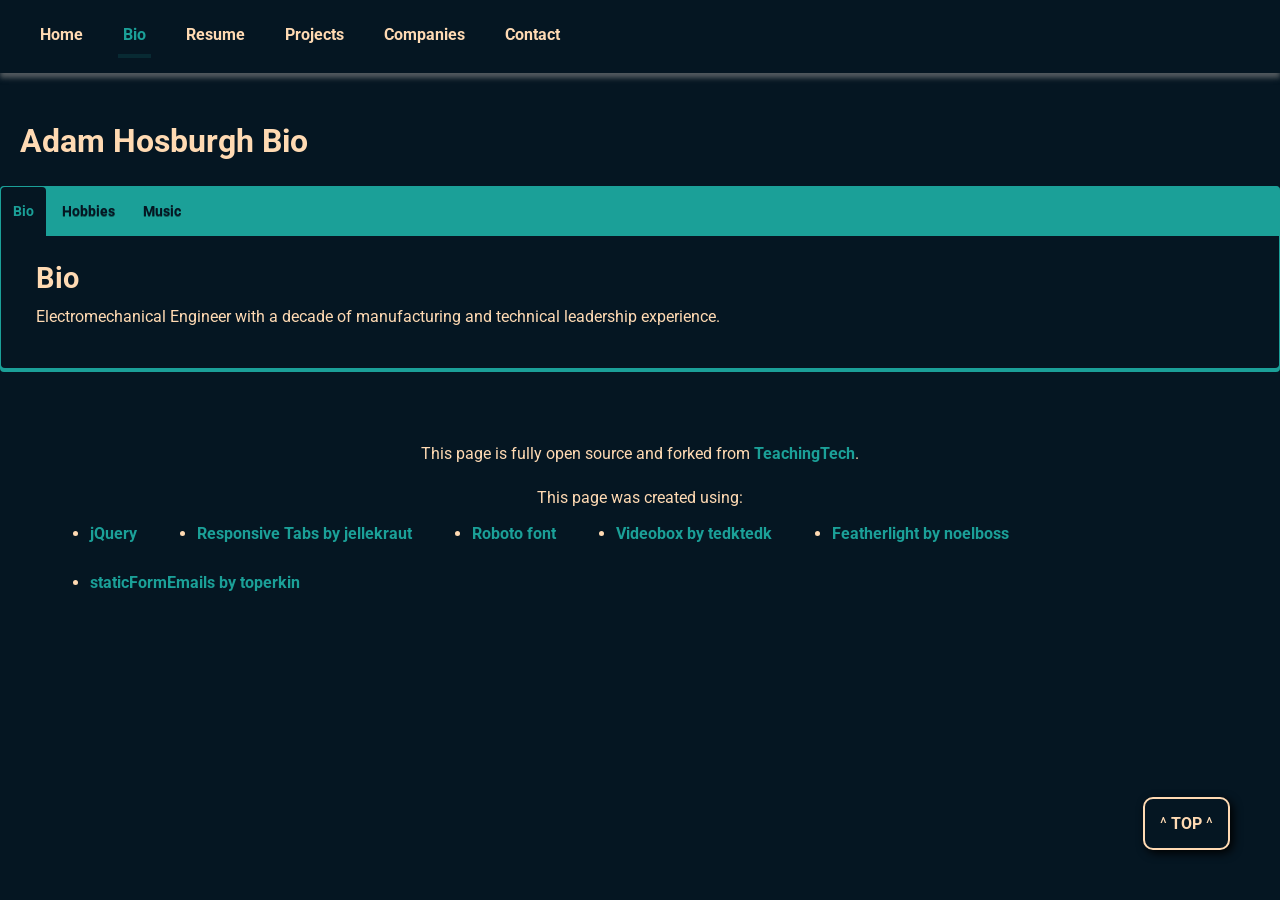
==== commit 3759fbf8: "Update Bio.html" ====
--- a/Bio.html
+++ b/Bio.html
@@ -15,7 +15,7 @@
 
     <div id="Bio">
         <h2>Bio</h2>
-        <p>Test</p>
+        <p>Electromechanical Engineer with a decade of manufacturing and technical leadership experience.</p>
     </div>
 
     <div id="Hobbies">
